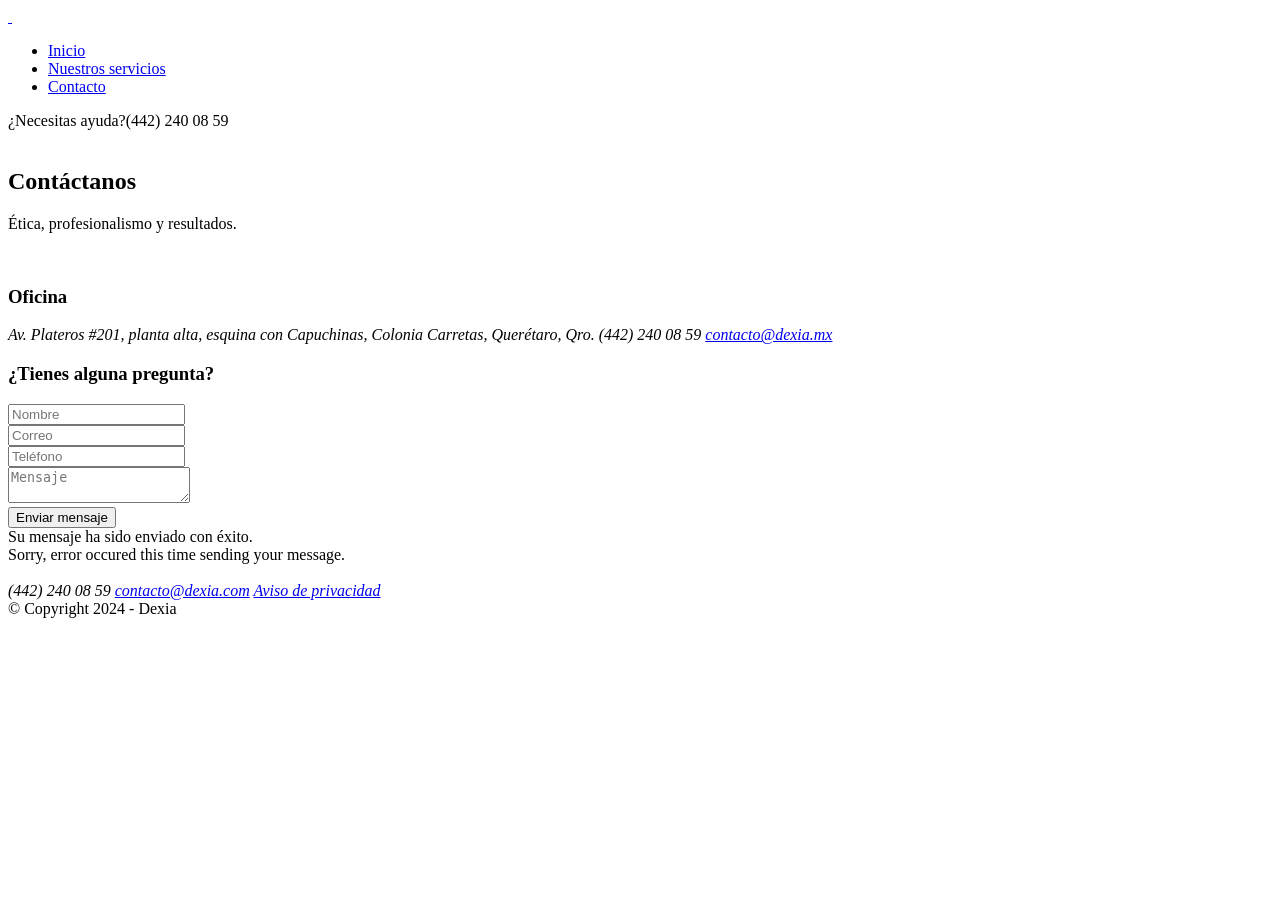
==== contact.html @ 2fed4d75 "Update contact.html" ====
<!DOCTYPE html>
<html lang="zxx">

<head>
    <meta charset="utf-8">
    <title>Contacto - Dexia</title>
    <link rel="icon" href="images/icon.png" type="image/gif" sizes="16x16">
    <meta content="width=device-width, initial-scale=1.0" name="viewport" />
    <meta content="Dexia" name="description">
    <meta content="" name="keywords">
    <meta content="" name="author">
    <!--[if lt IE 9]>
    <script src="js/html5shiv.js"></script>
    <![endif]-->
    <!-- CSS Files
    ================================================== -->
    <link id="bootstrap" href="css/bootstrap.min.css" rel="stylesheet" type="text/css" />
    <link id="bootstrap-grid" href="css/bootstrap-grid.min.css" rel="stylesheet" type="text/css" />
    <link id="bootstrap-reboot" href="css/bootstrap-reboot.min.css" rel="stylesheet" type="text/css" />
    <link href="css/animate.css" rel="stylesheet" type="text/css">
    <link href="css/owl.carousel.css" rel="stylesheet" type="text/css">
    <link href="css/owl.theme.css" rel="stylesheet" type="text/css">
    <link href="css/owl.transitions.css" rel="stylesheet" type="text/css">
    <link href="css/magnific-popup.css" rel="stylesheet" type="text/css">
    <link href="css/jquery.countdown.css" rel="stylesheet" type="text/css">
    <link href="css/style.css" rel="stylesheet" type="text/css">
    <!-- color scheme -->
    <link id="colors" href="css/colors/scheme-01.css" rel="stylesheet" type="text/css">
    <link href="css/coloring.css" rel="stylesheet" type="text/css">
</head>

<body>
    <div id="wrapper">
        <div id="topbar" class="text-white bg-color">
            <div class="container">
                <div class="topbar-left sm-hide">
                    <span class="topbar-widget tb-social">
                        <a href="https://www.facebook.com/DexiaFirmaLegalyContable"><i style="color:white;"  class="fa fa-facebook"></i></a>
                        <a href="
                        https://instagram.com/dexia_lc?igshid=YmMyMTA2M2Y="><i style="color:white;" class="fa fa-instagram"></i></a>
                        <a href="https://www.linkedin.com/company/dexia-legal-contable/"><i style="color:white;" class="fa fa-linkedin"></i></a>
                    </span>
                </div>
               <!-- <div class="topbar-right">
                    <div class="topbar-right">
                        <span class="topbar-widget"><a href="#">Política de Privacidad</a></span>
                        <span class="topbar-widget"><a href="#">Solicitar cotización</a></span>
                        <span class="topbar-widget"><a href="#">FAQ</a></span>
                    </div>
                </div>-->
                <div class="clearfix"></div>
            </div>
        </div>
        <!-- header begin -->
        <header class="transparent">
            <div class="container">
                <div class="row">
                    <div class="col-md-12">
                        <div class="de-flex sm-pt10">
                            <div class="de-flex-col">
                                <!-- logo begin -->
                                <div id="logo">
                                    <a href="index.html">
                                        <img width="200px"alt="" class="logo" src="images/logo-light.png" />
                                        <img width="200px"alt="" class="logo-2" src="images/logo.png" />
                                    </a>
                                </div>
                                <!-- logo close -->
                            </div>
                            <div class="de-flex-col header-col-mid">
                                <!-- mainmenu begin -->
                                <ul id="mainmenu">
                                    <li><a href="index.html">Inicio</a>
                                      <!--  <ul>
                                            <li><a href="index-6.html">New: Homepage 6</a></li>
                                            <li><a href="index.html">Homepage 1</a></li>
                                            <li><a href="index-2.html">Homepage 2</a></li>
                                            <li><a href="index-3.html">Homepage 3</a></li>
                                            <li><a href="index-4.html">Homepage 4</a></li>
                                            <li><a href="index-5.html">Homepage 5</a></li>
                                        </ul>-->
                                    </li>
                                   <!--<li><a href="about.html">Acerca De</a>
                                        <ul>
                                            <li><a href="about.html">Acerca De</a></li>
                                            <li><a href="team.html">Equipo</a></li>
                                         <li><a href="faq.html">FAQ</a></li>
                                        </ul>--> 
                                    </li>
                                    <li><a href="practice-areas-2.html">Nuestros servicios</a>
                                       <!-- <ul>
                                            <li><a href="practice-areas.html">Practice Areas 1</a></li>
                                            <li><a href="practice-areas-2.html">Practice Areas 2</a></li>
                                        </ul>-->
                                    </li>
                                   <!-- <li><a href="news.html">News</a>
                                        <ul>
                                            <li><a href="news.html">News List</a></li>
                                            <li><a href="news-single.html">News Single</a></li>
                                        </ul>
                                    </li>-->
                                    <li><a href="contact.html">Contacto</a></li>
                                     <!-- <li><a href="#">Elements</a>
                                        <ul>
                                            <li><a href="accordion.html">Accordion</a></li>
                                            <li><a href="alerts.html">Alerts</a></li>
                                            <li><a href="counters.html">Counters</a></li>
                                            <li><a href="faq.html">FAQ</a></li>
                                            <li><a href="gallery.html">Gallery</a></li>
                                            <li><a href="icon-set-1.html">Icon Set 1</a></li>
                                            <li><a href="modal.html">Modal</a></li>
                                            <li><a href="progress-bar.html">Progress Bar</a></li>
                                            <li><a href="tabs.html">Tabs</a></li>
                                            <li><a href="testimonials.html">Testimonials</a></li>
                                        </ul>
                                    </li>-->
                                </ul>
                                <!-- mainmenu close -->
                            </div>
                            <div class="de-flex-col">
                                <div class="h-phone md-hide"><span>¿Necesitas ayuda?</span><i class="fa fa-phone"></i>(442) 240 08 59</div>
                                <span id="menu-btn"></span>
                            </div>
                        </div>
                    </div>
                </div>
            </div>
        </header>
        <!-- header close -->
        <!-- content begin -->
        <div class="no-bottom no-top" id="content">
            <div id="top"></div>
            <!-- section begin -->
            <section id="subheader" class="jarallax text-white">
                <img src="contacto-header1.jpg" class="jarallax-img" alt="">
                <div class="center-y relative text-center">
                    <div class="container">
                        <div class="row">
                            <div class="col-md-12 text-center">
                                <h1>Contáctanos</h1><!-- style="border-bottom-color: white;" -->
                                <p>Ética, profesionalismo y resultados.</p>
                            </div>
                            <div class="clearfix"></div>
                        </div>
                    </div>
                </div>
            </section>
            <!-- section close -->
            <section aria-label="section">
                <div class="container">
                    <div class="row justify-content-center">
                       
                        <div class="col-md-6">
                            <a href="https://www.google.com/maps/place/20°35'34.9%22N+100°22'33.5%22W/@20.5931321,-100.3773185,17z/data=!4m5!3m4!1s0x0:0xb39c88b4e2e8bc26!8m2!3d20.5930367!4d-100.3759613?hl=en" target="_blank"><img src="mapa-dexia.png" alt="" class="img-fluid mb30"></a>
                            <h3>Oficina</h3>
                            <address class="s1">
                                <span><i class="id-color fa fa-map-marker fa-lg"></i>Av. Plateros #201, planta alta, esquina con Capuchinas, Colonia Carretas, Querétaro, Qro.</span>
                                <span><i class="id-color fa fa-phone fa-lg"></i>(442) 240 08 59</span>
                                <span><i class="id-color fa fa-envelope-o fa-lg"></i><a href="mailto:contacto@dexia.mx">contacto@dexia.mx</a></span>
                         
                            </address>
                        </div>
                        <!--<div class="col-md-6">
                            <form action="https://submit-form.com/ziHMZCgf">
                                <label for="name">Nombre</label>
                                <input type="text" id="name" name="name" placeholder="Nombre" required="" />
                                <label for="numbers">Teléfono</label>
                                <input type="tel" id="numbers" name="number" placeholder="Teléfono" required="" />
                                <label for="email">Email</label>
                                <input type="email" id="email" name="email" placeholder="Email" required="" />
                                <label for="message">Message</label>
                                <textarea
                                  id="message"
                                  name="message"
                                  placeholder="Message"
                                  required=""
                                ></textarea>
                                <button type="submit">Send</button>
                              </form>
                        </div>-->
                        
                    </div>
                </div>
            </section>
            <section aria-label="section" class="text-light" data-bgcolor="#111111">
                <div class="container">
                    <div class="row">
                        <div class="col-lg-8 offset-lg-2 mb-sm-30 text-center">
                            <h3>¿Tienes alguna pregunta?</h3>
                            <form name="contactForm" id="contact_form" class="form-border" method="post" action="https://submit-form.com/ziHMZCgf">
                                <div class="field-set">
                                    <input type="text" name="name" id="name" class="form-control" placeholder="Nombre" />
                                </div>
                                <div class="field-set">
                                    <input type="text" name="email" id="email" class="form-control" placeholder="Correo" />
                                </div>
                                <div class="field-set">
                                    <input type="text" name="phone" id="phone" class="form-control" placeholder="Teléfono" />
                                </div>
                                <div class="field-set">
                                    <textarea name="message" id="message" class="form-control" placeholder="Mensaje"></textarea>
                                </div>
                                <div class="spacer-half"></div>
                                <div id="submit">
                                    <input type="submit" id="send_message" value="Enviar mensaje" class="btn btn-custom" />
                                </div>
                                <div id="mail_success" class="success">Su mensaje ha sido enviado con éxito.</div>
                                <div id="mail_fail" class="error">Sorry, error occured this time sending your message.</div>
                            </form>
                        </div>
                        <div class="col-lg-4">
                        </div>
                    </div>
                </div>
            </section>
            
        </div>
        <!-- content close -->
        <a href="#" id="back-to-top"></a>
        <!-- footer begin -->
        <footer>
            <div class="container">
                <div class="row">
                    <div class="col-lg-4">
                        <div class="widget">
                            <a href="index.html"><img alt="" class="img-fluid mb20" src="images/logo-light.png"></a>
                            <address class="s1">

                                <span><i style="color:white;" class="id-color fa fa-phone fa-lg"></i>(442) 240 08 59</span>
                                <span><i style="color:white;" class="id-color fa fa-envelope-o fa-lg"></i><a href="mailto:contacto@dexia.com">contacto@dexia.com</a></span>
                                <span><i style="color:white;" class="icofont-search-document"></i><a href="dexia-priv.pdf" target="_blank">Aviso de privacidad</a></span>
                            </address>
                        </div>
                    </div>
                    <div class="col-md-4">
                      
                    </div>
                    <div class="col-lg-4">
                        
                    </div>
                </div>
            </div>
            <div class="subfooter">
                <div class="container">
                    <div class="row">
                        <div class="col-md-12">
                            <div class="de-flex">
                                <div class="de-flex-col">
                                    &copy; Copyright 2024 - Dexia
                                </div>
                                <div class="de-flex-col">
                                    <div class="social-icons">
                                        
                                    </div>
                                </div>
                            </div>
                        </div>
                    </div>
                </div>
            </div>
        </footer>
        <!-- footer close -->
        <div id="preloader">
            <div class="spinner">
                <div class="bounce1"></div>
                <div class="bounce2"></div>
                <div class="bounce3"></div>
            </div>
        </div>
    </div>
    
    <!-- Javascript Files
    ================================================== -->
    <script src="js/jquery.min.js"></script>
    <script src="js/bootstrap.min.js"></script>
    <script src="js/wow.min.js"></script>
    <script src="js/jquery.isotope.min.js"></script>
    <script src="js/easing.js"></script>
    <script src="js/owl.carousel.js"></script>
    <script src="js/validation.js"></script>
    <script src="js/jquery.magnific-popup.min.js"></script>
    <script src="js/enquire.min.js"></script>
    <script src="js/jquery.stellar.min.js"></script>
    <script src="js/jquery.plugin.js"></script>
    <script src="js/typed.js"></script>
    <script src="js/jarallax.js"></script>
    <script src="js/jquery.countTo.js"></script>
    <script src="js/jquery.countdown.js"></script>
    <script src="js/designesia.js"></script>
</body>

</html>
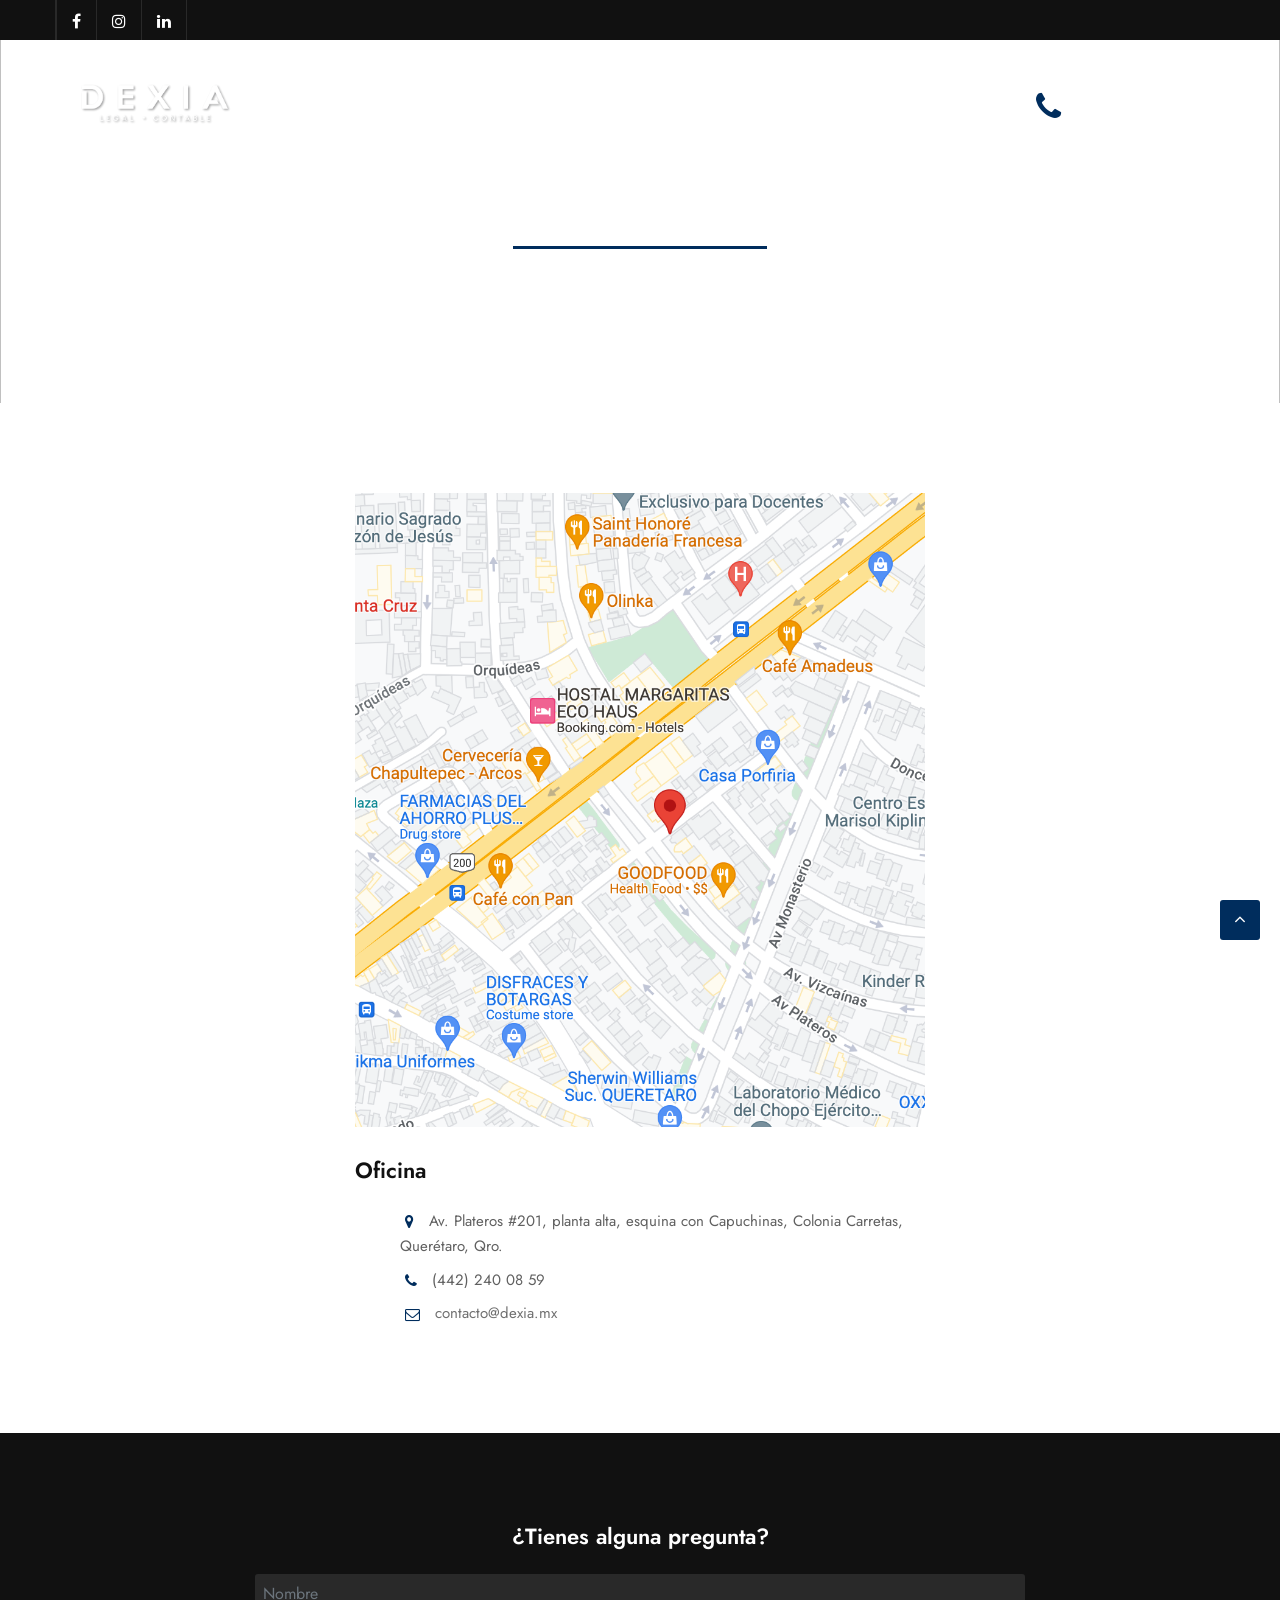
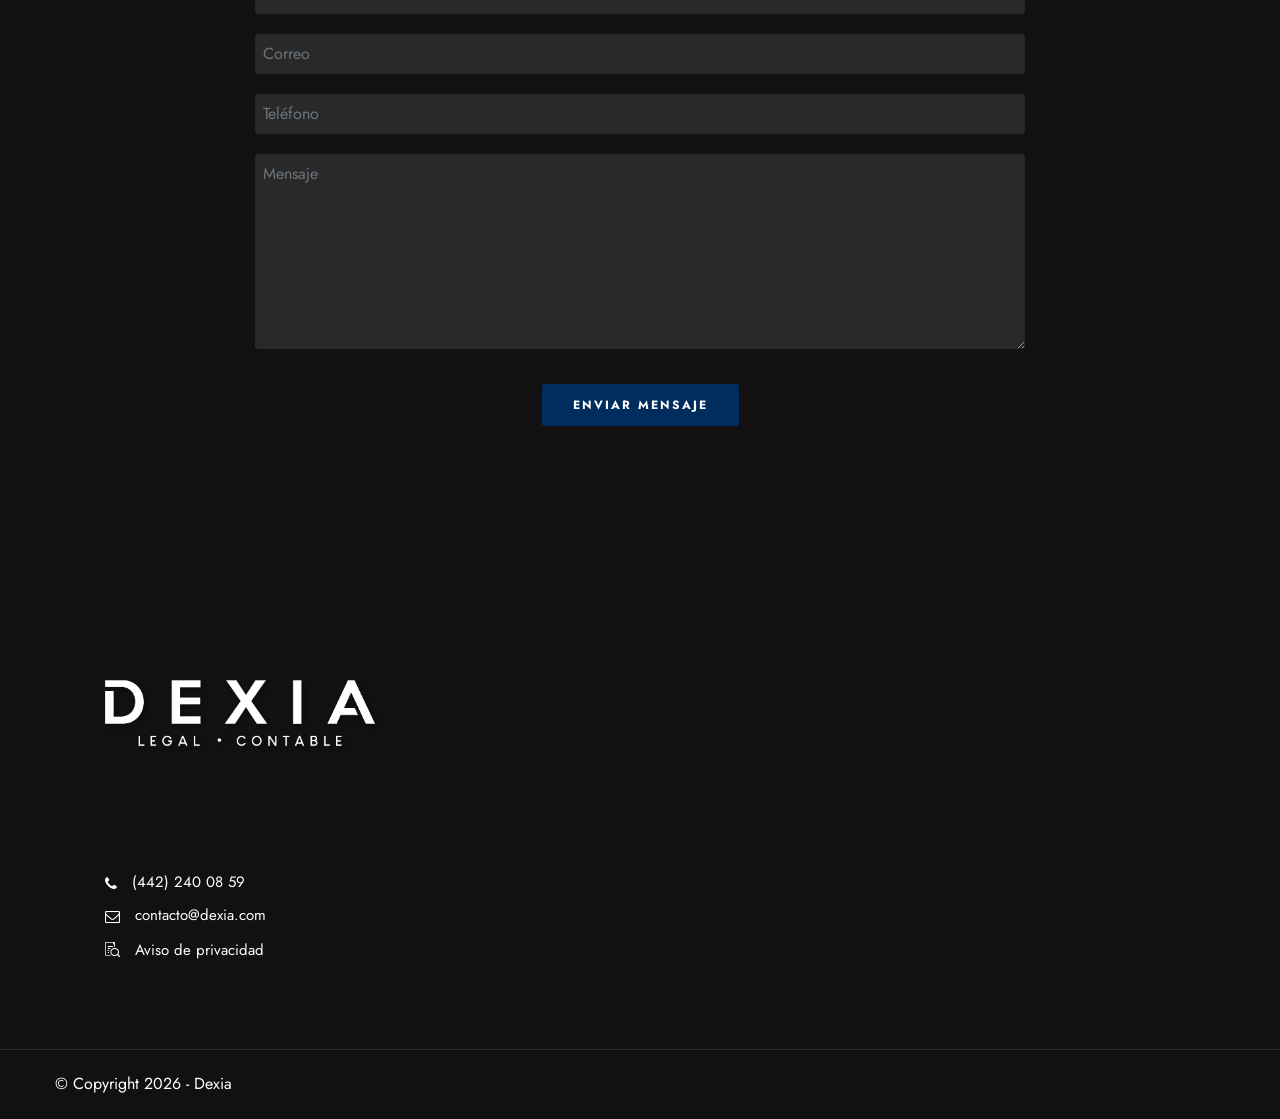
==== commit e73d09ac: "update copyright" ====
--- a/contact.html
+++ b/contact.html
@@ -246,7 +246,7 @@
                         <div class="col-md-12">
                             <div class="de-flex">
                                 <div class="de-flex-col">
-                                    &copy; Copyright 2024 - Dexia
+                                    &copy; Copyright 2026 - Dexia
                                 </div>
                                 <div class="de-flex-col">
                                     <div class="social-icons">
--- a/css/style.css
+++ b/css/style.css
@@ -0,0 +1,13346 @@
+/* ================================================== */
+
+
+/* JUSTICA
+/* created by designesia
+
+* body
+* header
+	* subheader
+* navigation
+* content
+* section
+* footer
+* sidebar
+* blog
+* products
+* contact
+* coming soon page
+* elements
+	* address
+	* border
+	* box icon
+	* breadcrumb
+	* button and link
+	* columns
+	* counter
+	* divider
+	* dropcap
+	* heading
+	* icon font
+	* list
+	* map
+	* package
+	* page heading
+	* pagination
+	* pricing
+	* preloader
+	* progress bar
+	* social icons
+	* spacer
+	* tabs
+	* team
+	* testimonial
+* plugin
+* media query
+*/
+
+@charset "utf-8";
+
+/* ================================================== */
+
+
+/* import custom fonts */
+
+
+/* ================================================== */
+
+@import url(https://fonts.googleapis.com/css?family=Jost:400,200,300,500,600,700,800);
+@import url('https://fonts.googleapis.com/css2?family=Libre+Baskerville:ital,wght@0,400;0,700;1,400&display=swap');
+
+/* ================================================== */
+
+
+/* import fonts icon */
+
+
+/* ================================================== */
+
+@import url("../fonts/font-awesome/css/font-awesome.css");
+@import url("../fonts/icofont/icofont.min.css");
+
+/* ================================================== */
+
+
+/* body */
+
+
+/* ================================================== */
+
+html {
+    overflow-x: hidden;
+    padding: 0;
+    margin: 0;
+    background: #fff;
+}
+
+body {
+    font-family: "Jost", Helvetica, Arial, sans-serif;
+    font-size: 16px;
+    font-weight: 400;
+    color: #606060;
+    line-height: 1.8em;
+    padding: 0;
+    display: none;
+}
+
+body.boxed {
+    margin: 30px;
+    overflow: hidden;
+    border: solid 1px #eee;
+}
+
+body .owl-stage .owl-item {
+    display: inline-block;
+}
+
+#wrapper {
+    overflow: hidden;
+}
+
+.de-navbar-left #wrapper {
+    overflow: visible;
+}
+
+a,
+a:hover {
+    text-decoration: none;
+}
+
+a.a-underline {
+    display: inline-block;
+    position: relative;
+    overflow: hidden;
+}
+
+a.a-underline span {
+    display: block;
+    position: relative;
+    left: 0;
+    bottom: 0;
+    border-bottom: solid 1px #333;
+    width: 0;
+}
+
+a.a-underline:hover span {
+    width: 100%;
+}
+
+/* ================================================== */
+
+
+/*  header	*/
+
+
+/* ================================================== */
+
+header {
+    width: 100%;
+    position: absolute;
+    left: 0;
+    z-index: 1001;
+    background: rgba(17, 17, 17, .5);
+    margin: 0;
+    height: 90px;
+    /*border-bottom:solid 1px rgba(255,255,255,0);*/
+}
+
+header.smaller.has-topbar {
+    height: 105px;
+}
+
+header.header-s1 {
+    /*border-bottom:solid 1px rgba(255,255,255,.2);*/
+    top: 0;
+}
+
+header .info {
+    display: none;
+    color: #fff;
+    padding: 10px 0 10px 0;
+    width: 100%;
+    z-index: 100;
+    background: #242424;
+}
+
+header .info .col {
+    display: inline-block;
+    font-size: 12px;
+}
+
+header .info .col {
+    padding-right: 30px;
+}
+
+header .info .col:last-child {
+    padding-right: 0px;
+}
+
+header .info i {
+    font-size: 14px;
+    margin-right: 15px;
+}
+
+header .info .social.col {
+    border: none;
+}
+
+header .info .social i {
+    color: #fff;
+    font-size: 14px;
+    display: inline-block;
+    float: none;
+    padding: 0 10px 0 10px;
+    margin: 0;
+}
+
+header .info strong {
+    font-size: 12px;
+}
+
+header.header-bg {
+    background: rgba(0, 0, 0, 0.5);
+}
+
+header.transparent {
+    background: none;
+}
+
+body:not(.side-layout) header:not(.smaller):not(.header-mobile).header-light.transparent {
+    background: rgba(255, 255, 255, 0.0);
+}
+
+header.autoshow {
+    top: -120px;
+    height: 70px !important;
+}
+
+header.autoshow.scrollOn,
+header.autoshow.scrollOff {
+    -o-transition: .5s;
+    -ms-transition: .5s;
+    -moz-transition: .5s;
+    -webkit-transition: .5s;
+    transition: .5s;
+    outline: none;
+}
+
+header.autoshow.scrollOn {
+    top: 0;
+}
+
+header.autoshow.scrollOff {
+    top: -120px;
+}
+
+header div#logo {
+    font-family: "Oswald", sans-serif;
+    color: white;
+    -webkit-transition: all 0.3s;
+    -moz-transition: all 0.3s;
+    -ms-transition: all 0.3s;
+    -o-transition: all 0.3s;
+    transition: all 0.3s;
+}
+
+header .logo-2 {
+    display: none;
+}
+
+header .logo-scroll {
+    display: none;
+}
+
+header .logo,
+header .logo-2 {
+    font-family: "Jost";
+    color: #fff;
+    font-size: 40px;
+    font-weight: 300;
+}
+
+header .logo-2 {
+    color: #333;
+}
+
+header.header-full nav {
+    float: left;
+}
+
+header nav a {
+    -webkit-transition: all 0.3s;
+    -moz-transition: all 0.3s;
+    -ms-transition: all 0.3s;
+    -o-transition: all 0.3s;
+    transition: all 0.3s;
+}
+
+header nav a:hover {
+    color: #555;
+}
+
+header.smaller #mainmenu ul ul {
+    top: 0px;
+}
+
+header.smaller {
+    background: rgba(17, 17, 17, .8);
+    position: fixed;
+    top: 0px;
+    padding: 0;
+    -webkit-box-shadow: 0 4px 6px 0 rgba(10, 10, 10, 0.05);
+    -moz-box-shadow: 0 4px 6px 0 rgba(10, 10, 10, 0.05);
+    box-shadow: 0 4px 6px 0 rgba(10, 10, 10, 0.05);
+    border: 0;
+}
+
+header.smaller .btn-rsvp {
+    height: 100px;
+    padding-top: 55px;
+}
+
+.boxed header.smaller {
+    margin-top: 0px;
+}
+
+header.smaller div#logo,
+header.s2 div#logo {}
+
+header.smaller.scroll-light {
+    background: #ffffff;
+    height:150px;
+    /*border-bottom:solid 1px #eeeeee;*/
+}
+
+header.header-light .h-phone,
+header.smaller.scroll-light .h-phone {
+    color: #111111;
+}
+
+header:not(.header-light).smaller.scroll-light div#logo .logo {
+    display: none;
+}
+
+header.smaller.scroll-light div#logo .logo-2 {
+    display: inline-block;
+}
+
+header.smaller.scroll-light div#logo .logo-scroll {
+    display: inline-block;
+}
+
+header.smaller.header-light div#logo .logo {
+    display: none;
+}
+
+header.smaller.scroll-light .social-icons i {
+    color: #333;
+}
+
+header.smaller.scroll-light #mainmenu a {
+    color: #111111;
+}
+
+header.smaller.scroll-light #mainmenu li li a:hover {
+    color: #ffffff;
+}
+
+.logo-smaller div#logo {
+    width: 150px;
+    height: 30px;
+    line-height: 65px;
+    font-size: 30px;
+}
+
+.logo-smaller div#logo img {
+    font-size: 30px;
+}
+
+.logo-smaller div#logo .logo-1 {
+    display: none;
+}
+
+.logo-smaller div#logo .logo-2 {
+    display: inline-block;
+}
+
+.logo-small {
+    margin-bottom: 20px;
+}
+
+header.de_header_2 {
+    height: 125px;
+}
+
+header.de_header_2.smaller {
+    height: 70px;
+}
+
+header.de_header_2.smaller .info {
+    position: absolute;
+    opacity: 0;
+    z-index: -1;
+}
+
+header.header-full {
+    padding-left: 40px;
+    padding-right: 40px;
+}
+
+header .header-row {
+    text-align: center;
+}
+
+header .header-col {
+    position: relative;
+    height: 100%;
+}
+
+/* left col header */
+header .header-col.left {
+    float: left;
+    padding: 0 30px 0 0;
+    /* border-right:solid 1px rgba(255,255,255,.2); */
+}
+
+/* middle col header */
+header .header-col.mid {
+    float: right;
+}
+
+header .header-col.mid .social-icons {
+    float: right;
+    /* border-left:solid 1px rgba(255,255,255,.2); */
+    padding: 0 30px 0 30px;
+}
+
+
+.header-col-right {
+    text-align: right;
+}
+
+
+.de-navbar-left {
+    background: #151618;
+}
+
+.de-navbar-left #logo {
+    padding: 40px;
+    text-align: center;
+    width: 100%;
+}
+
+.de-navbar-left header {
+    position: relative;
+    display: block;
+    width: 100%;
+    height: 100%;
+    left: 0;
+    background: none;
+    padding: 30px;
+    padding-right: 20px;
+}
+
+.de-navbar-left header #mainmenu {
+    float: none;
+    margin: 0;
+    padding: 0;
+}
+
+.de-navbar-left header #mainmenu>li {
+    display: block;
+    margin: 0;
+    float: none;
+    text-align: center;
+    font-family: "Jost";
+    letter-spacing: 5px;
+    font-size: 14px;
+    padding: 0;
+    padding-top: 10px;
+    padding-bottom: 10px;
+    border-bottom: solid 1px rgba(255, 255, 255, .1);
+}
+
+.de_light.de-navbar-left header #mainmenu>li {
+    border-bottom: solid 1px rgba(0, 0, 0, .05);
+}
+
+.de-navbar-left header #mainmenu>li>a {
+    padding: 0;
+    opacity: .5;
+}
+
+.de_light.de-navbar-left header #mainmenu>li>a {
+    color: #222;
+}
+
+.de-navbar-left header #mainmenu>li a:hover {
+    opacity: 1;
+}
+
+.de-navbar-left header #mainmenu>li>a:after {
+    content: none;
+}
+
+.de-navbar-left header nav {
+    float: none;
+}
+
+/* subheader */
+
+#subheader {
+    text-align: center;
+    overflow: hidden;
+    padding: 100px 0 100px 0;
+}
+
+#subheader h1 {
+    display: inline-block;
+    margin-top: 50px;
+    margin-bottom: 5px;
+    border-bottom: solid 3px #ffffff;
+}
+
+#subheader.dark {
+    background-color: #1A1C26;
+}
+
+#subheader.dark h1 {
+    color: #fff;
+}
+
+.de-navbar-left #subheader {
+    padding-bottom: 120px;
+}
+
+#subheader .crumb {
+    font-size: 14px;
+    letter-spacing: 3px;
+}
+
+#subheader.text-light .crumb {
+    color: #fff;
+}
+
+#subheader .small-border-deco {
+    display: block;
+    margin: 0 auto;
+    margin-top: 20px;
+    width: 100%;
+    height: 1px;
+    background: rgba(255, 255, 255, .1);
+}
+
+#subheader .small-border-deco span {
+    display: block;
+    margin: 0 auto;
+    height: 2px;
+    width: 100px;
+}
+
+#subheader.dark h2,
+#subheader.dark h4 {
+    color: #fff;
+}
+
+#subheader.dark h2 {
+    font-size: 48px;
+}
+
+#subheader.s2 {
+    background: #f8f8f8;
+    text-align: left;
+    padding: 120px 0 60px;
+    border: solid 1px #eee;
+    border-left: none;
+    border-right: none;
+}
+
+#subheader.s2 h1,
+#subheader.s2 .crumb {
+    margin: 0;
+    padding: 0;
+}
+
+#subheader.s2 .crumb {
+    float: right;
+    margin-top: 15px;
+}
+
+.de-navbar-left.de_light #subheader h1 {
+    color: #222;
+}
+
+/* ================================================== */
+
+
+/* navigation */
+
+
+/* ================================================== */
+
+#mainmenu {
+    font-family: "Jost";
+    font-size: 14px;
+    margin: 0 auto;
+    float: none;
+}
+
+#mainmenu ul {
+    margin: 0px 0px;
+    padding: 0px;
+    height: 30px;
+    border-radius: 3px;
+    -moz-border-radius: 3px;
+    -webkit-border-radius: 3px;
+    overflow: hidden;
+    background: #ffffff;
+    -webkit-box-shadow: 2px 2px 30px 0px rgba(20, 20, 20, 0.1);
+    -moz-box-shadow: 2px 2px 30px 0px rgba(20, 20, 20, 0.1);
+    box-shadow: 2px 2px 30px 0px rgba(20, 20, 20, 0.1);
+}
+
+#mainmenu li {
+    margin: 0px 0px;
+    padding: 0px 0px;
+    float: left;
+    display: inline;
+    list-style: none;
+    position: relative;
+}
+
+#mainmenu>li {
+    letter-spacing: 1px;
+    font-weight: 500;
+}
+
+#mainmenu>li.menu-item-has-children>a {
+        position: relative;
+        padding-right: 15px;
+}
+
+#mainmenu>li.menu-item-has-children>a:after {
+    content: "\f107";
+    font-family: "FontAwesome";
+    display: inline-block;
+    position: absolute;
+    right: 0;
+    color: rgba(255, 255, 255, .5);
+}
+
+header.smaller.scroll-light #mainmenu>li.menu-item-has-children>a:after {
+    color: rgba(0, 0, 0, .6);
+}
+
+#mainmenu a {
+    position: relative;
+    display: inline-block;
+    padding: 30px 18px;
+    text-decoration: none;
+    color: #fff;
+    text-align: center;
+    outline: none;
+}
+
+#mainmenu a span {
+    position: relative;
+    width: 0%;
+    color: #ffffff;
+    display: block;
+    font-size: 10px;
+    text-transform: uppercase;
+    line-height: 14px;
+    border-bottom: solid 1px #ffffff;
+}
+
+#mainmenu li:hover a span {
+    width: 100%;
+}
+
+#mainmenu li li a span {
+    float: right;
+    margin-top: 5px;
+}
+
+#mainmenu a.active span {
+    width: 100%;
+    margin-left: 0%;
+}
+
+.header-light #mainmenu>li>a {
+    color: #222;
+    font-weight: 600;
+}
+
+#mainmenu li li {
+    font-size: 14px;
+}
+
+#mainmenu li li:last-child {
+    border-bottom: none;
+}
+
+#mainmenu li li a {
+    padding: 5px 15px;
+    border-top: none;
+    color: #111111;
+    width: 100%;
+    border-left: none;
+    text-align: left;
+    font-weight: normal;
+    border-bottom: solid 1px rgba(255, 255, 255, .1);
+}
+
+.rtl #mainmenu li li a {
+    text-align: right;
+}
+
+#mainmenu li li a:hover {
+    color: #111;
+    
+}
+
+#mainmenu li a:hover {
+    color: #171F58 !important;
+}
+
+#mainmenu li li a:after {
+    content: none;
+}
+
+#mainmenu li li li a {
+    padding: 2px 15px 2px 15px;
+    background: #171A21;
+}
+
+#mainmenu li li a:hover,
+#mainmenu ul li:hover>a {
+    color: #fff;
+    background: #1a8b49;
+}
+
+#mainmenu li ul {
+    width: 210px;
+    height: auto;
+    position: absolute;
+    left: 0px;
+    z-index: 10;
+    visibility: hidden;
+    opacity: 0;
+}
+
+#mainmenu li li {
+    font-size: 12px;
+    display: block;
+    float: none;
+    text-transform: none;
+}
+
+#mainmenu li:hover>ul {
+    visibility: visible;
+    opacity: 1;
+    margin-top: 0px;
+}
+
+#mainmenu li ul ul {
+    left: 100%;
+    top: 0px;
+}
+
+#mainmenu li ul ul li a {
+    background: #202020;
+}
+
+#mainmenu li:hover>ul {
+    color: #1a8b49;
+}
+
+#mainmenu select {
+    padding: 10px;
+    height: 36px;
+    font-size: 14px;
+    border: none;
+    background: #ff4200;
+    color: #eceff3;
+}
+
+#mainmenu select option {
+    padding: 10px;
+}
+
+#mainmenu .btn-type {
+    padding: 0;
+    margin: 0;
+}
+
+#mainmenu .btn-type a {
+    background: #eee;
+    padding: 0;
+    margin: 0;
+}
+
+#mainmenu>li ul.mega {
+    position: fixed;
+    left: 0;
+    height: 0%;
+    width: 100%;
+    visibility: hidden;
+    opacity: 0;
+    overflow: hidden;
+    padding-left: 40px;
+    padding-right: 40px;
+}
+
+#mainmenu li:hover ul.mega {
+    visibility: visible;
+    opacity: 1;
+}
+
+#mainmenu li ul.mega>li,
+#mainmenu li ul.mega>li a {
+    width: 100%;
+}
+
+#mainmenu li ul.mega li.title {
+    padding: 0px 10px 15px 10px;
+    text-align: left;
+    color: #fff;
+    font-weight: bold;
+}
+
+#mainmenu li ul.mega>li ul {
+    position: static;
+    visibility: visible;
+    opacity: 1;
+    left: 0;
+    float: none;
+    width: 100%;
+}
+
+#mainmenu ul.mega>li ul li {
+    margin: 0;
+    padding: 0;
+}
+
+#mainmenu ul.mega>li ul li:last-child {
+    border-bottom: solid 1px #333333;
+}
+
+#mainmenu li ul.mega .menu-content {
+    background: #171A21;
+    padding: 30px;
+}
+
+header.header-mobile #mainmenu>li ul.mega {
+    visibility: visible;
+    opacity: 1;
+}
+
+header:not(.header-mobile) #mainmenu>li:hover ul.mega {
+    height: auto;
+}
+
+/* menu toggle for mobile */
+
+#menu-btn {
+    display: none;
+    float: right;
+    margin-top: -3px;
+    width: 32px;
+    height: 32px;
+    padding: 4px;
+    text-align: center;
+    cursor: pointer;
+    color: #fff;
+    margin-left: 20px;
+}
+
+#menu-btn:before {
+    font-family: FontAwesome;
+    content: "\f0c9";
+    font-size: 20px;
+}
+
+#menu-btn:hover {
+    background: #fff;
+}
+
+#menu-btn:hover:before {
+    color: #222;
+}
+
+.rtl #menu-btn {
+    float: left;
+}
+
+header.header-mobile.header-light,
+header.header-mobile.header-light #menu-btn,
+header.header-mobile.header-light #menu-btn:hover {
+    background: none;
+}
+
+header.header-mobile.header-light #menu-btn {
+    color: #222;
+}
+
+/* ================================================== */
+
+
+/* content */
+
+
+/* ================================================== */
+
+#content {
+    width: 100%;
+    background: #fff;
+    padding: 90px 0 90px 0;
+    z-index: 100;
+}
+
+.de_light #content {
+    background: #ffffff;
+}
+
+#content {
+    background: #ffffff;
+}
+
+/* ================================================== */
+
+
+/* section */
+
+
+/* ================================================== */
+
+section {
+    padding: 90px 0 90px 0;
+    position: relative;
+}
+
+section:not(.relative) {}
+
+section.no-bg,
+#content.no-bg {
+    background: none !important;
+}
+
+.bgcolor-variation {
+    background: #f6f6f6;
+}
+
+.overlay-gradient {
+    width: 100%;
+    height: 100%;
+    z-index: 100;
+    top: 0;
+    padding: 90px 0 90px 0;
+}
+
+.de-navbar-left .container-fluid .container {
+    width: 100%;
+}
+
+.de-navbar-left section {
+    padding: 70px;
+}
+
+.de_light section {
+    background: #ffffff;
+}
+
+.section-fixed {
+    position: fixed;
+    width: 100%;
+    min-height: 100%;
+    height: auto;
+}
+
+.full-height {
+    overflow: hidden;
+}
+
+#particles-js {
+    width: 100%;
+    height: 100%;
+    position: absolute;
+    z-index: 0;
+}
+
+/* ================================================== */
+
+
+/* footer */
+
+
+/* ================================================== */
+
+footer {
+    background: #111111;
+    color: #ffffff;
+    padding: 80px 0 0 0;
+}
+
+footer.footer-light {
+    background: #ffffff;
+    border-top: solid 1px #eeeeee;
+    color: #595d69;
+}
+
+footer.footer-light a {
+    color: #595d69;
+}
+
+footer.footer-black {
+    background: #222222;
+}
+
+footer h5,
+.de_light footer h5 {
+    color: #fff;
+    font-size: 16px;
+    text-transform: none;
+}
+
+footer a {
+    color: #ffffff;
+    text-decoration: none !important;
+}
+
+footer address span a {
+    color: #ffffff;
+}
+
+footer small {
+    color: rgba(255, 255, 255, .5);
+}
+
+.de-navbar-left footer {
+    padding: 70px 70px 0 70px;
+}
+
+.subfooter {
+    border-top: solid 1px rgba(255, 255, 255, .1);
+    margin-top: 40px;
+    padding: 20px 0 20px 0;
+}
+
+.de-navbar-left .subfooter {
+    background: none;
+}
+
+header.side-header {
+    border-bottom: none;
+    margin: 0;
+}
+
+header.side-header .social-icons-2 {
+    margin: 0 auto;
+    margin-top: 50px;
+    float: none;
+    text-align: center;
+}
+
+header.side-header .social-icons-2 a {
+    display: inline-block;
+    margin: 0 2px 0 2px;
+    background: #555;
+    width: 36px;
+    height: 36px;
+    padding-top: 5px;
+    display: inline-block;
+    text-align: center;
+    border-radius: 20px;
+    -moz-border-radius: 20px;
+    -webkit-border-radius: 20px;
+    opacity: .2;
+}
+
+.de_light header.side-header .social-icons-2 a {
+    background: #fff;
+    color: #333;
+}
+
+header.side-header .social-icons-2 a:hover {
+    opacity: 1;
+}
+
+.de-navbar-left.de_light header,
+.de-navbar-left.de_light {
+    background: #f8f8f8;
+}
+
+header.header-light-transparent {
+    background: rgba(255, 255, 255, .5);
+}
+
+header.header-solid.header-light #mainmenu>li>a {
+    color: #555;
+}
+
+header.header-solid.header-light .info {
+    background: #eee;
+    color: #555;
+}
+
+header.header-solid.header-light .info .social i {
+    color: #222;
+}
+
+header.header-solid {
+    background: #fff;
+}
+
+header.header-light {
+    background: #ffffff;
+}
+
+header.smaller.header-dark {
+    background: #222222;
+    border: none;
+}
+
+header.smaller.header-dark #mainmenu a {
+    color: #fff;
+}
+
+header.s2 {
+    background: #ffffff !important;
+    border-bottom: solid 1px #eee;
+    top: 0;
+}
+
+header.s2 #mainmenu>li>a {
+    padding-top: 18px;
+    padding-bottom: 18px;
+}
+
+.side-layout header.smaller.header-dark #mainmenu>li {
+    border-bottom: solid 1px rgba(255, 255, 255, .1);
+}
+
+.side-layout header.smaller.header-dark #mainmenu>li:last-child {
+    border-bottom: none;
+}
+
+header.header-mobile {
+    position: fixed;
+    background: #fff;
+    top: 0;
+    height: 120px;
+    overflow: hidden;
+}
+
+header.header-mobile.has-topbar {
+    height: 100px;
+}
+
+@media only screen and (max-width:780px){
+    #content {
+        margin-top:100px !important;
+       
+    }
+}
+
+
+
+header.header-mobile.has-topbar .header-row,
+header.header-mobile.has-topbar .header-col {
+    margin-top: 10px;
+}
+
+header.header-mobile.has-topbar #topbar {
+    margin-top: -15px;
+    padding: 0;
+}
+
+header.header-mobile nav {
+    float: none;
+}
+
+header.header-mobile .logo {
+    display: none;
+}
+
+header.header-mobile .btn-rsvp {
+    padding-top: 40px;
+    height: 90px;
+}
+
+header.header-mobile .logo-2 {
+    display: inline-block;
+}
+
+header.header-mobile.header-light {
+    background: #fff;
+}
+
+header.header-mobile #mainmenu ul {
+    padding: 0;
+}
+
+header.header-solid.header-light {
+    background: #fff;
+}
+
+header.header-light .logo {
+    display: none;
+}
+
+header.header-light .logo-2 {
+    display: inline-block;
+}
+
+/* topbar start here */
+
+#topbar {
+    pos-top: fixed;
+    z-index: 1000;
+    width: 100%;
+    padding: 0 30px;
+    overflow: hidden;
+    top: 0;
+    background: #111111;
+}
+
+#topbar.topbar-dark {
+    background: #202020;
+}
+
+#topbar a {
+    text-decoration: none;
+    color: #ffffff;
+}
+
+.topbar-left,
+.topbar-right {
+    display: flex;
+}
+
+.topbar-right {
+    float: right;
+}
+
+.topbar-solid {
+    background: #ffffff;
+}
+
+.tb-light {
+    background: #ffffff;
+}
+
+#topbar:not(.topbar-noborder) .topbar-right .topbar-widget {
+    border-left: solid 1px rgba(255, 255, 255, .1);
+}
+
+#topbar:not(.topbar-noborder) .topbar-right span:last-child {
+    border-right: solid 1px rgba(255, 255, 255, .1);
+}
+
+#topbar:not(.topbar-noborder) .topbar-light .topbar-right .topbar-widget {
+    border-left: solid 1px #eee;
+}
+
+#topbar:not(.topbar-noborder) .topbar-light .topbar-right span:last-child {
+    border-right: solid 1px #eee;
+}
+
+#topbar:not(.topbar-noborder) .tb-light .topbar-right .topbar-widget {
+    border-left: solid 1px #eeeeee;
+}
+
+#topbar:not(.topbar-noborder) .tb-light .topbar-right span:last-child {
+    border-right: solid 1px #eeeeee;
+}
+
+/* topbar left content */
+.topbar-left {
+    float: left;
+}
+
+#topbar:not(.topbar-noborder) .topbar-left .topbar-widget {
+    border-right: solid 1px rgba(255, 255, 255, .1);
+}
+
+#topbar:not(.topbar-noborder) .topbar-light .topbar-left .topbar-widget {
+    border-right: solid 1px #eee;
+}
+
+#topbar:not(.topbar-noborder) .topbar-left span:first-child {
+    border-left: solid 1px rgba(255, 255, 255, .1);
+}
+
+#topbar:not(.topbar-noborder) .tb-light .topbar-left .topbar-widget {
+    border-right: solid 1px #eeeeee;
+}
+
+#topbar:not(.topbar-noborder) .tb-light .topbar-left span:first-child {
+    border-left: solid 1px #eeeeee;
+}
+
+.h-phone {
+    position: relative;
+    font-weight: bold;
+    color: #ffffff;
+    font-family: 'Jost';
+    padding-left: 40px;
+    font-size: 18px;
+    padding-top: 20px;
+}
+
+.h-phone span {
+    display: inline-block;
+    position: absolute;
+    left: 40px;
+    top: 0;
+    font-size: 12px;
+    font-weight: 500;
+}
+
+.h-phone i {
+    display: inline-block;
+    position: absolute;
+    font-size: 32px;
+    left: 0;
+    top: 12px
+}
+
+/* topbar widget */
+.topbar-widget {
+    font-size: 13px;
+    display: flex;
+    padding: 8px 15px;
+    font-weight: 400;
+    height: 40px;
+}
+
+.topbar-widget i {
+    font-size: 16px;
+    margin-top: 8px;
+    margin-right: 10px;
+}
+
+.h-sub .topbar-widget {
+    padding: 12px;
+}
+
+.topbar-widget:before {
+    float: left;
+    position: relative;
+    font-family: "FontAwesome";
+    font-size: 16px;
+    margin-right: 10px;
+}
+
+.topbar-widget.tb-phone:before {
+    content: "\f095";
+}
+
+.topbar-widget.tb-email:before {
+    content: "\f003";
+}
+
+.topbar-widget.tb-opening-hours:before {
+    content: "\f017";
+}
+
+.topbar-widget.tb-social {
+    padding: 0;
+}
+
+.topbar-widget.tb-social a {
+    font-size: 14px;
+    display: flex;
+    padding: 5px;
+    padding-left: 15px;
+    display: inline-block;
+    text-align: center;
+}
+
+#topbar:not(.topbar-noborder) .topbar-light .topbar-widget.tb-social a,
+#topbar:not(.topbar-noborder) .topbar-light .topbar-widget.tb-social a:first-child {
+    border-left: solid 1px #eeeeee;
+}
+
+#topbar:not(.topbar-noborder) .topbar-widget.tb-social a {
+    border-left: solid 1px rgba(255, 255, 255, .1);
+}
+
+.tb-light .topbar-widget.tb-social a {
+    border-left: solid 1px #eeeeee;
+}
+
+.topbar-widget.tb-social a:first-child {
+    border: none;
+}
+
+/* topbar end here */
+
+#de-sidebar {
+    padding: 0px;
+}
+
+/* ================================================== */
+
+
+/* blog */
+
+
+/* ================================================== */
+
+.blog-list {
+    margin: 0;
+    padding: 0;
+}
+
+/* blog list */
+
+.blog-list>div {
+    list-style: none;
+    line-height: 1.7em;
+    margin-top: 0px;
+    border-bottom: solid 1px rgba(255, 255, 255, .1);
+    margin-bottom: 20px;
+}
+
+.blog-list img {
+    margin-bottom: 20px;
+}
+
+.de_light .blog-list li {
+    border-bottom: solid 1px #ddd;
+}
+
+.blog-list h4 {
+    margin-top: 20px;
+}
+
+.blog-list h4 a {
+    color: #fff;
+}
+
+.de_light .blog-list h4 a {
+    color: #222222;
+}
+
+.de_light .text-light .blog-list h4 a {
+    color: #fff;
+}
+
+.blog-list .btn-more {
+    padding: 3px 25px 3px 25px;
+    color: #111;
+    text-transform: uppercase;
+    text-decoration: none;
+    font-weight: 700;
+    float: right;
+}
+
+.blog-list .btn-more:hover {
+    background: #fff;
+}
+
+.de_light .blog-list .btn-more:hover {
+    background: #222;
+    color: #fff;
+}
+
+.bloglist .post-text {
+    background: #f5f5f5;
+}
+
+.blog-list .blog-slider {
+    margin-bottom: -60px;
+}
+
+.blog-list .date-box {
+    position: absolute;
+    text-align: center;
+    text-shadow: none;
+}
+
+.blog-list .date-box .day,
+.blog-list .date-box .month {
+    display: block;
+    color: #fff;
+    text-align: center;
+    width: 40px;
+    z-index: 100;
+}
+
+.de_light .blog-list .date-box .month {
+    color: #222222;
+}
+
+.blog-list .date-box {
+    text-align: center;
+    background: #f6f6f6;
+    padding: 10px;
+}
+
+.blog-list .date-box .month {
+    font-size: 14px;
+}
+
+.blog-list .date-box .day {
+    font-family: "Jost";
+    color: #222222;
+    font-weight: bold;
+    font-size: 28px;
+}
+
+.blog-list .date-box .month {
+    font-family: "Jost";
+    color: #fff;
+    font-size: 13px;
+    letter-spacing: 3px;
+}
+
+.de_light .blog-list .date-box .month {
+    border-bottom-color: #ddd;
+}
+
+.de_light .text-light .blog-list .date-box .month {
+    color: #fff;
+}
+
+.blog-snippet li {
+    border-bottom: none;
+    margin-bottom: 0;
+}
+
+#blog-carousel .item.item {
+    width: 100%;
+}
+
+/* blog comment */
+
+#blog-comment {
+    margin-top: 40px;
+}
+
+#blog-comment h5 {
+    margin-bottom: 10px;
+}
+
+#blog-comment ul,
+#blog-comment li {
+    list-style: none;
+    margin-left: -40px;
+    padding-left: 0;
+}
+
+#blog-comment li {
+    min-height: 70px;
+    margin-bottom: 20px;
+    padding-bottom: 20px;
+    border-bottom: solid 1px #eee;
+}
+
+#blog-comment li .avatar {
+    position: absolute;
+    margin-top: 5px;
+}
+
+#blog-comment li .avatar img {
+    width: 70px;
+    height: auto;
+}
+
+#blog-comment .comment {
+    margin-left: 85px;
+}
+
+#blog-comment li {
+    min-height: 70px;
+    font-size: 14px;
+    line-height: 1.6em;
+}
+
+#blog-comment li li {
+    margin-left: 55px;
+    padding-bottom: 0px;
+    margin-top: 20px;
+    padding-top: 10px;
+    border-top: solid 1px #eee;
+    border-bottom: none;
+}
+
+#blog-comment li li .avatar {
+    position: absolute;
+}
+
+#blog-comment li li .comment {}
+
+.comment-info {
+    margin-left: 85px;
+    margin-bottom: 5px;
+}
+
+.comment-info span {}
+
+.comment-info .c_name {
+    display: block;
+    font-weight: 700;
+    color: #555555;
+}
+
+.comment-info .c_reply {
+    padding-left: 20px;
+    margin-left: 20px;
+    border-left: solid 1px #ddd;
+    font-size: 12px;
+}
+
+.comment-info .c_date {
+    font-size: 12px;
+}
+
+.blog-list h4 {
+    color: #333;
+}
+
+.blog-list .post-wrapper {}
+
+.blog-read h4 {
+    color: #333;
+    letter-spacing: normal;
+    font-size: 24px;
+    text-transform: none;
+}
+
+.blog-carousel ul,
+.blog-carousel li {
+    margin: 0;
+    list-style: none;
+}
+
+.blog-carousel h4 {
+    margin-bottom: 0px;
+}
+
+.blog-carousel p {
+    margin-bottom: 10px;
+}
+
+.blog-carousel .post-date {
+    text-transform: uppercase;
+    letter-spacing: 3px;
+    font-size: 11px;
+    color: #888;
+}
+
+.post-content {
+    border-radius: 3px;
+    -moz-border-radius: 3px;
+    -webkit-border-radius: 3px;
+    overflow: hidden;
+    /*-webkit-box-shadow: 5px 5px 40px 0px rgba(0,0,0,.1);
+    -moz-box-shadow: 5px 5px 40px 0px rgba(0,0,0,.1);
+    box-shadow: 5px 5px 40px 0px rgba(0,0,0,.1);*/
+}
+
+.post-content p {
+    margin-bottom: 10px;
+}
+
+.post-content .date-box {
+    width: 54px;
+    position: absolute;
+    text-align: center;
+    color: #fff;
+    z-index: 1;
+    margin: 20px;
+    border-radius: 3px;
+    -moz-border-radius: 3px;
+    -webkit-border-radius: 3px;
+    -webkit-box-shadow: 5px 5px 40px 0px rgba(0, 0, 0, .1);
+    -moz-box-shadow: 5px 5px 40px 0px rgba(0, 0, 0, .1);
+    box-shadow: 5px 5px 40px 0px rgba(0, 0, 0, .1);
+}
+
+.post-content .date-box .m {
+    font-size: 32px;
+    padding: 8px;
+    font-weight: bold;
+}
+
+.post-content .date-box .d {
+    font-size: 12px;
+    background: rgba(0, 0, 0, 0.1);
+    letter-spacing: 2px;
+}
+
+.post-text {
+    padding: 30px 40px;
+}
+
+.post-text h4 {
+    margin-top: 10px;
+    margin-bottom: 10px;
+}
+
+.post-text h4 a {
+    color: #1A1C26;
+    text-decoration: none;
+    font-size: 22px;
+}
+
+.post-text .tags {
+    font-size: 10px;
+    text-transform: uppercase;
+}
+
+.p-tagline,
+.p-title {
+    display: inline-block;
+    font-size: 10px;
+    font-weight: bold;
+    letter-spacing: 2px;
+    line-height: 10px;
+    text-transform: uppercase;
+    margin-bottom: 5px;
+}
+
+.p-title {
+    font-size: 12px;
+    margin-bottom: 20px;
+}
+
+.post-text .p-author {
+    text-transform: uppercase;
+    letter-spacing: 2px;
+    font-size: 10px;
+    font-weight: 500;
+}
+
+.post-info {
+    border-top: solid 1px #eeeeee;
+    padding-top: 15px;
+}
+
+.blog-read img {
+    margin-bottom: 20px;
+}
+
+.blog-read .post-text {
+    padding: 0;
+}
+
+.post-date,
+.post-comment,
+.post-like,
+.post-by,
+.post-author {
+    margin-right: 20px;
+    font-size: 13px;
+    color: #999;
+    font-family: "Jost";
+}
+
+.post-author {
+    color: #777;
+}
+
+.post-date:before,
+.post-comment:before,
+.post-like:before,
+.post-by:before {
+    font-family: FontAwesome;
+    padding-right: 10px;
+    font-size: 11px;
+}
+
+/*.post-date:before{
+	content: "\f133";
+}*/
+.post-comment:before {
+    content: "\f0e5";
+}
+
+.post-like:before {
+    content: "\f08a";
+}
+
+.post-author:before {
+    content: "By: ";
+}
+
+/* blog comment form */
+
+#commentform label {
+    display: block;
+}
+
+#commentform input {
+    width: 290px;
+}
+
+#commentform input:focus {
+    border: solid 1px #999;
+    background: #fff;
+}
+
+#commentform textarea {
+    width: 97%;
+    padding: 5px;
+    height: 150px;
+    color: #333;
+}
+
+#commentform textarea:focus {
+    border: solid 1px #999;
+    background: #fff;
+}
+
+#commentform input.btn {
+    width: auto;
+}
+
+.post-meta {
+    margin: 0px 0 10px 0px;
+    border: solid 1px #eee;
+    border-left: none;
+    border-right: none;
+    border-left: none;
+    font-size: 11px;
+    display: table;
+    width: 100%;
+    table-layout: fixed;
+}
+
+.post-meta a {
+    color: #888;
+}
+
+.post-meta span {
+    display: table-cell;
+    padding: 10px 0 10px 0;
+    text-align: center;
+}
+
+.post-meta span i {
+    float: none;
+}
+
+.post-image img {
+    width: 100%;
+    margin-bottom: 0px;
+}
+
+.blog-slide {
+    padding: 0;
+    margin: 0;
+}
+
+.blog-item {
+    margin-bottom: 60px;
+}
+
+.blog-item img.preview {
+    width: 100%;
+    margin-bottom: 30px;
+}
+
+.post-image {
+    position: relative;
+}
+
+.post-image .post-info {
+    position: absolute;
+    bottom: 0;
+    padding: 0;
+    border: none;
+    width: 100%;
+}
+
+.post-image .post-info .inner {
+    margin: 0 30px 0 30px;
+    padding: 3px 20px;
+    border-radius: 0px 10px 0 0;
+}
+
+.post-image .post-date,
+.post-image .post-author {
+    color: #ffffff;
+}
+
+/* ================================================== */
+
+
+/* products */
+
+
+/* ================================================== */
+
+.products {
+    padding: 0;
+    list-style: none;
+    text-align: center;
+}
+
+.products li {
+    margin-bottom: 40px;
+}
+
+.product .price {
+    margin-bottom: 10px;
+    font-size: 20px;
+    color: #222;
+}
+
+.de_light .product h4 {
+    font-size: 16px;
+    margin: 0;
+    margin-top: 20px;
+}
+
+.product img {
+    padding: 2px;
+    background: #333;
+    border: solid 1px #fff;
+}
+
+.de_light .product img {
+    padding: 0;
+    border: solid 1px #eee;
+}
+
+.ratings {
+    color: #F86E4E;
+}
+
+.product .ratings {
+    margin: 5px 0 5px 0;
+}
+
+/* ================================================== */
+
+
+/* contact form */
+
+
+/* ================================================== */
+
+.error {
+    clear: both;
+    display: none;
+    color: #e7505a;
+    padding-top: 20px;
+}
+
+.success {
+    clear: both;
+    display: none;
+    color: #96c346;
+    padding-top: 20px;
+}
+
+.error img {
+    vertical-align: top;
+}
+
+.full {
+    width: 98%;
+}
+
+#contact_form textarea {
+    height: 195px;
+}
+
+#contact_form.s2 textarea {
+    height: 180px;
+}
+
+input[type="checkbox"] {
+    -webkit-appearance: none;
+    -moz-appearance: none;
+    appearance: none;
+    border: none;
+    outline: none;
+}
+
+.form-underline input[type=text],
+.form-underline textarea,
+.form-underline input[type=email],
+.form-underline select {
+    padding: 10px 0 10px 0;
+    margin-bottom: 20px;
+    border: none;
+    border-bottom: solid 2px #bbbbbb;
+    background: none;
+    border-radius: 0;
+    height: auto;
+    box-shadow: none;
+    -moz-box-shadow: none;
+    -webkit-box-shadow: none;
+}
+
+.form-underline select {
+    -webkit-appearance: none;
+    -webkit-border-radius: 3px;
+    -moz-appearance: none;
+    appearance: none;
+    background: url('../images/ui/arrow-down-form.png') no-repeat 98% 60%;
+}
+
+.form-underline select:focus {
+    background: url('../images/ui/arrow-down-form-hover.png') no-repeat 98% 60%;
+}
+
+.form-underline input[type=text],
+.form-underline textarea,
+.form-underline input[type=email],
+.form-underline select {
+    color: #333;
+    border-bottom: solid 1px #bbb;
+}
+
+.form-default input[type=text],
+.form-default textarea,
+.form-default input[type=email],
+.form-default select {
+    padding: 10px;
+    margin-bottom: 20px;
+    background: rgba(255, 255, 255, .5);
+    border-radius: 3px;
+    -moz-border-radius: 3px;
+    -webkit-border-radius: 3px;
+    height: auto;
+    box-shadow: none;
+    -moz-box-shadow: none;
+    -webkit-box-shadow: none;
+    font-weight: 400;
+    font-size: 18px;
+}
+
+#contact_form.form-default textarea {
+    padding: 10px;
+    height: 170px;
+    border-radius: 3px;
+    -moz-border-radius: 3px;
+    -webkit-border-radius: 3px;
+}
+
+#form_subscribe input[type=text] {
+    padding: 9px 12px 9px 12px;
+    width: 80%;
+    float: left;
+    display: table-cell;
+    border-radius: 0px 0 0 2px;
+    -moz-border-radius: 0px 0 0 2px;
+    -webkit-border-radius: 0px 0 0 2px;
+    border: solid 1px #333333;
+    border-right: none;
+    color: #ffffff;
+    background: rgba(255, 255, 255, .1);
+    -webkit-box-shadow: 2px 2px 20px 0px rgba(20, 20, 20, 0.05);
+    -moz-box-shadow: 2px 2px 20px 0px rgba(20, 20, 20, 0.05);
+    box-shadow: 2px 2px 20px 0px rgba(20, 20, 20, 0.05);
+}
+
+#form_subscribe input[type=text]:focus {
+    background: #ffffff;
+    color: #111111;
+}
+
+#form_subscribe #btn-submit i {
+    text-align: center;
+    font-size: 28px;
+    float: left;
+    width: 20%;
+    background: #171A21;
+    color: #ffffff;
+    display: table-cell;
+    padding: 5px 0 5px 0;
+    border-radius: 0 0 0 0;
+    -moz-border-radius: 0 0 0 0;
+    -webkit-border-radius: 0 0 0 0;
+}
+
+.form-default input[type=text]:focus,
+.form-default textarea:focus,
+.form-default input[type=email]:focus,
+.form-default select:focus {
+    background: #f6f6f6;
+}
+
+.error_input {
+    border-bottom: solid 1px #ff0000 !important;
+}
+
+
+/* ================================================== */
+
+
+/* coming soon page */
+
+
+/* ================================================== */
+
+.coming-soon .logo {
+    margin: 0;
+    padding: 0;
+}
+
+.coming-soon h2 {
+    margin-top: 0;
+    color: rgba(255, 255, 255, .8);
+    font-weight: 400;
+}
+
+.coming-soon .social-icons i {
+    font-size: 20px;
+    margin-left: 10px;
+    margin-right: 10px;
+}
+
+.coming-soon .social-icons i:hover {
+    background: none;
+    color: rgba(255, 255, 255, .2);
+}
+
+.arrow-up,
+.arrow-down {
+    width: 0;
+    height: 0;
+    border-left: 40px solid transparent;
+    border-right: 40px solid transparent;
+    border-bottom: 40px solid #fff;
+    position: fixed;
+    margin-left: auto;
+    margin-right: auto;
+    left: 0;
+    right: 0;
+    bottom: 0;
+    cursor: pointer;
+    z-index: 101;
+}
+
+.arrow-down {
+    border-top: 40px solid #fff;
+    border-bottom: none;
+    position: fixed;
+    z-index: 102;
+    top: -40px;
+}
+
+.arrow-up:before {
+    font-family: "FontAwesome";
+    font-size: 20px;
+    content: "\f067";
+    color: #222;
+    position: relative;
+    top: 12px;
+    margin: 0 0 0 -8px;
+}
+
+.arrow-down:before {
+    font-family: "FontAwesome";
+    font-size: 20px;
+    content: "\f068";
+    color: #222;
+    position: relative;
+    top: -35px;
+    margin: 0 0 0 -8px;
+}
+
+/* ================================================== */
+
+
+/* elements */
+
+
+/* ================================================== */
+
+
+/* address */
+
+
+/* ------------------------------ */
+address {
+    margin-top: 20px;
+    margin-left:45px;
+}
+
+address span {
+    display: block;
+    margin-bottom: 10px;
+    font-size: 18px;
+    padding: 14.5px;
+    background: #f5f5f5;
+    border-radius: 300px;
+}
+
+address span i {
+    margin-top: 5px;
+    margin-left: 5px;
+    margin-right: 15px;
+}
+
+address span a {
+    color: #707070;
+}
+
+.text-light address span a {
+    color: #ffffff;
+}
+
+.text-white address span a,
+.text-white address span a:hover {
+    color: #fff;
+}
+
+
+address.s1 span {
+    background: none;
+    margin: 0;
+    padding: 0;
+    font-size: 15px;
+    line-height: 1.7em;
+    margin-bottom: 8px;
+}
+
+address.s1 span i {
+    font-size: 15px;
+}
+
+address span strong {
+    display: inline-block;
+}
+
+.de_light #sidebar .widget address span {
+    border-bottom: solid 1px #ddd;
+}
+
+.de_light #sidebar .widget address a {
+    color: #333;
+}
+
+/* border */
+
+
+/* ------------------------------ */
+
+.small-border {
+    width: 100px;
+    height: 3px;
+    border-top: solid 2px white !important;
+    border-left: none;
+    border-right: none;
+    display: block;
+    margin: 0 auto;
+    margin-bottom: 30px;
+   
+}
+
+.small-border.sm-left {
+    margin-left: 0;
+}
+
+.rtl .small-border.sm-left {
+    margin-right: 0;
+}
+
+.tiny-border {
+    height: 1px;
+    background: #333;
+    width: 40px;
+    margin: 20px 0 20px 0;
+    display: block;
+}
+
+.tiny-border.center {
+    margin-left: auto;
+    margin-right: auto;
+}
+
+/* breadcrumb */
+
+
+/* ------------------------------ */
+
+.crumb {
+    color: #777;
+    margin: 0;
+    padding: 0;
+}
+
+.de-navbar-left.de_light #subheader .crumb {
+    color: #333;
+}
+
+.crumb li {
+    display: inline;
+    text-decoration: none;
+    letter-spacing: 0;
+}
+
+.crumb li:after {
+    font-family: "FontAwesome";
+    content: "\f054";
+    font-size: 10px;
+    margin: 0 10px 0 10px;
+    opacity: .5;
+}
+
+.crumb li:last-child:after {
+    display: none;
+}
+
+.crumb a {
+    text-decoration: none;
+}
+
+.crumb li .active {
+    font-weight: bold;
+}
+
+.de_light .crumb a:hover {
+    color: #fff;
+}
+
+/* box icon */
+
+.icon_box .icon_wrapper {
+    margin-bottom: 20px;
+}
+
+.icon_box .icon_wrapper i {
+    font-size: 60px;
+}
+
+.icon_box.icon_left .icon_wrapper {
+    position: absolute;
+    width: 80px;
+}
+
+.icon_box.icon_left .desc_wrapper {
+    margin-left: 80px;
+}
+
+.icon_box.icon_right .icon_wrapper {
+    position: absolute;
+    right: 0;
+    width: 80px;
+}
+
+.icon_box.icon_right .desc_wrapper {
+    margin-right: 80px;
+    text-align: right;
+}
+
+.icon-big {
+    border-radius: 100%;
+    text-align: center;
+    font-size: 56px;
+    display: inline-block;
+    padding: 16px 0;
+    width: 96px;
+    height: 96px;
+    -webkit-box-shadow: 5px 5px 30px 0px rgba(var(--primary-color-rgb), .3);
+    -moz-box-shadow: 5px 5px 30px 0px rgba(var(--primary-color-rgb), .3);
+    box-shadow: 5px 5px 30px 0px rgba(var(--primary-color-rgb), .3);
+}
+
+.icon-box {
+    display: inline-block;
+    text-align: center;
+    width: 28.5%;
+    height: 100px;
+    border: solid 1px #dddddd;
+    padding: 20px 0 20px 0;
+    margin: 2%;
+}
+
+.icon-box i {
+    display: block;
+    font-size: 40px;
+}
+
+.icon-box span {
+    display: block;
+}
+
+.icon-box:hover {
+    color: #ffffff;
+    -webkit-box-shadow: 5px 5px 30px 0px rgba(var(--primary-color-rgb), .3);
+    -moz-box-shadow: 5px 5px 30px 0px rgba(var(--primary-color-rgb), .3);
+    box-shadow: 5px 5px 30px 0px rgba(var(--primary-color-rgb), .3);
+}
+
+/* button and link */
+
+
+/* ------------------------------ */
+
+a {
+    text-decoration: none;
+}
+
+.text-light a {
+    color: #ffffff;
+}
+
+.de_light a {
+    color: #888;
+}
+
+.de_light a:hover {
+    color: #555;
+}
+
+.btn-line,
+a.btn-line {
+    border: solid 1px #222;
+    color: #fff;
+    font-weight: 500;
+    font-size: 12px;
+    border-radius: 0;
+    -moz-border-radius: 0;
+    -webkit-border-radius: 0;
+    padding: 3px;
+    padding-left: 30px;
+    padding-right: 30px;
+    text-transform: uppercase;
+    display: inline-block;
+    text-align: center;
+    letter-spacing: 2px;
+    text-decoration: none;
+}
+
+.btn-line,
+a.btn-line {
+    border: solid 1px rgba(255, 255, 255, .2);
+    color: #fff;
+}
+
+.de_light .btn-line,
+.de_light a.btn-line {
+    border: solid 1px rgba(var(--primary-color-rgb), .2);
+    color: #333;
+}
+
+.text-light .btn-line,
+.text-light a.btn-line {
+    border: solid 1px rgba(255, 255, 255, .2);
+    color: #fff;
+}
+
+.btn-line:hover,
+a.btn-line:hover {
+    background: #fff;
+    color: #111;
+    border-color: #fff;
+}
+
+.btn-line:after,
+a.btn-line:after {
+    color: #fff;
+}
+
+.btn-line:hover:after,
+a.btn-line:hover:after,
+a.btn-line.hover:after {
+    color: #fff;
+}
+
+.btn-line:hover:after,
+a.btn-line:hover:after,
+a.btn-line.hover:after {
+    color: #111;
+}
+
+a.btn-text {
+    text-decoration: none;
+    display: inline-block;
+    color: #111;
+    font-weight: 600;
+    padding: 0;
+}
+
+a.btn-text:after {
+    font-family: FontAwesome;
+    content: "\f054";
+    padding-left: 10px;
+}
+
+a.btn-text {
+    color: #fff;
+}
+
+a.btn-big {
+    font-size: 14px;
+    color: #eceff3;
+    letter-spacing: 1px;
+    line-height: normal;
+    font-weight: bold;
+    text-transform: uppercase;
+    border: solid 1px #fff;
+    padding: 10px 30px 10px 30px;
+}
+
+a.btn-big:after {
+    font-family: FontAwesome;
+    content: "\f054";
+    margin-left: 20px;
+}
+
+a.btn,
+.btn {
+    position: relative;
+    z-index: 1;
+    overflow: hidden;
+}
+
+a.btn:before {
+    content: "";
+    background: rgba(0, 0, 0, 0);
+    width: 0;
+    height: 100%;
+    position: absolute;
+    z-index: -1;
+}
+
+a.btn-fx:after {
+    font-family: FontAwesome;
+    content: "\f178";
+    margin-left: 15px;
+    position: absolute;
+    right: -20px;
+    margin-top: 0px;
+}
+
+a.btn-fx {
+    font-size: 14px;
+    color: #eceff3;
+    letter-spacing: 1px;
+    line-height: normal;
+    font-weight: bold;
+    text-transform: uppercase;
+    border: solid 1px #fff;
+    padding: 10px 30px 10px 30px;
+}
+
+a.btn-fx:hover {
+    padding-left: 20px;
+    padding-right: 40px;
+}
+
+a.btn-fx:before {
+    width: 0;
+    height: 100%;
+    left: 0;
+    top: 0;
+    position: absolute;
+}
+
+a.btn-fx:hover:after {
+    right: 15px;
+}
+
+a.btn-fx:hover:before {
+    width: 100%;
+    background: rgba(0, 0, 0, 1);
+}
+
+a.btn-fx.light:hover:before {
+    width: 100%;
+    background: rgba(255, 255, 255, 1);
+}
+
+.btn-line,
+a.btn-line {
+    color: #eceff3;
+}
+
+.btn-line:after,
+a.btn-line:after {
+    font-family: FontAwesome;
+    content: "\f054";
+    margin-left: 10px;
+}
+
+a.btn-line-white,
+.de_light a.btn-line-white {
+    background: none;
+    border: solid 2px #fff;
+    color: #fff;
+    border-radius: 0;
+    -moz-border-radius: 0;
+    -webkit-border-radius: 0;
+}
+
+a.btn-line-black,
+.de_light a.btn-line-black {
+    background: none;
+    border: solid 2px #111;
+    color: #111;
+    border-radius: 0;
+    -moz-border-radius: 0;
+    -webkit-border-radius: 0;
+}
+
+a.btn-line-black:hover {
+    color: #fff;
+}
+
+.de_light a.btn-line-black:hover {
+    color: #fff;
+}
+
+a.btn-line-white:hover {
+    color: #000;
+}
+
+a.btn-line-white:hover:before {
+    background: #fff;
+}
+
+.btn-fullwidth {
+    width: 100%;
+}
+
+a.btn-slider {
+    font-size: 14px;
+    font-weight: bold;
+    color: #fff;
+    line-height: normal;
+    text-decoration: none;
+    text-transform: uppercase;
+    border: solid 2px #fff;
+    padding: 10px 30px 10px 30px;
+    border-radius: 60px;
+}
+
+a.btn-slider:hover {
+    color: #222;
+    background: #fff;
+    border-color: #000;
+    border: solid 2px #fff;
+}
+
+a.btn-custom:hover,
+.btn-custom:hover {
+    color: #fff;
+    -webkit-box-shadow: 2px 2px 20px 0px rgba(20, 20, 20, 0.3);
+    -moz-box-shadow: 2px 2px 20px 0px rgba(20, 20, 20, 0.3);
+    box-shadow: 2px 2px 20px 0px rgba(20, 20, 20, 0.3);
+}
+
+a.btn-slider:hover:after {
+    color: #222;
+}
+
+a.btn-id,
+a.btn-id:hover {
+    border: none;
+}
+
+a.btn-light.btn-id {
+    color: #222;
+}
+
+a.btn-dark.btn-id {
+    color: #fff;
+}
+
+.btn-custom.btn-small {
+    padding: 5px 20px 5px 20px;
+    font-weight: bold;
+    text-transform: uppercase;
+}
+
+.btn-fx.btn-custom {
+    text-transform: normal;
+}
+
+a.btn-bg-dark {
+    background: #222;
+}
+
+a.btn-text-light {
+    color: #fff;
+}
+
+.btn-icon-left i {
+    margin-right: 12px;
+    color: #fff;
+}
+
+.btn-add_to_cart,
+a.btn-add_to_cart {
+    border: solid 1px #bbb;
+    font-size: 12px;
+    border-radius: 0;
+    -moz-border-radius: 0;
+    -webkit-border-radius: 0;
+    padding: 3px;
+    padding-left: 40px;
+    padding-right: 20px;
+    display: inline-block;
+    text-align: center;
+    text-decoration: none;
+    color: #555;
+}
+
+.btn-add_to_cart:before,
+a.btn-add_to_cart:before {
+    font-family: "FontAwesome";
+    content: "\f07a";
+    position: absolute;
+    left: 20px;
+}
+
+a.btn-custom,
+.btn-custom,
+a.btn-slider,
+.btn-slider {
+    font-family: "Jost";
+    font-size: 12px;
+    min-width: 120px;
+}
+
+a.btn-custom,
+a.btn-custom:active,
+a.btn-custom:focus,
+a.btn-custom:visited,
+.btn-custom {
+    color: #fff;
+    border-radius: 3px;
+    -moz-border-radius: 3px;
+    -webkit-border-radius: 3px;
+    outline: 0;
+    font-weight: bold;
+    text-decoration: none;
+    padding: 11px 30px;
+    min-width: 120px;
+    text-transform: uppercase;
+    font-size: 12px;
+    letter-spacing: 2px;
+}
+
+a.btn-custom.btn-white {
+    background: #ffffff;
+}
+
+a.btn-custom.btn-black {
+    background: #111111;
+}
+
+header a.btn-custom {
+    padding: 2px 20px !important;
+}
+
+.col-right a.btn-custom {
+    font-size: 14px;
+    text-transform: none;
+}
+
+a.btn-border {
+    border: solid 1px rgba(255, 255, 255, .3);
+    border-radius: 3px;
+    -moz-border-radius: 3px;
+    -webkit-border-radius: 3px;
+    min-width: 120px;
+    outline: 0;
+    font-weight: bold;
+    text-decoration: none;
+    padding: 10px 30px;
+    min-width: 120px;
+    text-transform: uppercase;
+    font-size: 12px;
+    letter-spacing: 2px;
+}
+
+a.btn-border:hover {
+    color: #ffffff;
+    border-color: rgba(255, 255, 255, 0);
+    margin-top: -2px;
+    margin-bottom: 2px;
+    box-sizing: border-box
+}
+
+a.btn-border.light {
+    border: solid 1px #ffffff;
+    color: #ffffff;
+}
+
+a.btn-border.light:hover {
+    background: #ffffff;
+}
+
+a.btn-border:hover a {
+    color: #ffffff !important;
+}
+
+.btn-close {
+    color: #ffffff;
+    cursor: pointer;
+    text-align: center;
+    display: block;
+    text-align: center;
+    width: 60px;
+    height: 60px;
+    background: #333;
+    font-size: 32px;
+    font-weight: bold;
+    text-decoration: none;
+    margin: 0 auto;
+    padding-top: 12px;
+    position: absolute;
+    left: 0;
+    right: 0;
+}
+
+a.btn-link {
+    display: block;
+    text-decoration: none;
+    margin-top: 10px;
+}
+
+.cover a.btn-link:hover {
+    color: #fff;
+}
+
+/*
+	a.btn-rsvp:before{
+	font-size:32px;
+	font-family:"FontAwesome";
+	content:"\f073";
+	margin-right:15px;
+	display:block;
+	margin:0 auto;
+	margin-bottom:10px;
+	}
+	*/
+
+.play-button {
+    border-radius: 60px;
+    -moz-border-radius: 60px;
+    -webkit-border-radius: 60px;
+    color: #fff;
+    text-decoration: none;
+    border: solid 5px rgba(255, 255, 255, .3);
+    display: inline-block;
+    text-align: center;
+    width: 80px;
+    height: 80px;
+    padding-top: 22px;
+    padding-left: 5px;
+}
+
+.play-button:before {
+    font-family: "FontAwesome";
+    font-size: 20px;
+    content: "\f04b";
+    position: relative;
+    color: #fff;
+}
+
+.play-button:hover {
+    border: solid 5px rgba(255, 255, 255, 1);
+}
+
+.play-button.dark {
+    color: #222;
+    border: solid 5px rgba(0, 0, 0, .1);
+}
+
+.play-button.dark:before {
+    color: #222;
+}
+
+.play-button.dark:hover {
+    border: solid 5px rgba(0, 0, 0, .5);
+}
+
+.text-light .play-button {
+    border-radius: 60px;
+    -moz-border-radius: 60px;
+    -webkit-border-radius: 60px;
+    color: #fff;
+    text-decoration: none;
+    border: solid 5px rgba(255, 255, 255, .3);
+    display: inline-block;
+    text-align: center;
+    width: 80px;
+    height: 80px;
+    padding-top: 22px;
+    padding-left: 5px;
+}
+
+.text-light .play-button:before {
+    font-family: "FontAwesome";
+    font-size: 20px;
+    content: "\f04b";
+    position: relative;
+    color: #fff;
+}
+
+.text-light .play-button.dark {
+    color: #fff;
+    border: solid 5px rgba(255, 255, 255, .3);
+}
+
+.text-light .play-button.dark:before {
+    color: #fff;
+}
+
+.text-light .play-button.dark:hover {
+    border: solid 5px rgba(255, 255, 255, 1);
+}
+
+/* columns */
+
+
+/* ------------------------------ */
+
+
+/* counter */
+
+
+/* ------------------------------ */
+
+.de_count {
+    padding: 20px 0 10px 0;
+    background: none;
+}
+
+.de_count h3 {
+    font-size: 40px;
+    letter-spacing: 0px;
+    margin: 0;
+    padding: 0;
+    margin-bottom: 15px;
+    line-height: .5em;
+}
+
+.de_count h5 {
+    font-size: 14px;
+    font-weight: 500;
+}
+
+.de_count h3 span {
+    font-size: 40px;
+}
+
+.de_count.big h3 {
+    font-size: 120px;
+}
+
+.de_count span {
+    font-size: 12px;
+    text-transform: uppercase;
+}
+
+.de_count i {
+    display: block;
+    font-size: 30px;
+    margin: 0 auto;
+    margin-bottom: 0px;
+    width: 100%;
+    font-weight: lighter;
+}
+
+.de_count.small h4 {
+    font-size: 28px;
+    margin-bottom: 0;
+
+}
+
+.de_count.ultra-big h3 {
+    font-size: 180px;
+    line-height: 1em;
+}
+
+.de_count.ultra-big span {
+    font-size: 18px;
+    font-weight: bold;
+    letter-spacing: 10px;
+    padding: 5px 10px;
+}
+
+.de_count.ultra-big.s2 {
+    border: solid 2px rgba(255, 255, 255, .1);
+    padding: 30px;
+}
+
+.de_count.ultra-big.s2 h3 {
+    letter-spacing: 0;
+}
+
+.de_count.ultra-big.s2 span {
+    font-size: 14px;
+    letter-spacing: 5px;
+}
+
+/* divider */
+
+
+/* ------------------------------ */
+
+.spacer-single {
+    width: 100%;
+    height: 30px;
+    display: block;
+    clear: both;
+}
+
+.spacer-double {
+    width: 100%;
+    height: 60px;
+    display: block;
+    clear: both;
+}
+
+.spacer-half {
+    width: 100%;
+    height: 15px;
+    display: block;
+    clear: both;
+}
+
+.spacer-10 {
+    width: 100%;
+    height: 10px;
+    display: block;
+    clear: both;
+}
+
+.spacer-20 {
+    width: 100%;
+    height: 20px;
+    display: block;
+    clear: both;
+}
+
+.spacer-30 {
+    width: 100%;
+    height: 30px;
+    display: block;
+    clear: both;
+}
+
+.spacer-40 {
+    width: 100%;
+    height: 40px;
+    display: block;
+    clear: both;
+}
+
+.spacer-50 {
+    width: 100%;
+    height: 50px;
+    display: block;
+    clear: both;
+}
+
+.spacer-60 {
+    width: 100%;
+    height: 60px;
+    display: block;
+    clear: both;
+}
+
+hr {
+    display: block;
+    clear: both;
+    border-top: solid 1px #ddd;
+    margin: 40px 0 40px 0;
+}
+
+/* dropcap */
+
+
+/* ------------------------------ */
+
+.dropcap {
+    display: inline-block;
+    font-size: 48px;
+    float: left;
+    margin: 10px 15px 15px 0;
+    color: #eceff3;
+    padding: 20px 10px 20px 10px;
+}
+
+/* heading */
+
+
+/* ------------------------------ */
+
+.form-transparent input[type=text],
+.form-transparent textarea,
+.form-transparent input[type=email] {
+    padding: 10px;
+    margin-bottom: 20px;
+    color: #fff;
+    border: solid 1px rgba(0, 0, 0, .3);
+    background: rgba(0, 0, 0, .2);
+    border-radius: 0;
+    height: auto;
+}
+
+.form-border input[type=text],
+.form-border textarea,
+.form-underline input[type=email],
+.form-border input[type=password],
+.form-border select {
+    padding: 8px;
+    margin-bottom: 20px;
+    border: none;
+    background: rgba(255, 255, 255, .1);
+    border-radius: 3px;
+    -moz-border-radius: 3px;
+    -webkit-border-radius: 3px;
+    height: auto;
+    box-shadow: none;
+    -moz-box-shadow: none;
+    -webkit-box-shadow: none;
+    color: #fff;
+}
+
+.form-border input[type=text]:focus,
+.form-border textarea:focus,
+.form-underline input[type=email]:focus,
+.form-border select:focus {
+    background: rgba(255, 255, 255, .3);
+    color: #fff;
+}
+
+.form-subscribe {
+    display: table;
+    margin: 0 auto;
+}
+
+.form-subscribe input[type=text] {
+    display: table-cell;
+    border: solid 1px rgba(255, 255, 255, .3);
+    border-right: none;
+    background: rgba(255, 255, 255, .1);
+    padding: 6px 20px 6px 20px;
+    border-radius: 60px 0 0 60px;
+    height: 40px;
+    vertical-align: middle;
+}
+
+.form-subscribe .btn-custom {
+    display: table-cell;
+    border-radius: 0 60px 60px 0;
+    height: 40px;
+    vertical-align: middle;
+}
+
+.form-subscribe input[type=text]:hover {
+    background: rgba(255, 255, 255, .3);
+}
+
+.field-set label {
+    color: #111111;
+    font-weight: 500;
+}
+
+/* heading */
+
+
+/* ------------------------------ */
+
+h1,
+h2,
+h4,
+h3,
+h5,
+h6,
+.h1_big,
+.h1,
+.h2,
+.h3,
+.h4,
+.h5,
+.h6,
+footer.footer-light h5 {
+    margin-top: 0;
+    font-family: "Jost";
+    font-weight: 600;
+    color: #111111;
+}
+
+footer h1,
+footer h2,
+footer h4,
+footer h4,
+footer h5,
+footer h6 {
+    color: #fff;
+}
+
+h2.text-light,
+footer h4,
+footer h4,
+footer h5,
+footer h6 {
+    color: #fff;
+}
+
+h1,
+.h1 {
+    font-size: 48px;
+    margin-bottom: 20px;
+    line-height: 56px;
+    letter-spacing: -1px;
+}
+
+h1 .label {
+    display: inline-block;
+    font-size: 36px;
+    padding: 0 6px;
+    margin-left: 10px;
+    border-radius: 3px;
+    -moz-border-radius: 3px;
+    -webkit-border-radius: 3px;
+}
+
+h1.s1 {
+    letter-spacing: 30px;
+    font-size: 26px;
+}
+
+h1 .small-border {
+    margin-top: 30px;
+}
+
+h1.big,
+.h1_big {
+    font-size: 64px;
+    margin: 0;
+    line-height: 70px;
+}
+
+h1.very-big {
+    font-size: 120px;
+    letter-spacing: -5px;
+}
+
+h1.ultra-big {
+    font-size: 140px;
+    line-height: 120px;
+    letter-spacing: -6px;
+    font-weight: 700;
+    margin-bottom: 0;
+}
+
+h1.ultra-big span {
+    display: inline-block;
+}
+
+h1.ultra-big span.underline span {
+    display: block;
+    border-bottom: solid 12px #fff;
+    position: relative;
+    margin-top: -5px;
+}
+
+h1.very-big-2 {
+    font-size: 90px;
+    letter-spacing: 25px;
+    text-transform: uppercase;
+    font-weight: bold;
+}
+
+.h2_title {
+    font-size: 28px;
+    display: block;
+    margin-top: 0;
+    line-height: 1.2em;
+}
+
+h2 .small-border {
+    margin-left: 0;
+    margin-bottom: 15px;
+    width: 40px;
+}
+
+h2 {
+    margin-top: 0;
+    margin-bottom: 10px;
+    font-size: 36px;
+    line-height: 42px;
+    letter-spacing: -1px;
+}
+
+h2.big {
+    font-size: 48px;
+    line-height: 1.3em;
+    margin-bottom: 0;
+}
+
+h2 .uptitle {
+    display: block;
+    font-size: 18px;
+    line-height: 28px;
+    letter-spacing: 0;
+    font-weight: 500;
+}
+
+h2.s1,
+.h2_s1 {
+    font-size: 24px;
+}
+
+h2.deco-text span {
+    font-family: "Parisienne";
+    display: block;
+    line-height: .85em;
+    font-weight: lighter;
+    -webkit-transform: rotate(-5deg);
+    -moz-transform: rotate(-5deg);
+    -o-transform: rotate(-5deg);
+    transform: rotate(-5deg);
+}
+
+h2.deco-text .md {
+    font-size: 80px;
+}
+
+h2.deco-text .lg {
+    font-size: 120px;
+}
+
+h2.deco-text .xl {
+    font-size: 150px;
+}
+
+h3 {
+    font-size: 22px;
+    margin-bottom: 25px;
+}
+
+h4 {
+    font-size: 20px;
+    margin-top: 0;
+    margin-bottom: 10px;
+}
+
+h4.teaser {
+    font-weight: 300;
+    font-size: 22px;
+}
+
+.subtitle.s2 {
+    font-size: 20px;
+    font-weight: 500;
+    line-height: 32px;
+}
+
+.subtitle.s2 span {
+    margin-right: 20px;
+    padding-left: 20px;
+}
+
+.subtitle.s2 i {
+    margin-right: 10px;
+}
+
+.subtitle.s2 span:first-child {
+    padding-left: 0;
+}
+
+h4.s1 {
+    letter-spacing: 10px;
+    font-weight: 400;
+    font-size: 16px;
+}
+
+h4.s2 {
+    font-family: "Jost", Arial, Helvetica, sans-serif;
+    font-weight: 200;
+    line-height: 1.8em;
+}
+
+h4.s3 {
+    font-family: "Parisienne";
+    font-size: 60px;
+    font-weight: lighter;
+}
+
+h4.s3 {
+    font-family: "Jost";
+    font-weight: 400;
+    font-size: 12px;
+    letter-spacing: 15px;
+}
+
+.call-to-action h4 {
+    text-transform: none;
+    font-size: 20px;
+}
+
+h1.slogan_big {
+    font-weight: 400;
+    font-size: 64px;
+    line-height: 64px;
+    letter-spacing: -2px;
+    padding: 0;
+    margin: 0px 0 30px 0;
+}
+
+h1.title {
+    font-size: 64px;
+    letter-spacing: 10px;
+}
+
+h1.title strong {
+    text-transform: none;
+    letter-spacing: 0;
+    font-weight: normal;
+}
+
+h1.hs1 {
+    font-family: "Parisienne";
+    font-size: 96px;
+    display: inline-block;
+    -webkit-transform: rotate(-5deg);
+    -moz-transform: rotate(-5deg);
+    -o-transform: rotate(-5deg);
+    transform: rotate(-5deg);
+}
+
+h1.hs2 {
+    font-family: "Parisienne";
+    font-size: 72px;
+    display: inline-block;
+    font-weight: lighter;
+}
+
+h2.subtitle {
+    margin-top: 0;
+}
+
+h2.name {
+    font-family: "Jost";
+    color: #fff;
+    font-size: 84px;
+    line-height: 50px;
+}
+
+h2.name span {
+    display: block;
+    font-size: 32px;
+}
+
+h2.name-s1 {
+    font-family: "Jost";
+    color: #fff;
+    font-size: 84px;
+    font-weight: 700;
+    line-height: 50px;
+}
+
+h2.name-s1 span {
+    display: block;
+    font-size: 32px;
+}
+
+h2.hw {
+    display: block;
+    font-family: "Parisienne";
+    font-size: 48px;
+    text-transform: none;
+    font-weight: lighter;
+}
+
+h2.deco {
+    font-family: "Jost";
+    text-align: center;
+    font-weight: 600;
+    font-size: 20px;
+}
+
+h2.deco span {
+    display: inline-block;
+    position: relative;
+}
+
+h2.deco span:before,
+h2.deco span:after {
+    content: "";
+    position: absolute;
+    border-top: 1px solid #bbb;
+    top: 10px;
+    width: 100px;
+}
+
+h2.deco span:before {
+    right: 100%;
+    margin-right: 15px;
+}
+
+h2.deco span:after {
+    left: 100%;
+    margin-left: 15px;
+}
+
+h2.hs1 {
+    font-family: "Jost";
+    font-size: 40px;
+}
+
+h2.hs1 i {
+    font-size: 48px;
+    position: relative;
+    top: 10px;
+    color: #ff0042;
+    margin: 0 10px 0 10px;
+}
+
+h2.hs1 span {
+    font-size: 48px;
+    position: relative;
+    top: 10px;
+    font-family: "Miama";
+    margin: 0 15px 0 10px;
+    font-weight: normal;
+}
+
+h2 .de_light .text-light h2 {
+    color: #fff;
+}
+
+.text-light h2.deco span:before,
+.text-light h2.deco span:after {
+    border-top: 1px solid rgba(255, 255, 255, .5);
+}
+
+h2.s2 {
+    font-family: "Jost";
+    font-weight: 400;
+}
+
+h2.s3 {
+    font-size: 36px;
+    margin-bottom: 20px;
+}
+
+h4.title {
+    border-bottom: solid 1px #ddd;
+    margin-bottom: 20px;
+}
+
+h4.style-2 {
+    font-size: 18px;
+}
+
+h4.title {
+    border-bottom: solid 1px #ddd;
+    padding-bottom: 10px;
+    margin-bottom: 20px;
+}
+
+h5.s2 {
+    font-family: "Jost";
+    letter-spacing: 1px;
+    font-size: 14px;
+}
+
+h5 {
+    font-size: 18px;
+}
+
+h4.s1 {
+    font-size: 12px;
+    letter-spacing: 20px;
+    text-transform: uppercase;
+    font-weight: 500;
+}
+
+span.teaser {
+    font-family: "Georgia";
+    font-style: italic;
+    font-size: 18px;
+}
+
+.wm {
+    font-size: 200px;
+    opacity: .2;
+    position: absolute;
+    left: 0;
+    z-index: 0;
+    letter-spacing: -.05em;
+}
+
+
+.text-light {
+    color: #ffffff;
+}
+
+.text-dark {
+    color: #223044;
+}
+
+.pricing-s2.bg.text-light .top p {
+    color: #fff;
+}
+
+.text-white,
+.de_light .text-white {
+    color: #fff;
+}
+
+.text-light h1,
+.text-light h2,
+.text-light h3,
+.text-light h4,
+.text-light h5,
+.text-light h6 {
+    color: #fff;
+}
+
+.de_light .text-light h1,
+.de_light .text-light h2,
+.de_light .text-light h4,
+.de_light .text-light h4,
+.de_light .text-light h5,
+.de_light .text-light h6 {
+    color: #fff;
+}
+
+.text-white h1,
+.text-white h2,
+.text-white h4,
+.text-white h4,
+.text-white h5,
+.text-white h6 {
+    color: #fff;
+}
+
+.de_light .text-white h1,
+.de_light .text-white h2,
+.de_light .text-white h4,
+.de_light .text-white h4,
+.de_light .text-white h5,
+.de_light .text-white h6 {
+    color: #fff;
+}
+
+.de_light h1,
+.de_light h2,
+.de_light h4,
+.de_light h4,
+.de_light h5,
+.de_light h6 {
+    color: #202020;
+}
+
+/* feature box style 1 */
+
+
+.feature-box .inner {
+    position: relative;
+    overflow: hidden;
+    padding: 40px;
+    border-radius: 8px;
+    -moz-border-radius: 8px;
+    -webkit-border-radius: 8px;
+}
+
+.feature-box.s1 .inner {
+    background: #ffffff;
+}
+
+
+.feature-box.s1:hover .inner i {
+    background: none;
+    color: #303030;
+}
+
+
+.text-light .feature-box .inner {
+    color: #fff;
+}
+
+.feature-box i {
+    font-size: 40px;
+    margin-bottom: 20px;
+}
+
+.feature-box.left i {
+    position: absolute;
+}
+
+.feature-box.left .text {
+    padding-left: 70px;
+}
+
+.feature-box.center {
+    text-align: center;
+}
+
+.feature-box i.circle,
+.feature-box i.square {
+    display: inline-block;
+    padding: 20px;
+    font-size: 40px;
+    font-weight: 500;
+    color: #fff;
+    width: 80px;
+    height: 80px;
+    border-radius: 60px;
+    -moz-border-radius: 60px;
+    -webkit-border-radius: 60px;
+    position: relative;
+    z-index: 2;
+}
+
+.feature-box i.square {
+    border-radius: 3px;
+    -moz-border-radius: 3px;
+    -webkit-border-radius: 3px;
+}
+
+.feature-box i.circle {
+    display: inline-block;
+    padding: 20px;
+    font-size: 40px;
+    font-weight: 500;
+    color: #fff;
+    width: 80px;
+    height: 80px;
+    border-radius: 60px;
+    -moz-border-radius: 60px;
+    -webkit-border-radius: 60px;
+    position: relative;
+    z-index: 2;
+}
+
+i.font60 {
+    font-size: 60px;
+}
+
+
+.feature-box i.wm {
+    font-size: 800px;
+    position: absolute;
+    top: 0%;
+    width: 100%;
+    left: 50%;
+}
+
+.feature-box:hover .inner i.wm {
+    transform: scale(1.2);
+    color: rgba(0, 0, 0, .05);
+    z-index: 0;
+}
+
+.feature-box:hover .inner i.circle {
+    -webkit-box-shadow: 5px 5px 40px 0px rgba(0, 0, 0, 0.3);
+    -moz-box-shadow: 5px 5px 40px 0px rgba(0, 0, 0, 0.3);
+    box-shadow: 5px 5px 40px 0px rgba(0, 0, 0, 0.3);
+}
+
+.feature-box.style-3 {
+    position: relative;
+    overflow: hidden !important;
+}
+
+.feature-box.style-3 i {
+    text-align: center;
+    font-size: 40px;
+    padding: 14px 0;
+    width: 56px;
+    height: 56px;
+    border-radius: 3px;
+    -moz-border-radius: 3px;
+    -webkit-border-radius: 3px;
+
+    /*-webkit-box-shadow: 8px 8px 18px 0px rgba(0,0,0,0.2);
+	-moz-box-shadow: 8px 8px 18px 0px rgba(0,0,0,0.2);
+	box-shadow: 8px 8px 18px 0px rgba(0,0,0,0.2);*/
+}
+
+.feature-box.style-3:hover i {
+    color: #ffffff;
+}
+
+.feature-box.style-3 i.wm {
+    position: absolute;
+    font-size: 240px;
+    background: none;
+    width: auto;
+    height: auto;
+    color: rgba(0, 0, 0, .2);
+    right: 0;
+    top: 30%;
+}
+
+.feature-box.style-3:hover i.wm {
+    -webkit-transform: rotate(-25deg);
+    -moz-transform: rotate(-25deg);
+    -o-transform: rotate(-25deg);
+    transform: rotate(-25deg);
+}
+
+
+.feature-box.f-boxed {
+    overflow: none;
+    padding: 50px;
+    background: #f8f8f8;
+}
+
+.text-light .feature-box.f-boxed {
+    background: rgba(0, 0, 0, .1);
+}
+
+.feature-box.f-boxed:hover {
+    color: #ffffff;
+    -webkit-box-shadow: 2px 2px 30px 0px rgba(0, 0, 0, 0.2);
+    -moz-box-shadow: 2px 2px 30px 0px rgba(0, 0, 0, 0.2);
+    box-shadow: 2px 2px 30px 0px rgba(0, 0, 0, 0.2);
+}
+
+.feature-box.f-boxed:hover h4 {
+    color: #ffffff;
+}
+
+.feature-box i.i-circle {
+    border-radius: 60px;
+}
+
+.feature-box i.i-boxed {
+    border-radius: 3px;
+}
+
+.feature-box-small-icon.center {
+    text-align: center;
+}
+
+.dark .feature-box-small-icon .inner:hover>i {
+    color: #fff;
+}
+
+.feature-box-small-icon .text {
+    padding-left: 80px;
+}
+
+.feature-box-small-icon.center .text {
+    padding-left: 0;
+    display: block;
+}
+
+.feature-box-small-icon i {
+    text-shadow: none;
+    font-size: 40px;
+    width: 68px;
+    height: 68px;
+    text-align: center;
+    position: absolute;
+    text-align: center;
+}
+
+.feature-box-small-icon i.hover {
+    color: #333;
+}
+
+.feature-box-small-icon .border {
+    height: 2px;
+    width: 30px;
+    background: #ccc;
+    display: block;
+    margin-top: 20px;
+    margin-left: 85px;
+}
+
+.feature-box-small-icon .btn {
+    margin-top: 10px;
+}
+
+.feature-box-small-icon.center i {
+    position: inherit;
+    float: none;
+    display: inline-block;
+    margin-bottom: 20px;
+    border: none;
+    font-size: 60px;
+    background: none;
+    padding: 0px;
+}
+
+.feature-box-small-icon.center .fs1 {
+    position: inherit;
+    float: none;
+    display: inline-block;
+    margin-bottom: 20px;
+    border: none;
+    font-size: 60px;
+    background: none;
+    padding: 0px;
+}
+
+.feature-box-small-icon i.dark {
+    background-color: #1A1C26;
+}
+
+.feature-box-small-icon h4 {
+    line-height: normal;
+    margin-bottom: 5px;
+}
+
+.feature-box-small-icon.no-bg h2 {
+    padding-top: 12px;
+}
+
+.feature-box-small-icon .number {
+    font-size: 40px;
+    text-align: center;
+    position: absolute;
+    width: 70px;
+    margin-top: -5px;
+}
+
+.feature-box-small-icon .number.circle {
+    border-bottom: solid 2px rgba(255, 255, 255, .3);
+    padding: 20px;
+    width: 70px;
+    height: 70px;
+}
+
+.feature-box-small-icon.style-2 .number {
+    font-size: 32px;
+    color: #fff;
+    padding-top: 22px;
+    background: #253545;
+    width: 70px;
+    height: 70px;
+}
+
+.feature-box-small-icon.no-bg .inner,
+.feature-box-small-icon.no-bg .inner:hover {
+    padding: 0;
+    background: none;
+}
+
+.f-hover {
+    -o-transition: .5s;
+    -ms-transition: .5s;
+    -moz-transition: .5s;
+    -webkit-transition: .5s;
+    transition: .5s;
+    outline: none;
+}
+
+/* feature-box style 2 */
+
+.feature-box-small-icon-2 {
+    margin-bottom: 30px;
+}
+
+.feature-box-small-icon-2 .text {
+    padding-left: 48px;
+}
+
+.feature-box-small-icon-2 i {
+    text-shadow: none;
+    color: #eceff3;
+    font-size: 24px;
+    text-align: center;
+    position: absolute;
+}
+
+.feature-box-small-icon-2 i.dark {
+    background-color: #1A1C26;
+}
+
+.feature-box-small-icon-2 h4 {
+    line-height: normal;
+    margin-bottom: 5px;
+}
+
+.feature-box-small-icon-2.no-bg h2 {
+    padding-top: 12px;
+}
+
+.feature-box-small-icon-2.no-bg .inner,
+.feature-box-small-icon-2.no-bg .inner:hover {
+    padding: 0;
+    background: none;
+}
+
+/* feature-box image style 3 */
+
+.feature-box-image-2 {
+    margin-bottom: 30px;
+}
+
+.feature-box-image-2 .text {
+    padding-left: 100px;
+}
+
+.feature-box-image-2 img {
+    position: absolute;
+}
+
+.feature-box-image-2 i {
+    background-color: #1A1C26;
+}
+
+.feature-box-image-2 h4 {
+    line-height: normal;
+    margin-bottom: 5px;
+}
+
+.feature-box-image-2.no-bg h2 {
+    padding-top: 12px;
+}
+
+.feature-box-image-2.no-bg {}
+
+.feature-box-image-2.no-bg .inner,
+.feature-box-image-2.no-bg .inner:hover {
+    padding: 0;
+    background: none;
+}
+
+/* with image */
+
+.feature-box-image img {
+    width: 100%;
+    margin-bottom: 10px;
+    height: auto;
+}
+
+.feature-box-image h4 {
+    line-height: normal;
+    margin-bottom: 5px;
+    font-size: 20px;
+    font-weight: bold;
+}
+
+/* feature-box image style 4 */
+
+.feature-box-big-icon {
+    text-align: center;
+}
+
+.feature-box-big-icon .text {}
+
+.feature-box-big-icon i {
+    float: none;
+    display: inline-block;
+    text-shadow: none;
+    color: #eceff3;
+    font-size: 40px;
+    padding: 40px;
+    width: 120x;
+    height: 120x;
+    text-align: center;
+    border: none;
+    border-radius: 3px;
+    -moz-border-radius: 3px;
+    -web-kit-border-radius: 3px;
+    background: #333;
+    margin-bottom: 40px;
+    cursor: default;
+}
+
+.feature-box-big-icon i:after {
+    content: "";
+    position: absolute;
+    margin: 75px 0 0 -40px;
+    border-width: 20px 20px 0 20px;
+    /*size of the triangle*/
+    border-style: solid;
+}
+
+.feature-box-big-icon:hover i,
+.feature-box-big-icon:hover i:after {
+    -o-transition: .5s;
+    -ms-transition: .5s;
+    -moz-transition: .5s;
+    -webkit-transition: .5s;
+    transition: .5s;
+}
+
+.feature-box-big-icon:hover i {
+    background: #333;
+}
+
+.feature-box-big-icon:hover i:after {
+    border-color: #333 transparent;
+}
+
+.feature-box-type-1 {
+    position: relative;
+    background: #ffffff;
+    border-radius: 7px;
+    overflow: hidden;
+    -webkit-box-shadow: 8px 8px 40px 0px rgba(0, 0, 0, 0.1);
+    -moz-box-shadow: 8px 8px 40px 0px rgba(0, 0, 0, 0.1);
+    box-shadow: 8px 8px 40px 0px rgba(0, 0, 0, 0.1);
+}
+
+.feature-box-type-1.s2 {
+    border: solid 1px #eeeeee;
+    -webkit-box-shadow: 2px 2px 10px 0px rgba(0, 0, 0, 0.05);
+    -moz-box-shadow: 2px 2px 10px 0px rgba(0, 0, 0, 0.05);
+    box-shadow: 2px 2px 10px 0px rgba(0, 0, 0, 0.05);
+}
+
+.feature-box-type-1 i {
+    text-align: center;
+    position: absolute;
+    font-size: 36px;
+    color: #ffffff;
+    padding: 12px;
+    border-radius: 0 0 7px 0;
+}
+
+.feature-box-type-1.s2 i,
+.feature-box-type-1.s2:hover i {
+    background: #f8f8f8;
+    color: #111111;
+}
+
+.feature-box-type-1 .text {
+    padding: 30px;
+    padding-left: 80px;
+}
+
+.feature-box-type-2 {
+    padding: 50px;
+    padding-bottom: 30px;
+    border-radius: 3px;
+    background: #ffffff;
+    position: relative;
+    overflow: hidden;
+    -webkit-box-shadow: 2px 10px 30px 0px rgba(10, 10, 10, 0.1);
+    -moz-box-shadow: 2px 10px 30px 0px rgba(10, 10, 10, 0.1);
+    box-shadow: 2px 10px 30px 0px rgba(10, 10, 10, 0.1);
+}
+
+.feature-box-type-2 i {
+    font-size: 60px;
+    margin-bottom: 20px;
+}
+
+.feature-box-type-2:hover i {
+    text-shadow: 0px 0px 0px #ffffff;
+}
+
+.feature-box-type-2 .wm {
+    font-size: 200px;
+    top: 50%;
+    right: -50%;
+    opacity: .1;
+}
+
+
+.feature-box-type-2 i {
+    /*text-shadow: 5px 5px 5px rgba(var(--primary-color-rgb), 0.3);*/
+}
+
+.f-box i {
+    font-size: 36px;
+}
+
+.f-box.f-icon-rounded i {
+    display: block;
+    text-align: center;
+    padding: 22px;
+    width: 80px;
+    height: 80px;
+    border-radius: 3px;
+}
+
+.f-box.f-border i {
+    border: solid 10px rgba(255, 255, 255, .1);
+    padding: 12px;
+    -webkit-box-shadow: 5px 5px 10px 0px rgba(var(--primary-color-rgb), .3);
+    -moz-box-shadow: 5px 5px 10px 0px rgba(var(--primary-color-rgb), .3);
+    box-shadow: 5px 5px 10px 0px rgba(var(--primary-color-rgb), .3);
+}
+
+.f-box.f-icon-rounded:hover i {
+    border-radius: 3px;
+    -webkit-box-shadow: 5px 5px 30px 0px rgba(20, 20, 20, 0.2);
+    -moz-box-shadow: 5px 5px 30px 0px rgba(20, 20, 20, 0.2);
+    box-shadow: 5px 5px 30px 0px rgba(20, 20, 20, 0.2);
+}
+
+
+.f-box.f-icon-shadow i {
+    -webkit-box-shadow: 5px 5px 10px 0px rgba(var(--primary-color-rgb), .3);
+    -moz-box-shadow: 5px 5px 10px 0px rgba(var(--primary-color-rgb), .3);
+    box-shadow: 5px 5px 10px 0px rgba(var(--primary-color-rgb), .3);
+}
+
+.f-box.f-icon-circle i {
+    display: block;
+    text-align: center;
+    padding: 22px 0;
+    min-width: 80px;
+    height: 80px;
+    border-radius: 60px;
+    -moz-border-radius: 60px;
+    -webkit-border-radius: 60px;
+}
+
+.f-box.f-icon-left {
+    display: flex;
+}
+
+.f-box.f-icon-left i {
+    margin-right: 30px;
+}
+
+.f-box.f-box-s1 {
+    padding: 40px;
+    padding-left: 0;
+    margin-left: 20px;
+    background: rgba(var(--primary-color-rgb), .1);
+}
+
+.f-box.f-box-s2 {
+    background: rgba(255, 255, 255, .1);
+}
+
+.f-box.f-box-s1 i {
+    margin-left: -20px;
+}
+
+.f-box.f-box-s1 p {
+    margin: 0;
+}
+
+.rtl .f-box.f-icon-left i {
+    margin-right: 0px;
+    margin-left: 30px;
+}
+
+.f-box.f-icon-left .fb-text {}
+
+.d-gallery-item {
+    overflow: hidden;
+    position: relative;
+    color: #ffffff;
+}
+
+.d-gallery-item img {
+    width: 100%;
+    height: 100%;
+}
+
+.d-gallery-item .dgi-1 {
+    position: absolute;
+    z-index: 1;
+    width: 100%;
+    height: 100%;
+    opacity: 0;
+}
+
+.d-gallery-item .dgi-2 {
+    display: table;
+    width: 100%;
+    height: 100%;
+    position: absolute;
+}
+
+.d-gallery-item .dgi-3 {
+    display: table-cell;
+    vertical-align: middle;
+    text-align: center;
+    color: #fff;
+    font-size: 18px;
+    font-weight: bold;
+}
+
+.d-gallery-item:hover .dgi-1 {
+    opacity: .8;
+}
+
+.d-gallery-item:hover img {
+    transform: scale(1.2);
+}
+
+
+.exp-box {
+    border-bottom: solid 1px rgba(255, 255, 255, .1);
+    margin-bottom: 30px;
+    padding-bottom: 10px;
+}
+
+.exp-box h5 {
+    border: solid 2px rgba(255, 255, 255, .5);
+    display: inline-block;
+    padding: 6px 10px 5px 10px;
+    margin-bottom: 20px;
+    border-radius: 3px;
+    -moz-border-radius: 3px;
+    -webkit-border-radius: 3px;
+}
+
+.box-fx .inner {
+    position: relative;
+    overflow: hidden;
+    border-bottom: solid 2px;
+}
+
+.box-fx .inner {
+    border-bottom: solid 2px;
+}
+
+.box-fx .front {
+    padding: 60px 0 60px 0;
+}
+
+.box-fx .front span {
+    font-size: 14px;
+}
+
+.box-fx .info {
+    position: absolute;
+    padding: 60px 30px 60px 30px;
+    background: #fff;
+    color: #fff;
+}
+
+.box-fx i {
+    font-size: 72px;
+    margin-bottom: 20px;
+}
+
+.box-fx .btn-line,
+.box-fx .btn-line a.btn-line {
+    border: solid 1px rgba(255, 255, 255, 0.5);
+    color: #fff;
+}
+
+.box-fx .btn-line:hover,
+.box-fx a.btn-line:hover {
+    background: #fff;
+    color: #111;
+    border-color: #fff;
+}
+
+.box-fx .btn-line:after,
+.box-fx a.btn-line:after {
+    color: #fff;
+}
+
+.box-fx .btn-line:hover:after,
+.box-fx a.btn-line:hover:after,
+.box-fx a.btn-line.hover:after {
+    color: #111;
+}
+
+.box-fx .bg-icon {
+    left: 50%;
+    bottom: 50px;
+    color: #f6f6f6;
+    position: absolute;
+    font-size: 190px;
+    z-index: -1;
+}
+
+.box-icon-simple i {
+    color: #222;
+}
+
+.box-icon-simple.right {
+    margin-right: 70px;
+    text-align: right;
+}
+
+.box-icon-simple.right i {
+    font-size: 42px;
+    right: 0;
+    position: absolute;
+}
+
+.box-icon-simple .num {
+    display: block;
+    font-size: 20px;
+    color: #ffffff;
+    background: #333333;
+    width: 48px;
+    height: 48px;
+    padding: 12px 12px;
+    position: absolute;
+    text-align: center;
+    font-weight: bold;
+    border-radius: 30px;
+}
+
+.box-icon-simple.right .num {
+    right: 10px;
+}
+
+.box-icon-simple.left .text {
+    margin-left: 70px;
+}
+
+.box-icon-simple.left i {
+    font-size: 42px;
+    position: absolute;
+}
+
+.box-number .number {
+    display: block;
+    font-size: 48px;
+    color: #222;
+    width: 80px;
+    height: 80px;
+    text-align: center;
+    padding: 25px;
+    border-radius: 60px;
+    position: absolute;
+}
+
+.box-number .text {
+    margin-left: 100px;
+}
+
+.box-border {
+    border: solid 2px #333;
+}
+
+/* list */
+
+.ul-style-2 {
+    padding: 0;
+    list-style: none;
+  
+}
+
+.ul-style-2 li {
+    margin: 5px 0 5px 0;
+   
+}
+
+.ul-style-2 li:before,
+.ul-style-2 li:after {
+    font-family: "FontAwesome";
+    content: "\f00c";
+    margin-right: 15px;
+    background: #111111;
+    background:white !important;
+    padding: 5px;
+    border-radius: 3px;
+    font-size: 12px;
+}
+
+.ul-style-2.s2 li:before,
+.ul-style-2.s2 li:after{
+    background: rgba(0, 0, 0, .3);
+}
+
+
+.ul-style-2 li:after {
+    display: none;
+}
+
+.rtl .ul-style-2 li:before {
+    display: none;
+}
+
+.rtl .ul-style-2 li:after {
+    display: inline;
+    margin-right: 0;
+    margin-left: 15px;
+}
+
+/* pagination */
+
+
+/* ======================================== */
+
+.pagination {
+    margin: 0 auto;
+    font-weight: 500;
+}
+
+.pagination li a {
+    font-size: 12px;
+    color: #888;
+    border: solid 1px #eee;
+    border-right: none;
+    background: none;
+    padding: 15px 20px 15px 20px;
+    border-radius: 0;
+    -moz-border-radius: 0;
+    -webkit-border-radius: 0;
+}
+
+.pagination li:last-child a {
+    border-right: solid 1px #eee;
+}
+
+.pagination>.active>a {
+    color: #ffffff;
+}
+
+/* pricing table */
+
+
+/* ================================================== */
+
+.pricing-box {
+    color: #888;
+}
+
+.pricing-2-col {
+    border-right: solid 1px #eee;
+}
+
+.pricing-2-col .pricing-box {
+    width: 49%;
+}
+
+.pricing-3-col {}
+
+.pricing-3-col .pricing-box {
+    width: 32.33%;
+}
+
+.pricing-4-col {}
+
+.pricing-4-col .pricing-box {
+    width: 24%;
+}
+
+.pricing-5-col {}
+
+.pricing-5-col .pricing-box {
+    width: 19%;
+}
+
+.pricing-2-col,
+.pricing-3-col,
+.pricing-4-col,
+.pricing-5-col {}
+
+.pricing-box {
+    float: left;
+    text-align: center;
+    margin: 5px;
+    padding: 0;
+    opacity: .8;
+}
+
+.pricing-box ul {
+    margin: 0;
+    padding: 0;
+}
+
+.pricing-box li {
+    list-style: none;
+    margin: 0;
+    padding: 15px 0 15px 0;
+    background: #eee;
+}
+
+.pricing-box li h4 {
+    font-size: 22px;
+    margin: 0;
+    padding: 0;
+    font-weight: 400;
+    color: #888;
+}
+
+.pricing-box li h1 {
+    font-size: 48px;
+    margin: 0;
+    margin-bottom: 5px;
+    color: #1a8b49;
+    letter-spacing: 0px;
+}
+
+.pricing-box li.title-row {
+    padding: 15px 0 15px 0;
+}
+
+.pricing-box li.title-row h4 {}
+
+.pricing-box li.price-row {
+    padding: 15px 0 15px 0;
+    background: #f8f8f8;
+}
+
+.pricing-box li.deco {
+    background: #f6f6f6;
+}
+
+.pricing-box a.btn {
+    color: #eceff3;
+}
+
+.pricing-box li.price-row span {
+    display: block;
+    font-weight: 600;
+}
+
+.pricing-box li.btn-row {
+    background: #ddd;
+}
+
+.pricing.pricing-box {}
+
+.pricing.pricing-box ul {
+    margin: 0;
+    padding: 0;
+}
+
+.pricing.pricing-box li {
+    background: #3b3b3b;
+    color: #bbb;
+    list-style: none;
+    margin: 0;
+    padding: 15px 0 15px 0;
+}
+
+.pricing.pricing-box li.deco {
+    background: #333;
+}
+
+.pricing.pricing-box li h4 {
+    font-size: 22px;
+    margin: 0;
+    padding: 0;
+    font-weight: 400;
+    color: #eceff3;
+}
+
+.pricing.pricing-box li h1 {
+    font-size: 48px;
+    margin: 0;
+    margin-bottom: 5px;
+    font-weight: 600;
+    color: #eceff3;
+}
+
+.pricing.pricing-box li.title-row {
+    background: #323232;
+    padding: 15px 0 15px 0;
+}
+
+.pricing.pricing-box li.price-row {
+    background: #2b2b2b;
+    padding: 15px 0 15px 0;
+}
+
+.pricing.pricing-box li.price-row h1 {
+    font-weight: 400;
+}
+
+.pricing.pricing-box li.price-row h1 span {
+    display: inline-block;
+    font-weight: 600;
+}
+
+.pricing.pricing-box li.price-row span {
+    display: block;
+    font-weight: 600;
+}
+
+.pricing.pricing-box li.btn-row {
+    background: #202220;
+}
+
+.pricing-featured {
+    position: relative;
+}
+
+.pricing-featured li {
+    padding-top: 17px;
+    padding-bottom: 17px;
+}
+
+.pricing-s1 {
+    overflow: hidden;
+    position: relative;
+    border-radius: 3px;
+    -webkit-border-radius: 3px;
+    -moz-border-radius: 3px;
+    background: #ffffff;
+    -webkit-box-shadow: 2px 2px 20px 0px rgba(0, 0, 0, 0.05);
+    -moz-box-shadow: 2px 2px 20px 0px rgba(0, 0, 0, 0.05);
+    box-shadow: 2px 2px 20px 0px rgba(0, 0, 0, 0.05);
+}
+
+.text-light .pricing-s1 {
+    background: rgba(0, 0, 0, .1);
+}
+
+.pricing-s1 .top {
+    padding: 30px;
+    text-align: center;
+}
+
+.pricing-s1 .top h2 {
+    font-size: 32px;
+    letter-spacing: normal;
+    line-height: 1em;
+    margin-bottom: 0;
+}
+
+.pricing-s1 .top p.plan-tagline {
+    margin: 0;
+    padding: 0;
+    font-size: 18px;
+}
+
+.top .num {
+    font-size: 40px;
+    font-weight: 500;
+}
+
+.opt-2 {
+    display: none;
+}
+
+.pricing-s1 .top>* {
+    margin: 0px;
+}
+
+.pricing-s1 .top .price {
+    margin-top: 40px;
+    margin-bottom: 30px;
+}
+
+.pricing-s1 .top .price .currency {
+    font-size: 24px;
+    vertical-align: top;
+    display: inline-block;
+}
+
+.pricing-s1 .top .price b {
+    color: #fff;
+    font-family: "Jost";
+    font-weight: 500;
+}
+
+.pricing-s1 .top .price .month {
+    color: #fff;
+    font-size: 14px;
+}
+
+.pricing-s1 .top .price .txt {
+    display: block;
+    margin-bottom: 10px;
+    font-size: 13px;
+    color: rgba(255, 255, 255, .5);
+}
+
+.pricing-s1 .m,
+.pricing-s1 .y {
+    font-size: 48px;
+    font-weight: 500;
+}
+
+.pricing-s1 .top .y {
+    display: none;
+}
+
+.pricing-s1 .mid {
+    padding: 40px;
+    padding-bottom: 10px;
+    text-align: center;
+}
+
+.pricing-s1 .bottom {
+    border-top: 0px;
+    text-align: center;
+}
+
+.pricing-s1 .bottom ul {
+    display: block;
+    list-style: none;
+    list-style-type: none;
+    margin: 30px 0;
+    padding: 0px;
+    text-align: left;
+    overflow: hidden;
+}
+
+.rtl .pricing-s1 .bottom ul {
+    text-align: right;
+}
+
+.pricing-s1 .bottom ul li {
+    padding: 10px 30px;
+    color: #505050;
+}
+
+.text-light .pricing-s1 .bottom ul li {
+    color: #ffffff;
+}
+
+.pricing-s1 .bottom ul li>span {
+    color: #16A085;
+    font-size: 20px;
+    margin-right: 20px;
+}
+
+.pricing-s1.zebra .bottom ul li:nth-child(odd) {
+    background: #ffffff;
+}
+
+.pricing-s1.zebra .bottom ul li:nth-child(even) {
+    background: #f8f8f8;
+}
+
+.pricing-s1 .bottom>a {
+    margin: 40px;
+    width: auto;
+}
+
+.pricing-s1 .bottom i {
+    margin-right: 10px;
+}
+
+.rtl .pricing-s1 .bottom i {
+    margin-right: 0px;
+    margin-left: 10px;
+}
+
+.pricing-s1 .ribbon {
+    width: 200px;
+    position: absolute;
+    top: 25px;
+    left: -55px;
+    text-align: center;
+    line-height: 40px;
+    letter-spacing: 1px;
+    color: #ffffff;
+    font-weight: bold;
+    transform: rotate(-45deg);
+    -webkit-transform: rotate(-45deg);
+    -moz-transform: rotate(-45deg);
+}
+
+.pricing-s1.light {
+    color: #222;
+}
+
+.pricing-s1.light .top {
+    background: #f8f8f8;
+    color: #222;
+}
+
+.pricing-s1.light .top h2 {
+    color: #222;
+}
+
+.pricing-s1.light .top .price b,
+.pricing-s1.light .top .price .txt {
+    color: #222;
+}
+
+.pricing-s1.light .top .price .txt {
+    color: #555;
+}
+
+.pricing-s1.light .top .price .month {
+    color: #555;
+}
+
+.pricing-s1.light .top .price .currency {
+    color: #555;
+}
+
+.pricing-s1.light .bottom {
+    background: #eee;
+}
+
+.pricing-s1.light .bottom ul li>span {
+    color: #16A085;
+}
+
+.pricing-s1.light .bottom ul li:nth-child(odd) {
+    background: #ffffff;
+}
+
+.pricing-s1.light .bottom ul li:nth-child(even) {
+    background: #f8f8f8;
+}
+
+.pricing-s1 .ribbon {
+    color: #fff;
+}
+
+.pricing-s1.rec {
+    -webkit-box-shadow: 8px 8px 40px 0px rgba(0, 0, 0, 0.2);
+    -moz-box-shadow: 8px 8px 40px 0px rgba(0, 0, 0, 0.2);
+    box-shadow: 0px 0px 60px 0px rgba(0, 0, 0, 0.2);
+}
+
+.pricing-s1 .action {
+    text-align: center;
+    padding: 40px 0;
+    border-top: solid 1px #eeeeee;
+}
+
+.text-light .pricing-s1 .action {
+    border-top: solid 1px rgba(255, 255, 255, .1);
+}
+
+.pricing-s2 {
+    background: #ffffff;
+    overflow: hidden;
+    position: relative;
+    border-radius: 3px;
+    -webkit-border-radius: 3px;
+    -moz-border-radius: 3px;
+    -webkit-box-shadow: 5px 5px 40px 0px rgba(0, 0, 0, 0.1);
+    -moz-box-shadow: 5px 5px 40px 0px rgba(0, 0, 0, 0.1);
+    box-shadow: 5px 5px 40px 0px rgba(0, 0, 0, 0.1);
+}
+
+.pricing-s2 .top {
+    padding: 30px;
+    padding-bottom: 20px;
+    text-align: center;
+}
+
+.pricing-s2 .top h2 {
+    font-size: 22px;
+    margin-bottom: 5px;
+    letter-spacing: normal;
+}
+
+.pricing-s2 .top p {
+    margin-bottom: 30px;
+}
+
+.pricing-s2 .top>* {
+    margin: 0px;
+}
+
+.pricing-s2 .top .price {
+    margin-bottom: 30px;
+    color: #111111;
+}
+
+.pricing-s2.text-light .top .price,
+.pricing-s2.text-white .top .price {
+    color: #ffffff;
+}
+
+.pricing-s2 .top .price .currency {
+    font-size: 24px;
+    vertical-align: top;
+    display: inline-block;
+}
+
+.pricing-s2 .top .price b {
+    font-size: 40px;
+    font-family: "Jost";
+    font-weight: 500;
+}
+
+.pricing-s2 .top .price .month {
+    font-size: 14px;
+}
+
+.pricing-s2 .top .price .txt {
+    display: block;
+    margin-bottom: 10px;
+    font-size: 13px;
+}
+
+.pricing-s2 .top a.btn-custom {
+    display: block;
+    width: 100%;
+    padding: 6px 10px;
+}
+
+.pricing-s2 .bottom {
+    border-top: 0px;
+    text-align: center;
+}
+
+.pricing-s2 .bottom ul {
+    display: block;
+    list-style: none;
+    list-style-type: none;
+    margin: 0;
+    padding: 0px;
+    text-align: left;
+    overflow: hidden;
+}
+
+.pricing-s2 .bottom ul li {
+    padding: 15px 30px;
+    color: #505050;
+}
+
+.pricing-s2 .bottom ul li>span {
+    color: #16A085;
+    font-size: 20px;
+    margin-right: 20px;
+}
+
+.pricing-s2 .bottom ul li:nth-child(odd) {
+    background: #ffffff;
+}
+
+.pricing-s2 .bottom ul li:nth-child(even) {
+    background: #f8f8f8;
+}
+
+.pricing-s2 .bottom>a {
+    margin: 40px;
+    width: auto;
+}
+
+.pricing-s2 .bottom i {
+    margin-right: 10px;
+}
+
+.pricing-s2 .ribbon {
+    width: 200px;
+    position: absolute;
+    top: 25px;
+    left: -55px;
+    text-align: center;
+    line-height: 40px;
+    letter-spacing: 1px;
+    color: #ffffff;
+    font-weight: bold;
+    transform: rotate(-45deg);
+    -webkit-transform: rotate(-45deg);
+    -moz-transform: rotate(-45deg);
+}
+
+.pricing-s2 .inner {
+    padding-bottom: 10px;
+}
+
+.pricing-s2.bg .inner {
+    background: rgba(var(--primary-color-rgb), .8);
+}
+
+.pricing-s2.bg-2 .inner {
+    background: rgba(255, 88, 55, .8);
+}
+
+.pricing-s2.bg .top p {
+    color: #cccccc;
+}
+
+.pricing-s2.bg .top h2,
+.pricing-s2.bg .top .price,
+.pricing-s2.bg .top .price .currency,
+.pricing-s2.bg .top .month,
+
+.pricing-s2.bg-2 .top h2,
+.pricing-s2.bg-2 .top .price,
+.pricing-s2.bg-2 .top .price .currency,
+.pricing-s2.bg-2 .top .month {
+    color: #ffffff;
+}
+
+
+
+.spinner {
+    display: table-cell;
+    vertical-align: middle;
+    margin: 100px auto 0;
+    width: 70px;
+    text-align: center;
+}
+
+.spinner>div {
+    width: 18px;
+    height: 18px;
+    background-color: #fff;
+
+    border-radius: 100%;
+    display: inline-block;
+    -webkit-animation: sk-bouncedelay 1.4s infinite ease-in-out both;
+    animation: sk-bouncedelay 1.4s infinite ease-in-out both;
+}
+
+.spinner .bounce1 {
+    -webkit-animation-delay: -0.32s;
+    animation-delay: -0.32s;
+}
+
+.spinner .bounce2 {
+    -webkit-animation-delay: -0.16s;
+    animation-delay: -0.16s;
+}
+
+@-webkit-keyframes sk-bouncedelay {
+
+    0%,
+    80%,
+    100% {
+        -webkit-transform: scale(0)
+    }
+
+    40% {
+        -webkit-transform: scale(1.0)
+    }
+}
+
+@keyframes sk-bouncedelay {
+
+    0%,
+    80%,
+    100% {
+        -webkit-transform: scale(0);
+        transform: scale(0);
+    }
+
+    40% {
+        -webkit-transform: scale(1.0);
+        transform: scale(1.0);
+    }
+}
+
+/* preloader */
+
+
+/* ================================================== */
+
+#preloader {
+    display: table;
+    position: fixed;
+    z-index: 20000;
+    top: 0;
+    left: 0;
+    width: 100%;
+    height: 100%;
+    background: #ffffff;
+    text-align: center;
+}
+
+.preloader1 {
+    width: 60px;
+    height: 60px;
+    display: inline-block;
+    padding: 0px;
+    border-radius: 100%;
+    border: 2px solid;
+    border-top-color: rgba(0, 0, 0, 0.65);
+    border-bottom-color: rgba(0, 0, 0, 0.1);
+    border-left-color: rgba(0, 0, 0, 0.1);
+    border-right-color: rgba(0, 0, 0, 0.1);
+    -webkit-animation: preloader1 1s ease-in infinite;
+    animation: preloader1 1s ease-in infinite;
+    position: absolute;
+    margin-left: -30px;
+    top: 45%;
+}
+
+@keyframes preloader1 {
+    from {
+        transform: rotate(0deg);
+    }
+
+    to {
+        transform: rotate(360deg);
+    }
+}
+
+@-webkit-keyframes preloader1 {
+    from {
+        -webkit-transform: rotate(0deg);
+    }
+
+    to {
+        -webkit-transform: rotate(360deg);
+    }
+}
+
+/* progress bar */
+
+
+/* ================================================== */
+
+.de-progress {
+    width: 100%;
+    height: 4px;
+    background: #ddd;
+    margin-top: 20px;
+    margin-bottom: 20px;
+}
+
+.de-progress .progress-bar {
+    background: #333;
+    height: 4px;
+    box-shadow: none;
+}
+
+.de-progress {
+    background: #f5f5f5;
+}
+
+.skill-bar {
+    margin-bottom: 40px;
+}
+
+.skill-bar.style-2 .de-progress {
+    background: rgba(0, 0, 0, .1);
+}
+
+.skill-bar .value {
+    color: #ccc;
+    font-size: 12px;
+    font-weight: bold;
+    float: right;
+    margin-top: -40px;
+}
+
+.skill-bar h4 {
+    font-size: 16px;
+}
+
+
+/* social-icons */
+
+
+/* ================================================== */
+
+.social-icons {
+    display: inline-block;
+}
+
+.social-icons i {
+    text-shadow: none;
+    color: #fff;
+    padding: 12px 10px 8px 10px;
+    width: 34px;
+    height: 34px;
+    text-align: center;
+    font-size: 16px;
+    border-radius: 3px;
+    -moz-border-radius: 3px;
+    -webkit-border-radius: 3px;
+    margin: 0 5px 0 5px;
+}
+
+.social-icons i.fa-google-plus {
+    padding: 12px 14px 10px 6px;
+}
+
+.social-icons i:hover {
+    background: #fff;
+    border-color: #eceff3;
+    color: #333;
+}
+
+.social-icons.big i {
+    font-size: 26px;
+    width: auto;
+    height: auto;
+    margin: 0 15px 0 15px;
+}
+
+.social-icons.big i:hover {
+    background: none;
+}
+
+/*
+.social-icons .fa-facebook{background:#3e5a9b;}
+.social-icons .fa-twitter{background:#55aded;}
+.social-icons .fa-google-plus{background:#df4f37;}
+.social-icons .fa-linkedin{background:#0075ad;}
+.social-icons .fa-rss{background:#fb6506;}
+.social-icons .fa-skype{background:#28A8EA;}
+*/
+
+.social-icons.big i {
+    margin: 0 15px 0 15px;
+}
+
+.social-icons.big i:hover {
+    background: none;
+}
+
+.social-icons.s1 i {
+    background: none;
+    border: none;
+    font-size: 16px;
+    margin: 0px;
+    opacity: .5;
+}
+
+.social-icons.s1 a:hover i {
+    opacity: 1;
+}
+
+.social-icons.s1 {
+    line-height: 0.5;
+    text-align: center;
+}
+
+.social-icons.s1 .inner {
+    display: inline-block;
+    position: relative;
+}
+
+.social-icons.s1 .inner:before,
+.social-icons.s1 .inner:after {
+    content: "";
+    position: absolute;
+    height: 5px;
+    border-bottom: 1px solid rgba(255, 255, 255, .2);
+    top: 0;
+    width: 100%;
+}
+
+.social-icons.s1 .inner:before {
+    right: 100%;
+    margin-right: 15px;
+    margin-top: 20px;
+}
+
+.social-icons.s1 .inner:after {
+    left: 100%;
+    margin-left: 15px;
+    margin-top: 20px;
+}
+
+.col-right {
+    display: inline-block;
+    float: right;
+    margin-top: 22px;
+}
+
+/*
+	.social-icons .fa-facebook{	background:#305fb3;	}
+	.social-icons .fa-twitter{	background:#00d7d5;	}
+	.social-icons .fa-rss{ background:#fca600;	}
+	.social-icons .fa-google-plus{ background:#d7482a;	}
+	.social-icons .fa-skype{ background:#12c7ef;	}
+	.social-icons .fa-dribbble{ background:#f06eaa;	}
+	*/
+
+
+/* tabs */
+
+
+/* ================================================== */
+
+/* accordion
+------------------------------ */
+
+.accordion {
+    overflow: hidden;
+
+}
+
+.accordion-section-title {
+    width: 100%;
+    padding: 15px;
+    border-radius: 4px;
+    cursor: pointer;
+}
+
+.accordion-section-title {
+    font-family: "Jost";
+    color: #111111;
+    width: 100%;
+    padding: 15px;
+    display: inline-block;
+    font-size: 16px;
+    transition: all linear 0.5s;
+    text-decoration: none;
+    margin-bottom: 10px;
+    border: solid 1px #EFEFEF;
+    font-weight: 600;
+}
+
+.accordion-section-title:before {
+    font-family: "FontAwesome";
+    content: "\f107";
+    float: right;
+    color: #fff;
+    text-align: center;
+    padding: 0 8px 0 8px;
+    font-size: 15px;
+    border-radius: 3px;
+    -moz-border-radius: 3px;
+    -webkit-border-radius: 3px;
+}
+
+.accordion-section-title.active:before {
+    content: "\f106";
+    float: right;
+}
+
+.accordion-section-title.active {
+    margin-bottom: 0px;
+    text-decoration: none;
+    color: #fff !important;
+}
+
+.accordion-section-title:hover {
+    text-decoration: none;
+}
+
+.accordion-section-content {
+    padding: 15px;
+    padding-bottom: 5px;
+    display: none;
+    margin-bottom: 10px;
+}
+
+.expand-list .expand-custom:nth-child(even) {
+    background: #ffffff;
+}
+
+.expand-custom {
+    background: #ffffff;
+    padding: 30px;
+    margin-bottom: 30px;
+    border-radius: 3px;
+    -webkit-box-shadow: 8px 8px 50px 0px rgba(0, 0, 0, 0.1);
+    -moz-box-shadow: 8px 8px 50px 0px rgba(0, 0, 0, 0.1);
+    box-shadow: 8px 8px 50px 0px rgba(0, 0, 0, 0.1);
+}
+
+.expand-custom h4 {
+    margin: 0;
+    margin-bottom: 5px;
+}
+
+.expand-custom p {
+    margin: 0;
+}
+
+.expand-custom .table {
+    display: table;
+}
+
+.expand-custom .toggle {
+    display: block;
+    margin-top: 10px;
+    float: right;
+    cursor: pointer;
+}
+
+.rtl .expand-custom .toggle {
+    float: left;
+}
+
+.expand-custom .toggle:before {
+    font-family: "FontAwesome";
+    content: "\f107";
+    font-size: 32px;
+}
+
+.expand-custom .toggle.clicked:before {
+    content: "\f106";
+}
+
+.expand-custom .c1,
+.expand-custom .c2,
+.expand-custom .c3 {
+    display: table-cell;
+    vertical-align: middle;
+}
+
+.expand-custom .c1,
+.expand-custom .c2 {
+    padding-right: 30px;
+}
+
+.expand-custom .c1 img {
+    width: 80px;
+}
+
+.expand-custom .c1 {
+    width: 10%;
+}
+
+.expand-custom .c2 {
+    width: 80%;
+}
+
+.expand-custom .c3 {
+    width: 10%;
+}
+
+.expand-custom .details {
+    display: none;
+    margin-top: 30px;
+}
+
+.expand-custom .box-custom {
+    border-radius: 3px;
+    -moz-border-radius: 3px;
+    -webkit-border-radius: 3px;
+}
+
+.de_tab .de_nav {
+    overflow: hidden;
+    padding-left: 0;
+    margin: 0;
+    padding: 0;
+    font-weight: bold;
+}
+
+.de_tab .de_nav li {
+    float: left;
+    list-style: none;
+    background: #EEE;
+    margin-right: 5px;
+}
+
+.de_tab .de_nav li span {
+    padding: 8px 16px 8px 16px;
+    border-top: 1px solid #ddd;
+    border-bottom: 1px solid #ddd;
+    border-left: 1px solid #ddd;
+    border-right: 1px solid #ddd;
+    display: block;
+    background: #f6f6f6;
+    text-decoration: none;
+    color: #646464;
+    font-size: 13px;
+    cursor: pointer;
+}
+
+.de_tab.tab_steps .de_nav {
+    text-align: center;
+}
+
+.de_tab.tab_steps .de_nav li {
+    background: none;
+    display: inline-block;
+    float: none;
+    margin: 0 20px 0px 20px;
+}
+
+.de_tab.tab_steps .de_nav li span {
+    padding: 30px 0 30px 0;
+    border-radius: 120px;
+    color: #222;
+    font-family: "Jost";
+    font-size: 16px;
+    -moz-border-radius: 120px;
+    -webkit-border-radius: 120px;
+    line-height: 20px;
+    width: 180px;
+    height: 180px;
+    text-align: center;
+    display: table-cell;
+    vertical-align: middle;
+}
+
+.de_tab.tab_steps.style-2 .de_nav li span {
+    background: none;
+    border-radius: 3px;
+    border: solid 1px rgba(255, 255, 255, .5);
+    font-size: 17px;
+    color: #fff;
+}
+
+.de_tab.tab_steps.style-2.light .de_nav li span {
+    background: #eee;
+    color: #707070;
+}
+
+.de_tab.tab_steps.style-2 .de_nav li.active span {
+    border: solid 2px rgba(255, 255, 255, .8);
+    color: #222;
+}
+
+.de_tab.tab_steps .de_nav li span:hover {
+    background: none;
+    border: solid 2px rgba(255, 255, 255, .2);
+    color: #fff;
+}
+
+.de_tab.tab_steps .de_nav li .v-border {
+    height: 60px;
+    border-left: solid 1px rgba(255, 255, 255, .3);
+    display: inline-block;
+    margin-bottom: -5px;
+}
+
+.de_tab.tab_steps.dark .de_nav li .v-border {
+    border-left: solid 1px rgba(0, 0, 0, .3);
+}
+
+.de_tab .de_nav li span {
+    border: none;
+    background: #222;
+}
+
+.de_tab .de_nav li:first-child span {
+    border-left: 1px solid #ddd;
+}
+
+.de_tab .de_nav li:first-child span {
+    border-left: 1px solid #202220;
+}
+
+.de_tab .de_tab_content {
+    border: 1px solid #ddd;
+    padding: 15px 20px 20px 20px;
+    margin-top: -1px;
+    background: #fff;
+}
+
+.de_tab .de_tab_content {
+    border: 1px solid #202220;
+    background: #27282b;
+}
+
+.de_tab.tab_steps .de_tab_content {
+    background: 0;
+    padding: 0;
+    border: none;
+    padding-top: 30px;
+    border-top: solid 1px rgba(255, 255, 255, .4);
+}
+
+.de_tab.tab_steps.dark .de_tab_content {
+    border-top: solid 1px rgba(0, 0, 0, .4);
+}
+
+.de_tab .de_nav li.active span {
+    background: #FFF;
+    border-bottom: 1px solid #fff;
+    color: #222;
+    margin-bottom: -3px;
+}
+
+.de_tab .de_nav li.active span .v-border {
+    display: none;
+}
+
+.de_tab .de_nav li.active span {
+    background: #27282b;
+    border-bottom: 1px solid #27282b;
+    color: #ccc;
+}
+
+.de_tab.tab_steps .de_nav li.active span {
+    background: none;
+    color: #ffffff;
+    border: solid 2px rgba(255, 255, 255, .8);
+}
+
+.de_tab.tab_steps.dark .de_nav li.active span {
+    background: none;
+    color: #333;
+    border: solid 1px rgba(0, 0, 0, .8);
+}
+
+/* new added */
+
+.de_tab.tab_steps.tab_6 .de_nav li span {
+    padding: 20px 0 20px 0;
+    font-size: 14px;
+    line-height: 70px;
+    width: 120px;
+    height: 120px;
+}
+
+.de_tab.tab_steps.style-2 .de_nav li .arrow {
+    width: 0;
+    height: 0;
+    border-left: 0px solid transparent;
+    border-right: 0px solid transparent;
+    border-top: 0px solid transparent;
+    margin: 0 auto;
+    margin-bottom: 20px;
+}
+
+.de_tab.tab_steps.style-2 .de_nav li.active .arrow {
+    width: 0;
+    height: 0;
+    border-left: 20px solid transparent;
+    border-right: 20px solid transparent;
+    border-top: 20px solid;
+    margin: 0 auto;
+}
+
+.de_tab.tab_steps.style-2 .de_nav li {
+    margin: 5px;
+    display: inline-block;
+}
+
+.de_tab.tab_steps.style-2 .de_nav li span {
+    font-family: "Jost";
+    background: rgba(255, 255, 255, .1);
+    border-radius: 3px;
+    font-size: 16px;
+    font-weight: lighter;
+    color: #fff;
+    opacity: .8;
+    width: 120px;
+    height: 100px;
+    border: none;
+    padding: 20px;
+    border-radius: 300px;
+    -moz-border-radius: 300px;
+    -webkit-border-radius: 300px;
+    -webkit-border-radius: 300px;
+}
+
+.de_tab.tab_steps.style-2 .de_nav li i {
+    display: block;
+    font-size: 36px;
+    margin-bottom: 10px;
+}
+
+.de_tab.tab_steps.style-2.sub-style-2 .de_nav li span {
+    background: rgba(0, 0, 0, .1);
+    color: #000;
+    opacity: .8;
+}
+
+.de_tab.tab_steps.style-2 .de_nav li.active span {
+    color: #222;
+    opacity: 1;
+    border: none;
+}
+
+.de_tab.tab_steps.style-2 .de_nav li span:hover {
+    border: none;
+}
+
+.de_tab.tab_steps.style-2 .de_tab_content {
+    border: none;
+}
+
+/* tab de_light */
+
+.de_light .de_tab.tab_style_2 .de_tab_content {
+    border: none;
+    background: none;
+    padding: 40px 0 0 0;
+    border-top: solid 1px #ddd;
+}
+
+.text-light .de_tab.tab_style_2 .de_tab_content {
+    border-top: solid 1px rgba(255, 255, 255, .1);
+}
+
+.de_light .de_tab.tab_style_2 .de_nav {}
+
+.de_light .de_tab.tab_style_2 .de_nav li {
+    float: none;
+    list-style: none;
+    background: none;
+    margin: 0 5px 0 5px;
+    text-align: center;
+    display: inline-block;
+}
+
+.de_light .de_tab.tab_style_2 .de_nav li img {
+    width: auto;
+    -webkit-filter: grayscale(100%);
+    -moz-filter: grayscale(100%);
+    -o-filter: grayscale(100%);
+    -ms-filter: grayscale(100%);
+    filter: grayscale(100%);
+    opacity: .7;
+}
+
+.de_light .de_tab.tab_style_2 .de_nav li.active img {
+    width: auto;
+    -webkit-filter: grayscale(0%);
+    -moz-filter: grayscale(0%);
+    -o-filter: grayscale(0%);
+    -ms-filter: grayscale(0%);
+    filter: grayscale(0%);
+    opacity: 1;
+}
+
+.de_light .de_tab.tab_style_2 .de_nav li span {
+    background: none;
+    display: block;
+    text-decoration: none;
+    font-size: 14px;
+    cursor: pointer;
+    border: none;
+}
+
+.de_light .de_tab.tab_style_2 .de_nav li.active span {
+    border-bottom: solid 6px;
+    color: #333;
+    background: none;
+}
+
+.text-light .de_tab.tab_style_2 .de_nav li.active span {
+    color: #fff;
+}
+
+/* tab de_light */
+
+.de_light .de_tab.tab_style_3 .de_tab_content {
+    border: none;
+    background: none;
+    padding: 40px 0 0 0;
+    border-top: solid 1px #ddd;
+}
+
+.text-light .de_tab.tab_style_3 .de_tab_content {
+    border-top: solid 1px rgba(255, 255, 255, .1);
+}
+
+.de_light .de_tab.tab_style_3 .de_nav {
+    text-align: center;
+    background: #eee;
+    display: inline-block;
+    border-radius: 60px;
+    margin-bottom: 30px;
+    padding: 0;
+}
+
+.de_light .de_tab.tab_style_3 .de_nav li {
+    float: none;
+    list-style: none;
+    background: none;
+    text-align: center;
+    display: inline-block;
+    margin: 0;
+    padding: 0;
+}
+
+.de_light .de_tab.tab_style_3 .de_nav li img {
+    width: auto;
+    -webkit-filter: grayscale(100%);
+    -moz-filter: grayscale(100%);
+    -o-filter: grayscale(100%);
+    -ms-filter: grayscale(100%);
+    filter: grayscale(100%);
+    opacity: .7;
+}
+
+.de_light .de_tab.tab_style_3 .de_nav li.active img {
+    width: auto;
+    -webkit-filter: grayscale(0%);
+    -moz-filter: grayscale(0%);
+    -o-filter: grayscale(0%);
+    -ms-filter: grayscale(0%);
+    filter: grayscale(0%);
+    opacity: 1;
+}
+
+.de_light .de_tab.tab_style_3 .de_nav li span {
+    background: none;
+    display: block;
+    text-decoration: none;
+    font-size: 14px;
+    cursor: pointer;
+    border: none;
+    padding: 5px 30px 5px 30px;
+    min-width: 150px;
+}
+
+.de_light .de_tab.tab_style_3 .de_nav li:last-child span {
+    border-radius: 0 60px 60px 0;
+}
+
+.de_light .de_tab.tab_style_3 .de_nav li:first-child span {
+    border-radius: 60px 0 0 60px;
+}
+
+.de_light .de_tab.tab_style_3 .de_nav li span:hover {
+    background: #ddd;
+}
+
+.de_light .de_tab.tab_style_3 .de_nav li.active span {
+    background: #eee;
+    color: #fff;
+}
+
+.text-light .de_tab.tab_style_3 .de_nav li.active span {
+    color: #fff;
+}
+
+/* tab de_light */
+
+.de_tab.tab_style_4 .de_tab_content {
+    border: none;
+    background: none;
+    padding: 0;
+    border-top: none;
+}
+
+.text-light .de_tab.tab_style_4 .de_tab_content {
+    border-top: none;
+}
+
+.de_tab.tab_style_4 .de_nav {
+    text-align: center;
+    background: #eee;
+    display: inline-block;
+    border-radius: 60px;
+    margin-bottom: 30px;
+    padding: 0;
+    border: solid 2px #333;
+}
+
+.de_tab.tab_style_4 .de_nav li img {
+    width: auto;
+    -webkit-filter: grayscale(100%);
+    -moz-filter: grayscale(100%);
+    -o-filter: grayscale(100%);
+    -ms-filter: grayscale(100%);
+    filter: grayscale(100%);
+    opacity: .7;
+}
+
+.de_tab.tab_style_4 .de_nav li.active img {
+    width: auto;
+    -webkit-filter: grayscale(0%);
+    -moz-filter: grayscale(0%);
+    -o-filter: grayscale(0%);
+    -ms-filter: grayscale(0%);
+    filter: grayscale(0%);
+    opacity: 1;
+}
+
+.de_tab.tab_style_4 .de_nav li {
+    display: inline-block;
+    text-decoration: none;
+    font-size: 14px;
+    cursor: pointer;
+    border: none;
+    padding: 15px 30px 15px 30px;
+    min-width: 150px;
+    margin: 0;
+    border-right: solid 2px #333;
+}
+
+.de_tab.tab_style_4 .de_nav li span {
+    margin: 0;
+    padding: 0;
+    background: none;
+    border: none;
+    width: auto;
+    display: inline-block;
+}
+
+.de_tab.tab_style_4 .de_nav li:last-child {
+    border-radius: 0 60px 60px 0;
+    border-right: none;
+}
+
+.de_tab.tab_style_4 .de_nav li:first-child {
+    border-radius: 60px 0 0 60px;
+}
+
+.de_tab.tab_style_4 .de_nav li:hover {
+    background: #ddd;
+}
+
+.de_tab.tab_style_4 .de_nav li.active,
+.de_tab.tab_style_4 .de_nav li.active span {
+    background: #333;
+    color: #fff;
+}
+
+.text-light .de_tab.tab_style_4 .de_nav li.active {
+    color: #fff;
+}
+
+.de_tab.tab_style_4 .de_nav li.active h4,
+.de_tab.tab_style_4 .de_nav li.active h4,
+.de_tab.tab_style_4 .de_nav li.active h4 span {
+    color: #fff;
+}
+
+.tab_style_4 h4,
+.de_tab.tab_style_4 .de_nav li span {
+    margin: 0;
+    font-size: 22px;
+    font-weight: 600;
+}
+
+.tab_style_4 h4 {
+    margin: 0;
+    font-size: 12px;
+}
+
+.de_tab .de_tab_content.tc_style-1 {
+    background: none;
+    padding: 0;
+    padding-top: 30px;
+}
+
+.tab-small-post ul {
+    list-style: none;
+    margin: 0;
+    padding: 0;
+}
+
+.tab-small-post ul li {
+    min-height: 60px;
+    margin-bottom: 15px;
+    padding-bottom: 10px;
+    border-bottom: solid 1px #eeeeee;
+}
+
+.tab-small-post ul li {
+    border-bottom: solid 1px #202220;
+}
+
+.tab-small-post ul li:last-child {
+    border-bottom: none;
+    margin-bottom: 0;
+    padding-bottom: 0;
+}
+
+.tab-small-post ul li img {
+    position: absolute;
+}
+
+.tab-small-post ul li span {
+    display: block;
+    padding-left: 64px;
+}
+
+.tab-small-post ul li span.post-date {
+    font-size: 11px;
+}
+
+.de_tab.timeline.nav_4 li {
+    display: inline-block;
+    text-align: center;
+    background: none;
+    width: 24%;
+}
+
+.de_tab.timeline.nav_4 li span {
+    background: none;
+    border: none;
+    margin-top: 20px;
+    font-family: "Jost";
+    font-size: 14px;
+    text-transform: uppercase;
+    letter-spacing: 2px;
+}
+
+.de_tab.timeline.nav_4 .dot {
+    display: block;
+    width: 8px;
+    height: 8px;
+    background: #fff;
+    opacity: 1;
+    margin: 0 auto;
+    border-radius: 8px;
+    margin-top: 1px;
+}
+
+.de_tab.timeline.nav_4 .dot:before,
+.de_tab.timeline.nav_4 .dot:after {
+    content: "";
+    position: absolute;
+    height: 5px;
+    border-bottom: 1px solid rgba(255, 255, 255, .1);
+    top: 0;
+    width: 24%;
+}
+
+.de_tab.timeline.nav_4 li:last-child .dot:before,
+.de_tab.timeline.nav_4 li:last-child .dot:after {
+    border-bottom: none;
+}
+
+.de_tab.timeline li .num {
+    font-size: 20px;
+}
+
+.de_tab.timeline .de_tab_content {
+    background: none;
+    border: none;
+    padding-top: 30px;
+}
+
+.de_tab .navigation_arrow {
+    text-align: center;
+}
+
+.btn-left,
+.btn-right {
+    background: none;
+    border: solid 1px rgba(255, 255, 255, .2);
+    padding: 10px 20px 10px 20px;
+    margin: 5px;
+    font-family: "Jost";
+    text-transform: uppercase;
+    letter-spacing: 5px;
+}
+
+.btn-right:after {
+    font-family: FontAwesome;
+    content: "\f054";
+    padding-left: 10px;
+}
+
+.btn-left:before {
+    font-family: FontAwesome;
+    content: "\f053";
+    padding-right: 10px;
+}
+
+a.btn-left,
+a.btn-right {
+    text-decoration: none;
+}
+
+/* team
+	/* ================================================== */
+
+.team {
+    margin-bottom: 30px;
+    text-align: center;
+}
+
+.team h5 {
+    margin-bottom: 0;
+}
+
+.team_photo {
+    margin-bottom: 10px;
+}
+
+.team img.team-pic {
+    width: 100%;
+    height: auto;
+}
+
+.pic-team img {
+    width: 100%;
+    height: auto;
+    width: 150px;
+    height: 150px;
+    position: absolute;
+}
+
+.pic-team img.pic-hover {
+    z-index: 100;
+    display: none;
+}
+
+.team .team_desc {
+    font-style: italic;
+    margin-bottom: 10px;
+}
+
+.team .sb-icons {
+    padding: 10px 0 0 0;
+}
+
+.team .sb-icons img {
+    margin-right: 5px;
+}
+
+.team .columns {
+    margin-bottom: 30px;
+}
+
+.team-list {
+    min-height: 180px;
+    margin-bottom: 40px;
+}
+
+.team-list .team-pic {
+    width: 150px;
+    height: 150px;
+    position: absolute;
+}
+
+.team-list h5 {
+    margin-top: 0;
+    margin-bottom: 10px;
+    font-size: 14px;
+}
+
+.team-list.team_desc {
+    font-style: italic;
+    margin-bottom: 10px;
+}
+
+.team-list .small-border {
+    float: none;
+    margin: 15px 0 15px 0;
+    background: #ddd;
+    width: 50px;
+}
+
+.team-list .social {
+    width: 150px;
+    margin-top: 170px;
+    text-align: center;
+    position: absolute;
+}
+
+.team-list .social a {
+    display: inline-block;
+}
+
+.team-list .info {
+    padding-left: 170px;
+}
+
+.de-team-list {
+    overflow: hidden;
+}
+
+.de-team-list .team-desc {
+    padding: 20px;
+    padding-bottom: 0;
+    position: absolute;
+    z-index: 100;
+    top: 0;
+    background: #111;
+    color: #ccc;
+}
+
+.de-team-list .team-desc h4 {
+    color: #fff;
+}
+
+.de-team-list .social {}
+
+.de-team-list .social a {
+    display: inline-block;
+    padding: 0 5px 0 5px;
+}
+
+.de-team-list p.lead {
+    font-size: 14px;
+}
+
+.de-team-list .small-border {
+    float: none;
+    margin: 15px 0 15px 0;
+    background: #ddd;
+    width: 50px;
+}
+
+.de-team-list .social a:hover {
+    color: #fff;
+}
+
+/* testimonial
+	/* ================================================== */
+
+.de_testi {
+    display: block;
+    margin-bottom: 10px;
+}
+
+.de_testi blockquote {
+    margin: 0;
+    border: none;
+    padding: 20px 30px 30px 80px;
+    background: #f8f8f8;
+    font-style: normal;
+    line-height: 1.6em;
+    font-weight: 500;
+}
+
+.de_testi blockquote p {
+    margin-top: 10px;
+}
+
+.de_testi blockquote:before {
+    font-family: FontAwesome;
+    content: "\f10d";
+    padding-bottom: 10px;
+    font-size: 20px;
+    display: inline-block;
+    padding: 10px 20px 10px 20px;
+    font-style: normal;
+    background: #000;
+    position: absolute;
+    left: 15px;
+    font-weight: normal;
+}
+
+.de_testi blockquote {
+    color: #eceff3;
+}
+
+.de_testi blockquote,
+.de_testi blockquote p {
+    font-size: 20px;
+    line-height: 1.7em;
+    font-weight: normal;
+}
+
+.de_testi_by {
+    margin-top: -10px;
+    font-style: normal;
+    font-size: 12px;
+}
+
+.de_testi_pic {
+    float: left;
+    padding-right: 15px;
+}
+
+.de_testi_pic img {
+    width: 50px;
+    height: 50px;
+}
+
+.de_testi_company {
+    padding-top: 20px;
+}
+
+.de_testi.opt-2 blockquote {
+    display: block;
+    font-family: "Jost";
+    border: none;
+    color: #111111;
+    font-weight: 300;
+    padding: 30px 40px 30px 40px;
+    background: #f8f8f8;
+    border-radius: 3px;
+    -moz-border-radius: 3px;
+    -webkit-border-radius: 3px;
+}
+
+.de_testi.opt-2.no-bg blockquote {
+    background: none;
+}
+
+.de_testi.opt-2 blockquote:before {
+    font-family: "FontAwesome";
+    content: "\f10d";
+    display: block;
+    color: rgba(0, 0, 0, .1);
+    z-index: 100;
+    font-size: 20px;
+    background: none;
+    left: 20px;
+}
+
+.de_testi.opt-2 i {
+    font-size: 36px;
+}
+
+.de_testi.opt-2.review blockquote {
+    padding: 50px;
+}
+
+.de_testi.opt-2.review blockquote:before {
+    display: none;
+}
+
+.de_testi.opt-2.review .p-rating {
+    font-size: 14px;
+}
+
+.de_testi.opt-2.review p {
+    padding-top: 0;
+}
+
+.de_testi.opt-2.review h3 {
+    margin-top: 10px;
+    margin-bottom: 10px;
+    font-size: 18px;
+}
+
+.text-light .de_testi.opt-2 blockquote {
+    color: #fff;
+    background: rgba(0, 0, 0, .5);
+}
+
+.text-light .de_testi.opt-2 blockquote:hover {
+    background: rgba(0, 0, 0, .8);
+}
+
+.de_testi.opt-2 blockquote p {
+    font-family: "Jost";
+    font-size: 16px;
+    padding: 40px 0 0 0;
+    font-weight: 400;
+    line-height: 1.7em;
+}
+
+.de_testi.opt-2 .de_testi_by {
+    font-size: 14px;
+    font-weight: normal;
+}
+
+.de_testi.opt-2 .de_testi_by img {
+    width: 80px;
+    height: auto;
+    margin: 0 auto;
+    margin-top: 40px;
+}
+
+.de_testi.opt-3 blockquote {
+    background: none;
+    color: #555;
+    padding-top: 0;
+    font-weight: 400;
+}
+
+.de_testi.opt-3 blockquote p {
+    font-size: 14px;
+}
+
+.de_testi.opt-3 blockquote:before {
+    color: #fff;
+}
+
+.de_testi.opt-3 .de_testi_by {
+    font-size: 14px;
+    color: #000;
+}
+
+#testimonial-masonry .item {
+    margin-bottom: 30px;
+}
+
+.testimonial-list p {
+    font-style: italic;
+}
+
+.testimonial-list,
+.testimonial-list li {
+    list-style: none;
+    padding: 0px;
+    font-size: 16px;
+    line-height: 1.7em;
+    padding-left: 30px;
+}
+
+.testimonial-list span {
+    font-weight: bold;
+    display: block;
+    margin-top: 20px;
+    font-size: 14px;
+}
+
+.testimonial-list.big-font li {
+    font-size: 28px;
+}
+
+.testimonial-list:before {
+    font-family: FontAwesome;
+    content: "\f10d";
+    font-size: 40px;
+    color: rgba(0, 0, 0, .1);
+    position: absolute;
+    margin-left: -30px;
+}
+
+.testimonial-list.style-2,
+.testimonial-list.style-2 li {
+    padding-left: 0px;
+}
+
+.testimonial-list.style-2 {
+    text-align: center;
+}
+
+.testimonial-list.style-2:before {
+    margin: 0;
+    position: static;
+}
+
+.testimonial-list.style-2 span {
+    margin-top: 10px;
+    font-weight: 600;
+    font-size: 14px;
+}
+
+
+/* timeline */
+
+/* timeline */
+
+.timeline {
+    position: relative;
+    padding: 10px
+}
+
+.timeline:before {
+    content: '';
+    position: absolute;
+    top: 0;
+    left: 127px;
+    height: 100%;
+    width: 1px;
+    background: #eee;
+}
+
+.text-light .timeline:before {
+    background: rgba(255, 255, 255, .1);
+}
+
+.timeline .tl-block {
+    position: relative;
+    margin-top: 10px;
+}
+
+.timeline .tl-block:after {
+    content: ' ';
+    clear: both;
+    display: block;
+}
+
+.timeline .tl-block .tl-time {
+    float: left;
+    padding: 10px 20px 0px 20px;
+    margin-top: -15px;
+    border: solid 1px #ddd;
+}
+
+.timeline .tl-block .tl-time:after {
+    width: 50px;
+    height: 1px;
+    background: #ddd;
+}
+
+.timeline .tl-block .tl-bar {
+    float: left;
+    width: 5%;
+    position: absolute;
+    margin-left: 114px;
+}
+
+.timeline .tl-block .tl-line {
+    background: #333;
+    margin-left: 10px;
+    border-radius: 3px;
+    width: 8px;
+    height: 8px;
+    font-size: 10px;
+    text-align: center;
+    line-height: 15px;
+}
+
+
+.timeline .tl-message {
+    border-radius: 3px;
+    float: left;
+    margin-left: 150px;
+    top: 0;
+    margin-top: -50px;
+    margin-bottom: 30px;
+}
+
+.timeline .tl-block .tl-message:after {
+    display: block;
+    content: ' ';
+    clear: both;
+}
+
+.timeline .tl-block .tl-message .tl-icon {
+    float: left;
+    left: 100px;
+}
+
+.timeline .tl-block .tl-message .tl-main {
+    float: left;
+}
+
+.timeline .tl-block .tl-message .tl-main .tl-title {}
+
+.timeline .tl-block .tl-message .tl-main .tl-content {}
+
+.timeline .tl-block .tl-message .tl-main .tl-content label {
+    font-weight: bold;
+    display: inline-block;
+    width: 80px;
+}
+
+.timeline .tl-block .tl-message .tl-main .tl-content span {}
+
+.timeline .tl-block .tl-message h4 {
+    text-transform: none;
+}
+
+.timeline .tl-block .tl-time h4 {
+    margin: 0 0 10px 0;
+}
+
+.timeline .tl-block .tl-main h4 {
+    margin-top: -24px;
+}
+
+.timeline.exp:before {
+    left: 214px;
+}
+
+.timeline.exp .tl-message {
+    margin-left: 250px;
+}
+
+.timeline.exp .tl-block .tl-bar {
+    margin-left: 200px;
+}
+
+/* timeline */
+
+.timeline {
+    list-style: none;
+    padding: 20px 0 20px;
+    position: relative;
+}
+
+.timeline:before {
+    top: 0;
+    bottom: 0;
+    position: absolute;
+    content: " ";
+    width: 1px;
+    background-color: #ddd;
+    left: 50%;
+}
+
+.timeline>li {
+    position: relative;
+    margin-top: -50px;
+}
+
+.timeline>li:first-child {
+    position: relative;
+    margin-top: 0px;
+}
+
+.timeline>li:before,
+.timeline>li:after {
+    content: " ";
+    display: table;
+}
+
+.timeline>li:after {
+    clear: both;
+}
+
+.timeline>li:before,
+.timeline>li:after {
+    content: " ";
+    display: table;
+}
+
+.timeline>li:after {
+    clear: both;
+}
+
+.timeline>li>.timeline-panel {
+    width: 46%;
+    float: left;
+    /* border: 1px solid #d4d4d4; */
+    border-radius: 3px;
+    position: relative;
+    background: #f8f8f8;
+    overflow: hidden;
+    border-radius: 3px;
+    -moz-border-radius: 3px;
+    -webkit-border-radius: 3px;
+
+}
+
+.timeline>li>.timeline-panel:before {
+    position: absolute;
+    top: 26px;
+    right: -14px;
+    display: inline-block;
+    border-top: 15px solid transparent;
+    /* border-left: 15px solid #ccc;
+  border-right: 0 solid #ccc; */
+    border-bottom: 15px solid transparent;
+    content: " ";
+}
+
+.timeline>li>.timeline-panel:after {
+    position: absolute;
+    top: 43%;
+    right: -14px;
+    display: inline-block;
+    border-top: 14px solid transparent;
+    border-left: 14px solid #f5f5f5;
+    border-right: 0 solid #f5f5f5;
+    border-bottom: 14px solid transparent;
+    content: " ";
+}
+
+.timeline>li>.timeline-badge {
+    color: #fff;
+    width: 16px;
+    height: 16px;
+    line-height: 40px;
+    font-size: 1.4em;
+    text-align: center;
+    position: absolute;
+    top: 45%;
+    left: 50%;
+    margin-left: -7px;
+    background-color: #fff;
+    z-index: 100;
+    border-top-right-radius: 50%;
+    border-top-left-radius: 50%;
+    border-bottom-right-radius: 50%;
+    border-bottom-left-radius: 50%;
+}
+
+.timeline>li.timeline-inverted>.timeline-panel {
+    float: right;
+}
+
+.timeline>li.timeline-inverted>.timeline-panel:before {
+    border-left-width: 0;
+    border-right-width: 15px;
+    left: -15px;
+    right: auto;
+}
+
+.timeline>li.timeline-inverted>.timeline-panel:after {
+    border-left-width: 0;
+    border-right-width: 15px;
+    left: -14px;
+    right: auto;
+}
+
+.timeline-badge.primary {
+    background-color: #2e6da4 !important;
+}
+
+.timeline-badge.success {
+    background-color: #3f903f !important;
+}
+
+.timeline-badge.warning {
+    background-color: #f0ad4e !important;
+}
+
+.timeline-badge.danger {
+    background-color: #d9534f !important;
+}
+
+.timeline-badge.info {
+    background-color: #5bc0de !important;
+}
+
+.timeline-title {
+    margin-top: 0;
+    color: inherit;
+}
+
+.timeline-body>p,
+.timeline-body>ul {
+    margin-bottom: 0;
+}
+
+.timeline-body>p+p {
+    margin-top: 5px;
+}
+
+.timeline-heading img {
+    float: right;
+    position: absolute;
+    top: 30px;
+    right: 30px;
+}
+
+.timeline .timeline-story {
+    position: relative;
+    padding: 40px;
+}
+
+.timeline-inverted .timeline-story {
+    position: relative;
+    padding: 40px;
+    padding-left: 50px;
+}
+
+.timeline .wm {
+    font-size: 200px;
+    position: absolute;
+    bottom: 20px;
+    color: rgba(0, 0, 0, .3);
+    font-weight: bold;
+    width: 100%;
+    text-align: center;
+}
+
+.timeline h5 {
+    background: #bbb;
+    color: #ffffff;
+    padding: 5px 20px 3px 20px;
+    display: inline-block;
+    border-radius: 30px;
+    -moz-border-radius: 30px;
+    -webkit-border-radius: 30px;
+    margin-bottom: 15px;
+    float: right;
+}
+
+.timeline-inverted h5 {
+    float: left;
+}
+
+/* css attributes */
+
+
+/* margin top */
+
+.mt0 {
+    margin-top: 0;
+}
+
+.mt10 {
+    margin-top: 10px;
+}
+
+.mt20 {
+    margin-top: 20px;
+}
+
+.mt30 {
+    margin-top: 30px;
+}
+
+.mt40 {
+    margin-top: 40px;
+}
+
+.mt50 {
+    margin-top: 50px;
+}
+
+.mt60 {
+    margin-top: 60px;
+}
+
+.mt70 {
+    margin-top: 70px;
+}
+
+.mt80 {
+    margin-top: 80px;
+}
+
+.mt90 {
+    margin-top: 90px;
+}
+
+.mt100 {
+    margin-top: 100px;
+}
+
+/* margin bottom */
+
+.mb0 {
+    margin-bottom: 0;
+}
+
+.mb10 {
+    margin-bottom: 10px;
+}
+
+.mb20 {
+    margin-bottom: 20px;
+}
+
+.mb30 {
+    margin-bottom: 30px;
+}
+
+.mb40 {
+    margin-bottom: 40px;
+}
+
+.mb50 {
+    margin-bottom: 50px;
+}
+
+.mb60 {
+    margin-bottom: 60px;
+}
+
+.mb70 {
+    margin-bottom: 70px;
+}
+
+.mb80 {
+    margin-bottom: 80px;
+}
+
+.mb90 {
+    margin-bottom: 90px;
+}
+
+.mb100 {
+    margin-bottom: 100px;
+}
+
+.mb0 {
+    margin-bottom: 0;
+}
+
+.mb10 {
+    margin-bottom: 10px;
+}
+
+.mb20 {
+    margin-bottom: 20px;
+}
+
+.mb30 {
+    margin-bottom: 30px;
+}
+
+.mb40 {
+    margin-bottom: 40px;
+}
+
+.mb50 {
+    margin-bottom: 50px;
+}
+
+.mb60 {
+    margin-bottom: 60px;
+}
+
+.mb70 {
+    margin-bottom: 70px;
+}
+
+.mb80 {
+    margin-bottom: 80px;
+}
+
+.mb90 {
+    margin-bottom: 90px;
+}
+
+.mb100 {
+    margin-bottom: 100px;
+}
+
+.ml0 {
+    margin-left: 0;
+}
+
+.ml10 {
+    margin-left: 10px;
+}
+
+.ml20 {
+    margin-left: 20px;
+}
+
+.ml30 {
+    margin-left: 30px;
+}
+
+.ml40 {
+    margin-left: 40px;
+}
+
+.ml50 {
+    margin-left: 50px;
+}
+
+.ml60 {
+    margin-left: 60px;
+}
+
+.ml70 {
+    margin-left: 70px;
+}
+
+.ml80 {
+    margin-left: 80px;
+}
+
+.ml90 {
+    margin-left: 90px;
+}
+
+.ml100 {
+    margin-left: 100px;
+}
+
+.mr0 {
+    margin-right: 0;
+}
+
+.mr10 {
+    margin-right: 10px;
+}
+
+.mr20 {
+    margin-right: 20px;
+}
+
+.mr30 {
+    margin-right: 30px;
+}
+
+.mr40 {
+    margin-right: 40px;
+}
+
+.mr50 {
+    margin-right: 50px;
+}
+
+.mr60 {
+    margin-right: 60px;
+}
+
+.mr70 {
+    margin-right: 70px;
+}
+
+.mr80 {
+    margin-right: 80px;
+}
+
+.mr90 {
+    margin-right: 90px;
+}
+
+.mr100 {
+    margin-right: 100px;
+}
+
+.mb-100 {
+    margin-bottom: -100px;
+}
+
+.padding10 {
+    padding: 10px;
+}
+
+.padding20 {
+    padding: 20px;
+}
+
+.padding30 {
+    padding: 30px;
+}
+
+.padding40 {
+    padding: 40px;
+}
+
+.padding50 {
+    padding: 50px;
+}
+
+.padding60 {
+    padding: 60px;
+}
+
+.padding70 {
+    padding: 70px;
+}
+
+.padding80 {
+    padding: 80px;
+}
+
+.padding100 {
+    padding: 100px;
+}
+
+.pt0 {
+    padding-top: 0;
+}
+
+.pt10 {
+    padding-top: 10px;
+}
+
+.pt20 {
+    padding-top: 20px;
+}
+
+.pt30 {
+    padding-top: 30px;
+}
+
+.pt40 {
+    padding-top: 40px;
+}
+
+.pt50 {
+    padding-top: 50px;
+}
+
+.pt60 {
+    padding-top: 60px;
+}
+
+.pt70 {
+    padding-top: 70px;
+}
+
+.pt80 {
+    padding-top: 80px;
+}
+
+.pb0 {
+    padding-bottom: 0;
+}
+
+.pb10 {
+    padding-bottom: 10px;
+}
+
+.pb20 {
+    padding-bottom: 20px;
+}
+
+.pb30 {
+    padding-bottom: 30px;
+}
+
+.pb40 {
+    padding-bottom: 40px;
+}
+
+.pb50 {
+    padding-bottom: 50px;
+}
+
+.pb60 {
+    padding-bottom: 60px;
+}
+
+.pb80 {
+    padding-bottom: 80px;
+}
+
+.pl130 {
+    padding-left: 130px;
+}
+
+.pr20 {
+    padding-right: 20px;
+}
+
+/* margin top */
+
+.mt-10 {
+    margin-top: -10px;
+}
+
+.mt-20 {
+    margin-top: -20px;
+}
+
+.mt-30 {
+    margin-top: -30px;
+}
+
+.mt-40 {
+    margin-top: -40px;
+}
+
+.mt-50 {
+    margin-top: -50px;
+}
+
+.mt-60 {
+    margin-top: -60px;
+}
+
+.mt-70 {
+    margin-top: -70px;
+}
+
+.mt-80 {
+    margin-top: -80px;
+}
+
+.mt-90 {
+    margin-top: -90px;
+}
+
+.mt-100 {
+    margin-top: -100px;
+}
+
+.absolute {
+    position: absolute;
+    z-index: 1;
+}
+
+.relative {
+    position: relative;
+    z-index: 1;
+}
+
+.z1000 {
+    z-index: 1000;
+}
+
+.overflow-hidden {
+    overflow: hidden;
+}
+
+.width100 {
+    width: 100%;
+}
+
+.border1 {
+    border-width: 1px;
+}
+
+.bordertop {
+    border-top: solid 1px #eee;
+}
+
+.borderbottom {
+    border-bottom: solid 1px #eee;
+}
+
+.pos-top {
+    position: relative;
+    z-index: 1000;
+}
+
+/* ================================================== */
+
+
+/* anim */
+
+
+/* ================================================== */
+
+header,
+#purchase-now *,
+de_tab .de_nav li span,
+.feature-box-small-icon i,
+a.btn-line:after,
+.de_count,
+.social-icons a i,
+.de_tab.tab_steps .de_nav li span,
+.de_tab.tab_steps .de_nav li span:hover,
+.de-gallery .overlay .icon i,
+.de-gallery .overlay .icon i:hover,
+.product img,
+.product img:hover,
+.mfp-close,
+.mfp-close:hover,
+.pic-hover .bg-overlay,
+.pic-hover:hover>.bg-overlay,
+i.btn-action-hide,
+.pic-hover.hover-scale img,
+.text-rotate-wrap,
+.text-rotate-wrap .text-item,
+.overlay-v,
+.carousel-item .pf_text .title,
+.carousel-item:hover .pf_text .title,
+.carousel-item .pf_text .title .type,
+.carousel-item:hover .pf_text .title .type,
+.owl-slider-nav .next,
+.owl-slider-nav .prev,
+#back-to-top.show,
+#back-to-top.hide,
+.social-icons-sm i,
+.social-icons-sm i:hover,
+.overlay-v i,
+.overlay-v i:hover,
+.de_tab .de_nav li span,
+#popup-box.popup-show,
+#popup-box.popup-hide,
+.form-underline input[type=text],
+.form-underline textarea,
+.form-underline input[type=email],
+.form-underline select,
+.btn-rsvp,
+.btn-close,
+.btn-custom,
+.overlay-v span,
+.de_tab.tab_style_4 .de_nav li,
+.form-subscribe input[type=text],
+#mainmenu a span,
+#mainmenu a.active span,
+.feature-box .inner,
+.feature-box:hover .inner,
+.feature-box .inner i,
+.feature-box:hover .inner i,
+.error_input,
+.de_tab.tab_steps.style-2 .de_nav li.active .arrow,
+.owl-item.active.center div blockquote,
+.mask *,
+.mask .cover,
+.mask:hover .cover,
+.mask img,
+.mask:hover img,
+.accordion .content,
+a.btn-border,
+.f_box span,
+.f_box img,
+.f_box.s2:hover img,
+.mask .cover p,
+.feature-box-type-1:hover i,
+.feature-box-type-2 i,
+#contact_form input,
+#form_subscribe input[type=text],
+.table-pricing tbody tr,
+#selector .dark-mode,
+#selector .dark-mode:hover,
+.feature-box.f-boxed,
+.feature-box.f-boxed:hover,
+.fp-wrap,
+.fp-wrap div,
+.fp-wrap img,
+.feature-box-type-2,
+.feature-box.style-3 i,
+.feature-box.style-3 h4,
+.logo-carousel img,
+.f-box,
+.f-box *,
+.fp-wrap *,
+.d-gallery-item *,
+.de-box-image *,
+.de-image-hover *,
+#selector *,
+a.a-underline *,
+.de_testi.opt-2 *,
+#selector .opt:after {
+    -o-transition: .7s;
+    -ms-transition: .7s;
+    -moz-transition: .7s;
+    -webkit-transition: .7s;
+    transition: .7s;
+    outline: none;
+}
+
+a.btn-fx:after,
+a.btn-fx:hover:after,
+a.btn-fx:before,
+a.btn-fx:hover:before,
+#mainmenu li,
+#mainmenu li ul,
+.widget-post li .post-date {
+    -o-transition: .2s ease;
+    -ms-transition: .2s ease;
+    -moz-transition: .2s ease;
+    -webkit-transition: .2s ease;
+    transition: .2s ease;
+    outline: none;
+}
+
+.feature-box:hover i.wm {
+    -o-transition: 2s ease;
+    -ms-transition: 2s ease;
+    -moz-transition: 2s ease;
+    -webkit-transition: 2s ease;
+    transition: 2s ease;
+    outline: none;
+}
+
+
+@-webkit-keyframes scaleIn {
+    from {
+        opacity: 1;
+        -webkit-transform: scale3d(1.5, 1.5, 1.5);
+        transform: scale3d(1.5, 1.5, 1.5);
+    }
+
+    100% {
+        opacity: 1;
+        -webkit-transform: scale3d(var(--primary-color-rgb));
+        transform: scale3d(var(--primary-color-rgb));
+    }
+}
+
+@keyframes scaleIn {
+    from {
+        opacity: 1;
+        -webkit-transform: scale3d(1.5, 1.5, 1.5);
+        transform: scale3d(1.5, 1.5, 1.5);
+    }
+
+    100% {
+        opacity: 1;
+        -webkit-transform: scale3d(var(--primary-color-rgb));
+        transform: scale3d(var(--primary-color-rgb));
+    }
+}
+
+.scaleIn {
+    -webkit-animation-name: scaleIn;
+    animation-name: scaleIn;
+}
+
+@-webkit-keyframes scaleInFade {
+    from {
+        opacity: 0;
+        -webkit-transform: scale3d(1.5, 1.5, 1.5);
+        transform: scale3d(1.5, 1.5, 1.5);
+    }
+
+    100% {
+        opacity: 1;
+        -webkit-transform: scale3d(var(--primary-color-rgb));
+        transform: scale3d(var(--primary-color-rgb));
+    }
+}
+
+@keyframes scaleInFade {
+    from {
+        opacity: 0;
+        -webkit-transform: scale3d(1.5, 1.5, 1.5);
+        transform: scale3d(1.5, 1.5, 1.5);
+    }
+
+    100% {
+        opacity: 1;
+        -webkit-transform: scale3d(var(--primary-color-rgb));
+        transform: scale3d(var(--primary-color-rgb));
+    }
+}
+
+.scaleInFade {
+    -webkit-animation-name: scaleInFade;
+    animation-name: scaleInFade;
+}
+
+@-webkit-keyframes scaleOutFade {
+    from {
+        opacity: 0;
+        -webkit-transform: scale3d(.75, .75, .75);
+        transform: scale3d(.75, .75, .75);
+    }
+
+    100% {
+        opacity: 1;
+        -webkit-transform: scale3d(var(--primary-color-rgb));
+        transform: scale3d(var(--primary-color-rgb));
+    }
+}
+
+@keyframes scaleOutFade {
+    from {
+        opacity: 0;
+        -webkit-transform: scale3d(.75, .75, .75);
+        transform: scale3d(.75, .75, .75);
+    }
+
+    100% {
+        opacity: 1;
+        -webkit-transform: scale3d(var(--primary-color-rgb));
+        transform: scale3d(var(--primary-color-rgb));
+    }
+}
+
+.scaleOutFade {
+    -webkit-animation-name: scaleOutFade;
+    animation-name: scaleOutFade;
+}
+
+@-webkit-keyframes widthInFade {
+    from {
+        opacity: 0;
+        width: 1px;
+    }
+
+    100% {
+        opacity: 1;
+        width: 100px;
+    }
+}
+
+@keyframes widthInFade {
+    from {
+        opacity: 0;
+        width: 1px;
+    }
+
+    100% {
+        opacity: 1;
+        width: 100px;
+    }
+}
+
+.widthInFade {
+    -webkit-animation-name: widthInFade;
+    animation-name: widthInFade;
+}
+
+/* ================================================== */
+
+
+/* video */
+
+
+/* ================================================== */
+
+video,
+object {
+    display: inline-block;
+    vertical-align: baseline;
+    min-width: 100%;
+    min-height: 100%;
+}
+
+.de-video-container {
+    top: 0%;
+    left: 0%;
+    height: 500px;
+    width: 100%;
+    overflow: hidden;
+}
+
+.de-video-content {
+    width: 100%;
+    position: absolute;
+    z-index: 10;
+}
+
+.de-video-overlay {
+    position: absolute;
+    width: 100%;
+    min-height: 100%;
+    background: rgba(20, 20, 20, .5);
+}
+
+.de-video-overlay.dotted {
+    background: url(../images_02/dotted.png);
+}
+
+.video-fixed {
+    width: 100%;
+    position: fixed;
+    top: 0;
+}
+
+/* youtube, vimeo */
+
+.video-container {
+    position: relative;
+    padding-bottom: 56.25%;
+    padding-top: 30px;
+    height: 0;
+    overflow: hidden;
+}
+
+.video-container iframe,
+.video-container object,
+.video-container embed {
+    position: absolute;
+    top: 0;
+    left: 0;
+    width: 100%;
+    height: 100%;
+}
+
+.de-video-container .btn-line:hover:after,
+.de-video-container a.btn-line:hover:after,
+.de-video-container a.btn-line.hover:after {
+    color: #eceff3;
+}
+
+/* ================================================== */
+
+
+/* map */
+
+
+/* ================================================== */
+
+
+/* --------------- map --------------- */
+
+#map {
+    width: 100%;
+    height: 500px;
+}
+
+.map iframe {
+    width: 100%;
+    border: solid 1px #ccc;
+    padding: 2px;
+    background: #fff;
+}
+
+.map-container {
+    width: 100%;
+    height: 380px;
+    overflow: hidden;
+}
+
+.map-container iframe {
+    width: 100%;
+}
+
+/* ================================================== */
+
+
+/* 1A1C26 to action */
+
+
+/* ================================================== */
+
+.call-to-action-box {
+    background: #f6f6f6;
+    border: solid 1px #ddd;
+    background: rgb(255, 255, 255);
+    background: -moz-linear-gradient(top, rgba(255, 255, 255, 1) 0%, rgba(242, 242, 242, 1) 100%);
+    background: -webkit-gradient(linear, left top, left bottom, color-stop(0%, rgba(255, 255, 255, 1)), color-stop(100%, rgba(242, 242, 242, 1)));
+    background: -webkit-linear-gradient(top, rgba(255, 255, 255, 1) 0%, rgba(242, 242, 242, 1) 100%);
+    background: -o-linear-gradient(top, rgba(255, 255, 255, 1) 0%, rgba(242, 242, 242, 1) 100%);
+    background: -ms-linear-gradient(top, rgba(255, 255, 255, 1) 0%, rgba(242, 242, 242, 1) 100%);
+    background: linear-gradient(to bottom, rgba(255, 255, 255, 1) 0%, rgba(242, 242, 242, 1) 100%);
+    filter: progid: DXImageTransform.Microsoft.gradient(startColorstr='#ffffff', endColorstr='#f2f2f2', GradientType=0);
+}
+
+.call-to-action-box {
+    background: #27282B;
+    border: solid 1px #202220;
+}
+
+.call-to-action-box .inner {
+    padding: 20px 20px 20px 20px;
+}
+
+.call-to-action-box .text {
+    margin-right: 20px;
+    float: left;
+}
+
+.call-to-action-box .act {
+    float: right;
+}
+
+.call-to-action-box h4 {
+    margin: 0;
+    margin-top: 10px;
+}
+
+.call-to-action-box .btn {
+    color: #eceff3;
+}
+
+.call-to-action-box {
+    background: #202220;
+    color: #eceff3;
+}
+
+.call-to-action-boxh4 {
+    color: #eceff3;
+}
+
+/* ================================================== */
+
+
+/* overide bootstrap */
+
+
+/* ================================================== */
+
+.nav-pills .nav-link,
+.accordion-section-title{
+    border-radius: 3px;
+}
+
+.nav-pills{
+    font-weight: 600;
+}
+
+.tab-default .tab-content {
+    margin-top: 20px;
+}
+
+.container-fluid {
+    padding: 0px;
+    margin: 0px;
+}
+
+.btn-primary {
+    text-shadow: none;
+    border: none;
+}
+
+.btn.btn-primary:hover {
+    background: #555;
+}
+
+.img-responsive {
+    display: inline-block;
+}
+
+.img-shadow {
+    -webkit-box-shadow: 8px 8px 40px 0px rgba(0, 0, 0, 0.1);
+    -moz-box-shadow: 8px 8px 40px 0px rgba(0, 0, 0, 0.1);
+    box-shadow: 8px 8px 40px 0px rgba(0, 0, 0, 0.1);
+}
+
+img.img-auto {
+    width: auto;
+    height: auto;
+}
+
+img.img-rounded {
+    border-radius: 3px;
+    -moz-border-radius: 3px;
+    -webkit-border-radius: 3px;
+}
+
+.box-rounded {
+    border-radius: 3px;
+    -moz-border-radius: 3px;
+    -webkit-border-radius: 3px;
+}
+
+.img-profile {
+    border: solid 3px #fff;
+}
+
+.label {
+    font-family: "Jost", Arial, Helvetica, sans-serif;
+}
+
+table thead {
+    font-weight: bold;
+}
+
+p.lead {
+    font-size: 24px;
+    line-height: 1.7em;
+    margin-top: 0;
+    font-weight: 400;
+}
+
+p.sub {
+    font-size: 14px;
+}
+
+.panel-group {
+    opacity: .8;
+}
+
+.panel-heading,
+.panel-body {
+    background: #27282B;
+    border: solid 1px #202220;
+    border-radius: 0;
+}
+
+.panel-body {
+    border-top: none;
+}
+
+.progress {
+    background: #27282B;
+}
+
+.panel-heading h4 a {
+    display: block;
+}
+
+.panel-heading h4 a:hover {
+    color: #eceff3;
+}
+
+.panel-default,
+.panel-collapse,
+.panel-collapse,
+.panel-group .panel {
+    border: none;
+    border-radius: 0;
+}
+
+.panel-heading {
+    background: #222;
+}
+
+.table-bordered,
+.table-bordered td {
+    border: solid 1px #202220;
+}
+
+blockquote {
+    font-family: "Jost";
+    font-size: 24px;
+    font-style: normal;
+    font-weight: 500;
+    line-height: 1.4em;
+    border: none;
+    border-left: solid 3px #333333;
+    padding-left: 30px;
+    color: #111111;
+}
+
+blockquote span {
+    font-family: "Jost";
+    display: block;
+    font-size: 14px;
+    font-style: normal;
+    font-weight: normal;
+    margin-top: 20px;
+}
+
+blockquote.s2 {
+    border: none;
+    text-align: left;
+    background: #f2f2f2;
+    padding: 30px 30px 30px 60px;
+    margin-top: 20px;
+    border-radius: 3px;
+    -moz-border-radius: 3px;
+    -webkit-border-radius: 3px;
+}
+
+blockquote.s2:before {
+    font-family: "FontAwesome";
+    content: "\f10e";
+    font-style: normal;
+    position: absolute;
+    margin-left: -30px;
+}
+
+blockquote.s1 {
+    padding: 0px;
+}
+
+blockquote.s1:before {
+    font-family: "FontAwesome";
+    content: "\f10d";
+    display: block;
+    color: rgba(0, 0, 0, .1);
+    z-index: -1;
+    font-size: 40px;
+    top: 0;
+    left: 0;
+}
+
+
+.collapsible-link::before {
+    content: '';
+    width: 14px;
+    height: 2px;
+    background: #333;
+    position: absolute;
+    top: calc(50% - 1px);
+    right: 1rem;
+    display: block;
+    transition: all 0.3s;
+}
+
+/* Vertical line */
+.collapsible-link::after {
+    content: '';
+    width: 2px;
+    height: 14px;
+    background: #333;
+    position: absolute;
+    top: calc(50% - 7px);
+    right: calc(1rem + 6px);
+    display: block;
+    transition: all 0.3s;
+}
+
+.text-light .collapsible-link:before,
+.text-light .collapsible-link:after {
+    background: #ffffff;
+}
+
+
+
+.rtl .collapsible-link::before {
+    right: auto;
+    left: 0px;
+}
+
+.rtl .collapsible-link::after {
+    right: auto;
+    left: 6px;
+}
+
+.rtl .rtl-show {
+    display: block
+}
+
+.rtl .rtl-hide {
+    display: none;
+}
+
+.collapsible-link[aria-expanded='true']::after {
+    transform: rotate(90deg) translateX(-1px);
+}
+
+.collapsible-link[aria-expanded='true']::before {
+    transform: rotate(180deg);
+}
+
+.collapsible-link.text-white {
+    color: #ffffff;
+}
+
+.collapsible-link.text-white::after,
+.collapsible-link.text-white::before {
+    background: #ffffff;
+}
+
+.card h6 {
+    font-weight: 500;
+}
+
+.card-header.text-light h6 {
+    color: #ffffff;
+}
+
+.accordion-style-1 {
+    overflow: visible;
+}
+
+.accordion-style-1 .card {
+    margin-bottom: 20px;
+    border: none;
+    -webkit-box-shadow: 8px 8px 50px 0px rgba(0, 0, 0, 0.1);
+    -moz-box-shadow: 8px 8px 50px 0px rgba(0, 0, 0, 0.1);
+    box-shadow: 8px 8px 50px 0px rgba(0, 0, 0, 0.1);
+    border-radius: 3px;
+    -moz-border-radius: 3px;
+    -webkit-border-radius: 3px;
+    overflow: hidden;
+}
+
+.phone-num-big i {
+    font-size: 48px;
+    display: block;
+}
+
+.pnb-text {
+    display: block;
+    font-size: 12px;
+    font-weight: bold;
+    text-transform: uppercase;
+    letter-spacing: 5px;
+}
+
+.pnb-num {
+    display: block;
+    font-size: 36px;
+    font-weight: bold;
+    margin: 10px 0 20px 0;
+}
+
+/* ======================================== */
+
+
+/* toggle */
+
+
+/* ======================================== */
+
+.toggle-list {
+    list-style: none;
+    margin: 0;
+    padding: 0;
+}
+
+.toggle-list li {
+    margin-bottom: 10px;
+    background: #fff;
+    border: solid 1px #ddd;
+    border-bottom: solid 3px #ddd;
+}
+
+.toggle-list li h2 {
+    -moz-user-select: none;
+    -html-user-select: none;
+    user-select: none;
+    color: #555;
+    font-size: 16px;
+    line-height: 20px;
+    font-family: "Jost", Arial, Helvetica, sans-serifr;
+    padding: 10px 20px 0px 60px;
+    font-weight: 700;
+    display: block;
+    letter-spacing: normal;
+}
+
+.toggle-list li .acc_active:hover {
+    color: #777;
+    background: url(../images_02/icon-slide-plus.png) 20px center no-repeat;
+    padding-left: 80px;
+    -o-transition: .5s;
+    -ms-transition: .5s;
+    -moz-transition: .5s;
+    -webkit-transition: .5s;
+    transition: .5s;
+}
+
+.toggle-list li .acc_noactive:hover {
+    color: #777;
+    background: url(../images_02/icon-slide-min.png) 20px center no-repeat;
+    -o-transition: .5s;
+    -ms-transition: .5s;
+    -moz-transition: .5s;
+    -webkit-transition: .5s;
+    transition: .5s;
+}
+
+.toggle-list .ac-content {
+    display: none;
+    padding: 20px;
+    border-top: solid 1px #e5e5e5;
+}
+
+.acc_active {
+    background: url(../images_02/icon-slide-plus.png) 20px center no-repeat;
+    -o-transition: .5s;
+    -ms-transition: .5s;
+    -moz-transition: .5s;
+    -webkit-transition: .5s;
+    transition: .5s;
+    height: 32px;
+}
+
+.acc_noactive {
+    background: url(../images_02/icon-slide-min.png) 20px center no-repeat;
+}
+
+/* ================================================== */
+
+
+/* image position */
+
+
+/* ================================================== */
+
+.img-left {
+    float: left;
+    margin: 5px 15px 15px 0;
+}
+
+.img-right {
+    float: right;
+    margin: 5px 0 15px 15px;
+}
+
+/* ================================================== */
+
+
+/* flickr */
+
+
+/* ================================================== */
+
+#flickr-photo-stream img {
+    width: 48px;
+    height: auto;
+    margin: 0 12px 12px 0;
+    float: left;
+}
+
+#flickr-photo-stream a img {
+    border: solid 2px #fff;
+}
+
+#flickr-photo-stream a:hover img {
+    border: solid 2px #777777;
+}
+
+hr {
+    border-top: solid 1px #555;
+}
+
+hr.blank {
+    border: none;
+    margin: 20px 0 20px 0;
+}
+
+/* ================================================== */
+
+
+/* font awesome icons */
+
+
+/* ================================================== */
+
+i {
+    display: inline-block;
+}
+
+i.large {
+    font-size: 72px;
+    text-align: center;
+    display: inline-block;
+    float: none;
+}
+
+i.medium {
+    font-size: 20px;
+    padding: 10px;
+    text-align: center;
+    display: inline-block;
+    float: none;
+}
+
+i.small {
+    font-size: 12px;
+    padding: 4px;
+    text-align: center;
+    display: inline-block;
+    float: none;
+}
+
+i.circle-icon {
+    border-radius: 75px;
+    -moz-border-radius: 75px;
+    -webkit-border-radius: 75px;
+}
+
+.fa-android {
+    color: #469159;
+}
+
+.fa-apple {
+    color: #0EC3F7;
+}
+
+/* extra ^ */
+
+.de_center p {
+    width: 100%;
+}
+
+.de_center .de_icon {
+    float: none;
+    margin: 0 auto;
+}
+
+/* ================================================== */
+
+
+/* transition */
+
+
+/* ================================================== */
+
+a,
+a:hover,
+.test-column,
+.test-column:hover {
+    -o-transition: .3s;
+    -ms-transition: .3s;
+    -moz-transition: .3s;
+    -webkit-transition: .3s;
+    transition: .3s;
+}
+
+.de_contact_info {
+    font-size: 40px;
+    font-weight: bold;
+}
+
+.de_contact_info i {
+    float: none;
+    margin-right: 20px;
+}
+
+.center-div {
+    margin: 0 auto;
+}
+
+/* ================================================== */
+
+
+/* gallery */
+
+
+/* ================================================== */
+
+#gallery-carousel .item {
+    text-align: center;
+    font-size: 12px;
+    width: 100%;
+    cursor: e-resize;
+}
+
+.de_carousel .item {
+    width: 100%;
+    display: block;
+}
+
+#gallery-carousel .item img {
+    width: 100%;
+    height: auto;
+}
+
+#gallery-carousel .item h4 {
+    margin-bottom: 0;
+    font-size: 14px;
+}
+
+.carousel-item {
+    width: 100%;
+}
+
+.carousel-item img {
+    width: 100%;
+    height: auto;
+}
+
+.overlay-v {
+    text-align: center;
+    width: 100px;
+    position: absolute;
+    width: 100%;
+    height: 100%;
+    overflow: hidden;
+}
+
+.overlay-v i {
+    background: #333;
+    padding: 10px;
+    width: 48px;
+    height: 48px;
+    font-weight: normal;
+    font-size: 32px;
+    border-radius: 60px;
+    -moz-border-radius: 60px;
+    -webkit-border-radius: 60px;
+    margin-top: 100%;
+    color: #222;
+    opacity: 0;
+}
+
+.overlay-v:hover i {
+    margin-top: 25%;
+    opacity: 1;
+}
+
+.overlay-v span {
+    background: #1A1C26;
+    padding: 40px;
+    width: 100%;
+    height: 100%;
+    font-weight: normal;
+    margin-top: 100%;
+    color: #222;
+    opacity: 0;
+    position: absolute;
+    left: 0;
+}
+
+.overlay-v:hover span {
+    margin-top: 0px;
+    opacity: .9;
+}
+
+.carousel-item .pf_text .title {
+    display: block;
+    position: absolute;
+    width: 100%;
+    top: 80%;
+    font-size: 20px;
+    font-weight: 700;
+    height: 0;
+    color: rgba(255, 255, 255, 0);
+    letter-spacing: 0;
+}
+
+.overlay-v:hover {
+    background: rgba(30, 30, 30, .5);
+}
+
+.carousel-item:hover .pf_text .title {
+    color: rgba(255, 255, 255, 1);
+    top: 75%;
+}
+
+.carousel-item .pf_text .title .type {
+    display: block;
+    color: rgba(255, 255, 255, 0);
+    font-size: 12px;
+    font-weight: 400;
+}
+
+.carousel-item:hover .pf_text .title .type {
+    color: rgba(255, 255, 255, 1);
+}
+
+.pf_text {
+    color: #eceff3;
+    letter-spacing: 5px;
+}
+
+.pf_text h4 {
+    color: #eceff3;
+    margin-bottom: 0;
+    font-size: 14px;
+}
+
+.project-info {
+    color: #ccc;
+    margin-left: 20px;
+}
+
+.de_light .project-info {
+    color: #606060;
+}
+
+.project-info h2 {
+    margin-top: 0;
+    font-size: 18px;
+    letter-spacing: 3px;
+    text-transform: uppercase;
+}
+
+.project-info h4 {
+    font-weight: bold;
+}
+
+.project-info .details {
+    padding: 20px;
+    border: solid 1px rgba(255, 255, 255, .2);
+    background: rgba(0, 0, 0, .5);
+    margin-bottom: 30px;
+}
+
+.de_light .project-info .details {
+    background: #eee;
+    border-color: #ddd;
+}
+
+.project-infoproject-info span {
+    display: block;
+}
+
+.project-info span.title {
+    display: inline-block;
+    min-width: 80px;
+}
+
+.project-info span.val {
+    margin-bottom: 15px;
+    font-weight: bold;
+}
+
+.project-view {
+    padding: 120px 0 80px 0;
+}
+
+.project-images img {
+    width: 100%;
+}
+
+.picframe {
+    position: relative;
+    overflow: hidden;
+}
+
+.picframe img {
+    width: 100%;
+}
+
+
+
+#btn-close-x {
+    width: 100px;
+    height: 100px;
+    display: block;
+    background: url(../images_02/close.png) center no-repeat;
+    margin: 0 auto;
+    margin-bottom: 80px;
+    cursor: pointer;
+    padding: 20px;
+}
+
+#btn-close-x {
+    background: url(../images_02/close-2.png) center no-repeat;
+}
+
+.project-name {
+    font-size: 12px;
+    font-weight: bold;
+    display: block;
+}
+
+.info-details .info-text {
+    margin-bottom: 20px;
+}
+
+.info-details .title {
+    display: block;
+    font-weight: bold;
+}
+
+span.overlay {
+    font-family: "Jost";
+    text-align: center;
+    display: block;
+    width: 100px;
+    background: rgba(var(--primary-color-rgb), .8);
+    position: absolute;
+    opacity: .75;
+    z-index: 500;
+}
+
+span.icon {
+    cursor: pointer;
+}
+
+.f_box {
+    display: block;
+    position: relative;
+    float: left;
+    font-size: 16px;
+    overflow: hidden;
+    z-index: 1;
+}
+
+.f_box:hover .f_bg {
+    opacity: .3;
+}
+
+.grid-item .f_box img {
+    -webkit-filter: grayscale(100%);
+    -moz-filter: grayscale(100%);
+    -o-filter: grayscale(100%);
+    -ms-filter: grayscale(100%);
+    filter: grayscale(100%);
+    opacity: .8;
+}
+
+.f_box:hover img {
+    -webkit-filter: grayscale(0%);
+    -moz-filter: grayscale(0%);
+    -o-filter: grayscale(0%);
+    -ms-filter: grayscale(0%);
+    filter: grayscale(0%);
+    transform: scale(1.2);
+    opacity: 1;
+}
+
+.f_box .f_bg {
+    background: #111111;
+    display: block;
+    position: absolute;
+    z-index: 1;
+    width: 100%;
+    height: 100%;
+    opacity: .5;
+}
+
+.f_box .f_bg.s1 {
+    opacity: 0;
+}
+
+.f_box:hover .f_bg.s1 {
+    opacity: .2;
+}
+
+.f_box .f_cap_wrap {
+    display: table;
+    width: 100%;
+    height: 100%;
+    position: absolute;
+    color: #fff;
+    z-index: 2;
+    text-align: center;
+    font-weight: bold;
+}
+
+.f_box .f_cap_wrap .f_cap {
+    vertical-align: middle;
+    display: table-cell;
+}
+
+.f_box:hover .f_cap {
+    transform: scale(1.05);
+}
+
+
+.f_box .f_text {
+    height: 0;
+    overflow: hidden;
+    font-family: Helvetica, Arial;
+    font-weight: normal;
+    display: inline-block;
+    width: 70%;
+    font-size: 14px;
+}
+
+.f_box:hover .f_text {
+    height: auto;
+}
+
+.f_box img {
+    width: 100%;
+}
+
+.f_box.s2:hover .f_bg {
+    opacity: .4;
+}
+
+.f_box.s2 .f_bg {
+    opacity: 0;
+}
+
+.f_box.s2:hover img {
+    transform: scale(1.2);
+}
+
+.f_box.s2 {
+    position: static;
+}
+
+.f_box.s2 .f_cap_wrap {
+    opacity: 0;
+}
+
+.f_box.s2:hover .f_cap_wrap {
+    opacity: 1;
+    margin-top: 0;
+}
+
+.f_box .f_cap h1,
+.f_box .f_cap h4 {
+    color: #ffffff;
+}
+
+.f_box.s2 .f_cap {
+    font-size: 20px;
+    transform: scale(1.2);
+}
+
+.f_box.s2:hover .f_cap {
+    transform: scale(1);
+}
+
+h2 {
+    display: inline-block;
+    overflow: hidden;
+    position: relative;
+    left: 0;
+    right: 0
+}
+
+h2 span.underline {
+    display: block;
+    width: 0;
+    height: 2px;
+    background: #ffffff;
+    position: relative;
+    left: 0;
+}
+
+.f_box:hover h2 span.underline {
+    width: 100%;
+}
+
+.overlay .info-area {
+    display: block;
+    margin-top: 10%;
+}
+
+.overlay .sb-icons {
+    display: block;
+    margin-top: 200px;
+}
+
+.de-gallery .overlay {
+    text-align: center;
+}
+
+.de-gallery .overlay .pf_text {
+    display: inline-block;
+    opacity: 0;
+}
+
+.de-gallery .project-name {
+    font-size: 16px;
+    letter-spacing: 0;
+}
+
+.de-gallery .overlay .icon {
+    display: inline-block;
+    margin-top: 200px;
+    text-align: center;
+}
+
+.de-gallery .overlay .icon i {
+    text-shadow: none;
+    color: #fff;
+    border: solid 1px rgba(255, 255, 255, .1);
+    font-size: 22px;
+    padding: 20px;
+    width: 60px;
+    height: 60px;
+    text-align: center;
+    margin-left: 10px;
+}
+
+.de-gallery .overlay .icon i.icon-info {
+    margin-left: 0px;
+}
+
+.de-gallery .overlay .icon i:hover {
+    color: #222;
+    background: #fff;
+}
+
+.grid_gallery .item {
+    margin-bottom: 30px;
+}
+
+a.img-icon-url,
+a.img-icon-zoom {
+    display: inline-block;
+    width: 36px;
+    height: 36px;
+    background: url(../images_02/icon-url.png) center no-repeat;
+    margin: 0 auto;
+    margin: 0 2px 0 2px;
+}
+
+a.img-icon-zoom {
+    background: url(../images_02/icon-zoom.png) center no-repeat;
+}
+
+.pf_full_width {
+    width: 100%;
+}
+
+.pf_full_width .item {
+    float: left;
+    width: 24.99%;
+}
+
+.pf_4_cols {
+    width: 101%;
+}
+
+.pf_full_width.pf_3_cols .item {
+    width: 33.3%;
+}
+
+.pf_full_width.pf_2_cols .item {
+    width: 49.9%;
+}
+
+.gallery_border {}
+
+.pf_full_width.gallery_border .item,
+.pf_full_width.gallery_border.pf_2_cols .item,
+.pf_full_width.gallery_border.pf_3_cols .item {
+    float: left;
+    width: 23.9%;
+    margin-right: 1%;
+    margin-bottom: 1%;
+}
+
+.pf_full_width.gallery_border.pf_3_cols .item {
+    width: 32.3%;
+}
+
+.pf_full_width.gallery_border.pf_2_cols .item {
+    width: 48.9%;
+}
+
+.pf_full_width img {
+    float: left;
+    width: 100%;
+}
+
+.pf_full_width.grid {
+    padding: .75%;
+    padding-bottom: 0;
+}
+
+.pf_full_width.grid .item {
+    margin: 0 .75% .75% 0;
+    width: 32%;
+}
+
+.pf_full_width.grid.pf_4_cols .item {
+    margin: 0 .75% .75% 0;
+    width: 23.9%;
+}
+
+.pf_full_width.grid.pf_2_cols .item {
+    margin: 0 .75% .75% 0;
+    width: 48.5%;
+}
+
+.gallery-cols .item {
+    margin-bottom: 30px;
+}
+
+.pic-grey {
+    -webkit-filter: grayscale(100%);
+    -moz-filter: grayscale(100%);
+    -o-filter: grayscale(100%);
+    -ms-filter: grayscale(100%);
+    filter: grayscale(100%);
+}
+
+/* ---- grid ---- */
+
+.grid {
+    width: 100%;
+}
+
+
+
+/* clear fix */
+.grid:after {
+    content: '';
+    display: block;
+    clear: both;
+}
+
+/* ---- .element-item ---- */
+
+/* 5 columns, percentage width */
+
+.grid-sizer {
+    width: 5%;
+}
+
+.grid-item {
+    position: relative;
+    float: left;
+    border: none;
+    overflow: hidden;
+    margin: 0;
+    padding: 0;
+}
+
+/* ================================================== */
+
+
+/* widget */
+
+
+/* ================================================== */
+
+#sidebar {
+    padding-left: 30px;
+}
+
+#sidebar.post-left {
+    padding-left: 0px;
+    padding-right: 30px;
+}
+
+.widget {
+    margin-bottom: 30px;
+    padding-bottom: 30px;
+}
+
+.widget h4 {
+    font-size: 18px;
+    margin-top: 0;
+    letter-spacing: normal;
+}
+
+.widget ul {
+    list-style: none;
+    margin: 0;
+    padding: 0;
+}
+
+.widget .small-border {
+    height: 2px;
+    width: 30px;
+    background: #fff;
+    margin: 0px 0 20px 0;
+    display: block;
+}
+
+.widget_category li {
+    padding: 8px 20px 8px 20px;
+    margin-bottom: 8px;
+    background: #111;
+}
+
+.widget_category li:before {
+    font-family: "FontAwesome";
+    content: "\f07b";
+    margin-right: 10px;
+}
+
+.de_light .widget_category li {
+    background: none;
+    border: solid 1px #eee;
+}
+
+.widget_category li a {
+    color: #606060;
+}
+
+.widget_recent_post li {
+    padding-left: 20px;
+    background: url(../images_02/list-arrow.png) left 2px no-repeat;
+    border-bottom: solid 1px #222;
+    padding-bottom: 7px;
+    margin-bottom: 5px;
+}
+
+.widget_recent_post li a {
+    color: #555;
+}
+
+.widget-post li {
+    border-bottom: solid 1px #f2f2f2;
+    padding-bottom: 8px;
+    margin-bottom: 8px;
+}
+
+.widget-post li a {
+    padding-left: 60px;
+    display: block;
+    text-decoration: none;
+    color: #111111;
+}
+
+.widget-post .post-date {
+    position: absolute;
+    color: #222;
+    margin-right: 10px;
+    text-align: center;
+    width: 50px;
+    font-size: 10px;
+    text-transform: uppercase;
+}
+
+.widget-post li:hover>.post-date {
+    background: #222;
+    color: #fff;
+}
+
+.widget-post .date {
+    background: #333;
+    color: #fff;
+    display: inline-block;
+    padding: 0px 5px 0px 5px;
+    float: left;
+    font-size: 12px;
+}
+
+.widget .comments li {
+    padding-left: 20px;
+    background: url(../images_02/list-arrow.png) left 2px no-repeat;
+    border-bottom: solid 1px #eee;
+    padding-bottom: 7px;
+    margin-bottom: 5px;
+}
+
+.widget .tiny-border {
+    width: 100%;
+    background: rgba(255, 255, 255, .1);
+}
+
+.footer-light .widget .tiny-border {
+    background: rgba(0, 0, 0, .1);
+}
+
+.widget_tags li {
+    text-shadow: none;
+    display: inline-block;
+    margin-right: 3px;
+    margin-bottom: 16px;
+}
+
+.widget_tags li a {
+    font-size: 12px;
+    text-decoration: none;
+    margin-bottom: 5px;
+    border-radius: 3px;
+    -moz-border-radius: 3px;
+    -webkit-border-radius: 3px;
+    color: #fff !important;
+    padding: 7px 10px 7px 10px;
+}
+
+.de_light .widget_tags li a {
+    color: #606060;
+    border: solid 1px rgba(0, 0, 0, .2);
+}
+
+.widget_tags li a:hover {
+    color: #555;
+    border-color: #555;
+}
+
+.de_light .widget_tags li a:hover {
+    color: #111;
+    border-color: #111;
+}
+
+.widget_top_rated_product ul {
+    padding: 0;
+}
+
+.widget_top_rated_product li {
+    min-height: 80px;
+}
+
+.widget_top_rated_product li .text {
+    padding-top: 5px;
+    padding-left: 75px;
+}
+
+.widget_top_rated_product li img {
+    position: absolute;
+    width: 60px;
+    height: 60px;
+}
+
+.widget_tags li a {
+    border-color: #555;
+}
+
+.widget_tags li a:hover {border-color: #eceff3;
+}
+
+footer .widget {
+    border: none;
+    margin-bottom: 0;
+}
+
+.widget_tags ul {
+    margin-top: 30px;
+}
+
+footer .widget.widget_tags li a {
+    border-color: #222;
+}
+
+footer .widget_recent_post li {
+    padding: 0 0 10px 0;
+    margin: 0;
+    margin-bottom: 10px;
+    background: none;
+    border-bottom-color: rgba(255, 255, 255, .1);
+}
+
+footer .widget_recent_post li a {
+    color: #ccc;
+}
+
+footer .widget h5 {
+    margin-bottom: 20px;
+}
+
+footer .widget_list li {
+    padding: 0 0 10px 0;
+    margin: 0;
+    margin-bottom: 10px;
+    background: none;
+    border-bottom-color: rgba(255, 255, 255, .1);
+}
+
+footer .widget_list li a {
+    color: #ccc;
+}
+
+footer .tiny-border span {
+    background: #ffffff;
+    display: block;
+    height: 1px;
+    width: 30px;
+}
+
+
+.side-layout header {
+    width: 20%;
+    height: 100%;
+    background: #222;
+    position: fixed;
+    padding: 30px;
+    top: 0;
+}
+
+.side-layout header.header-light {
+    background: #fff;
+    border-right: solid 1px #eee;
+}
+
+.side-layout #content {
+    width: 80%;
+    float: right;
+}
+
+.side-layout footer {
+    width: 80%;
+    float: right;
+}
+
+.side-layout .container {
+    width: 90%;
+}
+
+.side-layout section {
+    width: 100%;
+    float: right;
+}
+
+
+.side-layout header .info {
+    display: none;
+}
+
+.side-layout #mainmenu {
+    padding: 0;
+    margin-top: 40px;
+}
+
+.side-layout #mainmenu>li {
+    display: block;
+    width: 100%;
+    border-bottom: solid 1px rgba(255, 255, 255, .1);
+    margin-bottom: 5px;
+    padding-bottom: 5px;
+}
+
+.side-layout header.smaller #mainmenu>li {
+    border-bottom: solid 1px rgba(0, 0, 0, .1);
+}
+
+.side-layout header.smaller {
+    border-right: solid 1px #f6f6f6;
+}
+
+.side-layout header.header-dark.smaller {
+    border-right: none;
+}
+
+.side-layout #mainmenu>li:last-child {
+    border-bottom: none;
+}
+
+.side-layout #mainmenu>li>a {
+    padding: 0;
+    margin: 0;
+}
+
+.side-layout #mainmenu>li>a span {
+    display: none;
+}
+
+.side-layout #mainmenu>li>ul {
+    top: 0;
+    margin-left: 120%;
+}
+
+.side-layout #mainmenu li ul {
+    border: solid 1px #888;
+}
+
+.side-layout header div#logo {
+    display: block;
+    float: none;
+    text-align: center;
+}
+
+.side-layout header div#logo img {
+    width: 100%;
+}
+
+.side-layout #subheader {
+    width: 80%;
+    float: right;
+    text-align: left;
+}
+
+.side-layout #subheader h1 {
+    margin-top: 0;
+    font-size: 24px;
+}
+
+.side-layout #subheader .small-border-deco span {
+    margin: 0;
+}
+
+.side-layout.side-custom-bg header {
+    background: url(../images/background/bg-header.jpg) top left;
+    background-size: cover;
+}
+
+/* ================================================== */
+
+
+/* misc */
+
+
+/* ================================================== */
+
+.de-flex {
+    display: flex;
+    justify-content: space-between;
+}
+
+.de-flex>.de-flex-col {
+    display: flex;
+    justify-content: center;
+    align-items: center;
+}
+
+.v-center {
+    min-height: 100%;
+    min-height: 100vh;
+    display: flex;
+    align-items: center;
+}
+
+.text-light .card {
+    color: #ffffff;
+    background: rgba(0, 0, 0, .1);
+}
+
+.dark-mode .accordion-section-title,
+.dark-mode .pricing-s2 .top .price,
+.dark-mode .owl-item.active.center div blockquote,
+.dark-mode .owl-item.active.center div blockquote .de_testi_by,
+.dark-mode .de_table:not(.no-heading) .tr:first-child,
+.dark-mode .de_table:not(.no-heading) .tr,
+.dark-mode .box-highlight .content,
+.dark-mode .box-highlight .content strong,
+.dark-mode .pricing-s1 .bottom ul li {
+    color: #ffffff;
+}
+
+body.dark-mode,
+.dark-mode #content,
+.dark-mode section:not(.bg-gradient-to-right):not(.bg-color):not(.bgcolor-variation),
+.dark-mode .box-highlight .content,
+.dark-mode .pricing-s1 .bottom ul li {
+    background: var(--dark-mode-color);
+}
+
+.dark-mode .pricing-s2,
+.dark-mode .feature-box-type-1,
+.dark-mode .feature-box-type-2,
+.dark-mode .owl-item.active.center div blockquote,
+.dark-mode .de_table .tr:nth-child(2n),
+.dark-mode .bgcolor-variation,
+.dark-mode .table-pricing tbody tr,
+.dark-mode .pricing-s1 .bottom ul li:nth-child(2n) {
+    background: var(--dark-mode-color-2);
+}
+
+.dark-mode .accordion-section-title {
+    border-color: rgba(255, 255, 255, .1);
+}
+
+.dark-mode .feature-box-type-2 i {
+    text-shadow: 5px 5px 5px rgba(0, 0, 0, .3);
+}
+
+.dark-mode .de_table .tr,
+.dark-mode .de_table .tr .td,
+.dark-mode .de_table:not(.no-heading) .tr:first-child {
+    border-color: rgba(255, 255, 255, .1);
+}
+
+.dark-mode footer {
+    background: var(--dark-mode-color-3);
+}
+
+.dark-mode .table-pricing th,
+.dark-mode .table-pricing tbody tr {
+    border-top-color: var(--dark-mode-color);
+}
+
+/*Cookie Consent Begin*/
+#cookieConsent {
+    background-color: rgba(255, 255, 255, 0.8);
+    min-height: 26px;
+    font-size: 14px;
+    line-height: 26px;
+    font-weight: 500;
+    padding: 10px 30px 10px 30px;
+    position: fixed;
+    bottom: 0;
+    left: 0;
+    right: 0;
+    display: none;
+    z-index: 9999;
+}
+
+#cookieConsent a {
+    text-decoration: none;
+}
+
+#closeCookieConsent {
+    float: right;
+    display: inline-block;
+    cursor: pointer;
+    height: 20px;
+    width: 20px;
+    margin: -15px 0 0 0;
+    font-weight: bold;
+}
+
+#closeCookieConsent:hover {
+    color: #FFF;
+}
+
+#cookieConsent a.cookieConsentOK {
+    color: #fff;
+    display: inline-block;
+    border-radius: 3px;
+    -moz-border-radius: 3px;
+    -webkit-border-radius: 3px;
+    padding: 0 20px;
+    cursor: pointer;
+}
+
+#cookieConsent a.cookieConsentOK:hover {
+    opacity: .8;
+}
+
+/*Cookie Consent End*/
+
+.vertical-center {
+    min-height: 100%;
+    /* Fallback for browsers do NOT support vh unit */
+    min-height: 100vh;
+    /* These two lines are counted as one :-)       */
+
+    display: flex;
+    align-items: center;
+}
+
+#purchase-now {
+    position: fixed;
+    bottom: 80px;
+    left: 20px;
+    z-index: 10000;
+}
+
+#purchase-now a {
+    color: #ffffff;
+    z-index: 1;
+    position: absolute;
+    border-radius: 60px;
+    -moz-border-radius: 60px;
+    -webkit-border-radius: 60px;
+    background: #78A938;
+    display: block;
+    font-size: 24px;
+    font-weight: bold;
+    width: 60px;
+    height: 60px;
+    padding: 17px;
+    text-decoration: none;
+    animation: shadow-pulse 1s infinite;
+}
+
+@keyframes shadow-pulse {
+    0% {
+        box-shadow: 0 0 0 0px rgba(120, 169, 56, 0.2);
+    }
+
+    100% {
+        box-shadow: 0 0 0 20px rgba(120, 169, 56, 0);
+    }
+}
+
+#purchase-now a span {
+    font-size: 14px;
+    font-weight: 500;
+    left: 8px;
+    position: absolute;
+    top: 18px;
+    width: 100px;
+}
+
+#purchase-now .pn-hover {
+    position: absolute;
+    font-weight: bold;
+    font-size: 16px;
+    background: #ffffff;
+    color: #78A938;
+    width: 120px;
+    padding: 10px;
+    padding-left: 20px;
+    text-align: center;
+    top: 8px;
+    border-radius: 3px;
+    left: 30px;
+    opacity: 0;
+}
+
+#purchase-now:hover .pn-hover {
+    opacity: 1;
+    left: 40px;
+}
+
+.de-images {
+    position: relative;
+    width: 100%;
+}
+
+.de-images img,
+.di-text {
+    border-radius: 3px;
+    -webkit-box-shadow: 2px 20px 30px 0px rgba(20, 20, 20, 0.3);
+    -moz-box-shadow: 2px 20px 30px 0px rgba(20, 20, 20, 0.3);
+    box-shadow: 2px 20px 30px 0px rgba(20, 20, 20, 0.3);
+}
+
+.di-small {
+    position: absolute;
+    width: 40%;
+    height: 40%;
+    top: -10%;
+    left: -10%;
+    z-index: 1;
+
+
+}
+
+.di-small-2 {
+    position: absolute;
+    width: 40%;
+    height: 40%;
+    right: -10%;
+    bottom: -10%;
+    z-index: 1;
+}
+
+.di-text {
+    position: absolute;
+    width: 40%;
+    top: 40%;
+    left: -10%;
+    z-index: 1;
+    background: #888888;
+    text-align: center;
+    padding: 10% 0;
+
+}
+
+.di-text h1 {
+    font-size: 4vw;
+    margin: 0;
+}
+
+
+div.round {
+    border-radius: 3px;
+    -moz-border-radius: 3px;
+    -webkit-border-radius: 3px;
+}
+
+.opt-1 {
+    display: inline-block;
+}
+
+.size96 {
+    width: 96px;
+    height: auto;
+}
+
+.domain-ext {
+    margin-top: 15px;
+}
+
+.ext {
+    border: solid 1px rgba(255, 255, 255, .2);
+    display: inline-block;
+    padding: 8px 10px 0px 10px;
+    font-size: 12px;
+    border-radius: 3px;
+    margin: 0 5px 10px 5px;
+}
+
+.ext h4 {
+    font-size: 18px;
+    line-height: 10px;
+    margin-bottom: 0;
+}
+
+.border {
+    border-color: #EFEFEF !important;
+}
+
+.tparrows {
+    background: none !important;
+}
+
+
+.fc-header-toolbar {
+    font-size: 14px;
+}
+
+.fc-content {
+    color: #ffffff;
+    padding: 3px;
+}
+
+.fc-widget-header {}
+
+.fc-view {
+    background: #ffffff;
+}
+
+.fc-day-number {
+    padding: 4px 8px !important;
+}
+
+.f-profile {
+    margin-bottom: 0px;
+}
+
+.f-profile h4 {
+    margin-top: 20px;
+    margin-bottom: 0px;
+}
+
+.fp-wrap {
+    position: relative;
+    border-radius: 3px;
+    -moz-border-radius: 3px;
+    -webkit-border-radius: 3px;
+    overflow: hidden;
+}
+
+.fpw-overlay {
+    position: absolute;
+    z-index: 2;
+    width: 100%;
+    height: 100%;
+}
+
+.fpw-overlay-btm {
+    position: absolute;
+    z-index: 1;
+    width: 100%;
+    height: 100%;
+    opacity: .6;
+}
+
+.f-invert .fpw-overlay-btm {
+    opacity: 0;
+}
+
+.fpwo-wrap {
+    width: 100%;
+    position: absolute;
+    bottom: 30px;
+    text-align: center;
+}
+
+.fpwow-icons {
+    display: inline-block;
+    background: #ffffff;
+    padding: 5px 10px 7px 10px;
+    border-radius: 3px;
+    -moz-border-radius: 3px;
+    -webkit-border-radius: 3px;
+}
+
+.fpwow-icons a {
+    color: #ffffff;
+    padding: 0 5px;
+}
+
+.fpwow-icons i {
+    font-size: 15px;
+}
+
+.fp-icon {
+    margin-top: 20%;
+    z-index: 2;
+    opacity: 0;
+    height: 100%;
+    width: 100%;
+    text-align: center;
+    position: absolute;
+    display: table;
+    text-align: center;
+}
+
+.fp-icon i {
+    display: none;
+    vertical-align: middle;
+    display: table-cell;
+    color: #fff;
+    font-size: 36px;
+    color: #ffffff;
+    padding: 13px 0;
+    background: rgba(var(--primary-color-rgb), .8);
+    border-radius: 3px;
+    -moz-border-radius: 3px;
+    -webkit-border-radius: 3px;
+}
+
+.gray img {
+    -webkit-filter: grayscale(100%);
+    -moz-filter: grayscale(100%);
+    -o-filter: grayscale(100%);
+    -ms-filter: grayscale(100%);
+    filter: grayscale(100%);
+}
+
+.demo-icon-wrap {
+    margin-bottom: 30px;
+}
+
+.demo-icon-wrap i {
+    text-align: center;
+    font-size: 40px;
+    margin-right: 20px;
+    position: relative;
+    background: #f8f8f8;
+    width: 68px;
+    height: 68px;
+    border-radius: 60px;
+    padding: 15px 0;
+}
+
+.demo-icon-wrap-s2 {
+    margin-bottom: 30px;
+}
+
+.demo-icon-wrap-s2 span {
+    display: inline-block;
+    text-align: center;
+    font-size: 20px;
+    margin-right: 20px;
+    position: relative;
+    background: #f8f8f8;
+    width: 48px;
+    height: 48px;
+    border-radius: 60px;
+    padding: 15px 0;
+}
+
+.demo-icon-wrap .text-grey {
+    display: none;
+}
+
+.fp-wrap:hover {
+    -webkit-box-shadow: 0 40px 40px 0 rgba(10, 10, 10, 0.1);
+    -moz-box-shadow: 0 40px 40px 0 rgba(10, 10, 10, 0.1);
+    box-shadow: 0 40px 40px 0 rgba(10, 10, 10, 0.1);
+}
+
+.fp-wrap:hover img {
+    -webkit-filter: grayscale(0%);
+    -moz-filter: grayscale(0%);
+    -o-filter: grayscale(0%);
+    -ms-filter: grayscale(0%);
+    filter: grayscale(0%);
+
+    transform: scale(1.05);
+}
+
+.fp-wrap:hover .fpw-overlay-btm {
+    opacity: 0;
+}
+
+.fp-wrap:hover .fpwow-icons a i {
+    color: #fff;
+}
+
+.fp-wrap:hover .fp-icon {
+    opacity: 1;
+    margin-top: 0;
+    margin-right: 0;
+}
+
+.fp-wrap:hover .fp-icon i {
+    transform: scale(1.5);
+}
+
+i.big {
+    display: inline-block;
+    font-size: 48px;
+}
+
+.text-light .border {
+    border-color: rgba(255, 255, 255, .1) !important;
+}
+
+.container-full {
+    display: table;
+    width: 100%;
+    table-layout: fixed;
+    border-collapse: collapse;
+    padding: 0 !important;
+    margin: 0 !important;
+    overflow: hidden;
+}
+
+.one-fourth {
+    width: 24.9%;
+    display: table-cell;
+    vertical-align: middle;
+}
+
+.one-third {
+    width: 33.3%;
+    float: left;
+}
+
+
+.three-fourth {
+    position: relative;
+    width: 74.9%;
+    height: 100%;
+    display: table-cell;
+}
+
+.owl-carousel {
+    position: relative;
+    margin-top: -5px;
+    bottom: -5px;
+}
+
+.owl-stage-outer .feature-box-type-2 {
+    overflow: none;
+    margin: 30px 0 30px 0;
+}
+
+.owl-item.active.center .feature-box-type-2 {
+    transform: scale(1.05);
+}
+
+.owl-item.active.center .feature-box-type-2,
+.owl-item.active.center .feature-box-type-2 h4,
+.owl-item.active.center .feature-box-type-2 i {
+    color: #ffffff;
+}
+
+.schedule-item {
+    padding: 40px 0 30px 0;
+    border-bottom: solid 1px #ddd;
+}
+
+.schedule-listing:nth-child(even) {
+    background: -moz-linear-gradient(left, rgba(255, 255, 255, 0) 0%, rgba(229, 229, 229, 1) 50%, rgba(255, 255, 255, 0) 100%);
+    background: -webkit-linear-gradient(left, rgba(255, 255, 255, 0) 0%, rgba(229, 229, 229, 1) 50%, rgba(255, 255, 255, 0) 100%);
+    background: linear-gradient(to right, rgba(255, 255, 255, 0) 0%, rgba(229, 229, 229, 1) 50%, rgba(255, 255, 255, 0) 100%);
+    filter: progid: DXImageTransform.Microsoft.gradient(startColorstr='#00ffffff', endColorstr='#00ffffff', GradientType=1);
+}
+
+.schedule-item>div {
+    float: left;
+}
+
+.schedule-item .sc-time {
+    width: 160px;
+    padding-top: 25px;
+    color: #333;
+}
+
+.schedule-item .sc-pic {
+    width: 120px;
+}
+
+.schedule-item .sc-pic img {
+    width: 80px;
+    height: auto;
+}
+
+.schedule-item .sc-name {
+    font-weight: normal;
+    font-size: 14px;
+    width: 160px;
+    padding-top: 15px;
+}
+
+.schedule-item .sc-name h4 {
+    font-size: 14px;
+    font-weight: bold;
+    margin: 0;
+    line-height: 1.6em;
+}
+
+.schedule-item .sc-name span {
+    font-weight: normal;
+    font-size: 12px;
+}
+
+.schedule-item .sc-info {
+    float: none;
+    display: inline-block;
+    width: 60%;
+}
+
+.schedule-item .sc-info h4 {
+    margin-bottom: 10px;
+}
+
+.de_tab.tab_style_4 .de_nav {
+    -webkit-touch-1A1C26out: none;
+    /* iOS Safari */
+    -webkit-user-select: none;
+    /* Safari */
+    -khtml-user-select: none;
+    /* Konqueror HTML */
+    -moz-user-select: none;
+    /* Firefox */
+    -ms-user-select: none;
+    /* Jostnet Explorer/Edge */
+    user-select: none;
+    /* Non-prefixed version, currently
+                                  supported by Chrome and Opera */
+}
+
+strong {
+    font-weight: bold;
+}
+
+.text-light strong {
+    color: #fff;
+}
+
+.bg-white {
+    background: #ffffff;
+}
+
+.bg-white-10 {
+    background: rgba(255, 255, 255, .1);
+}
+
+.wh80 {
+    width: 80%;
+    height: 80%;
+}
+
+.border-top {
+    border-top: solid 1px #e5e5e5;
+}
+
+.border-bottom {
+    border-bottom: solid 1px #e5e5e5;
+}
+
+.color-overlay {
+    background: rgba(157, 130, 235, .3);
+}
+
+section .color-overlay {
+    padding: 60px 0 60px 0;
+}
+
+.color-overlay-2 {
+    background: rgba(26, 37, 48, .85);
+}
+
+.fontsize24 {
+    font-size: 24px;
+}
+
+.fontsize32 {
+    font-size: 32px;
+}
+
+.fontsize36 {
+    font-size: 36px;
+}
+
+.fontsize40 {
+    font-size: 40px;
+}
+
+.fontsize48 {
+    font-size: 48px;
+}
+
+.overlay50 {
+    background: rgba(0, 0, 0, .5)
+}
+
+.overlay60 {
+    background: rgba(0, 0, 0, .6)
+}
+
+.overlay70 {
+    background: rgba(0, 0, 0, .7)
+}
+
+.overlay80 {
+    background: rgba(0, 0, 0, .8)
+}
+
+.hidden-xy {
+    overflow: hidden;
+}
+
+.border-box {
+    border: solid 1px #dddddd;
+}
+
+.display-table {
+    display: table;
+}
+
+.display-table [class*="col-"] {
+    float: none;
+    display: table-cell;
+    vertical-align: top;
+    margin: 0;
+    padding: 0;
+}
+
+#popup-box {
+    position: fixed;
+    background: #fff;
+    width: 100%;
+    height: 100%;
+    z-index: 10000;
+    top: -100%;
+    overflow-y: auto;
+}
+
+#popup-box.popup-show {
+    top: 0;
+}
+
+#popup-box.popup-hide {
+    top: -100%;
+}
+
+.overlay-s1 {
+    background: rgba(217, 42, 224, .5);
+}
+
+.overlay-s2 {
+    background: rgba(255, 135, 140, .5);
+}
+
+.overlay-s3 {
+    background: rgba(91, 35, 108, .5);
+}
+
+.circle-x {
+    background: #333;
+    display: inline-block;
+    padding: 20px;
+    font-size: 40px;
+    color: #fff;
+    margin-top: 140px;
+    width: 70px;
+    height: 70px;
+    border-radius: 60px;
+    -moz-border-radius: 60px;
+    -webkit-border-radius: 60px;
+    -webkit-box-shadow: 8px 8px 40px 0px rgba(0, 0, 0, 0.6);
+    -moz-box-shadow: 8px 8px 40px 0px rgba(0, 0, 0, 0.6);
+    box-shadow: 8px 8px 40px 0px rgba(0, 0, 0, 0.6);
+}
+
+#services-list {
+    padding: 0;
+    margin: 0;
+}
+
+#services-list li a {
+    color: #fff;
+}
+
+#services-list li.active a:after {
+    font-family: "FontAwesome";
+    content: "\f054";
+    float: right;
+}
+
+.de_light #services-list li a {
+    color: #999;
+}
+
+#services-list li {
+    font-weight: bold;
+    list-style: none;
+    margin: 0;
+    background: rgba(0, 0, 0, .3);
+    margin-bottom: 2px;
+}
+
+.de_light #services-list li {
+    background: #eee;
+}
+
+#services-list li a {
+    display: block;
+    padding: 15px 20px 15px 20px;
+    text-decoration: none;
+}
+
+#services-list li a:hover {
+    color: #111;
+}
+
+.pic-services img {
+    margin-bottom: 30px;
+}
+
+#services-list li.active a,
+#services-list li.active a:hover {
+    color: #fff;
+    background: #333;
+}
+
+.project-images img {
+    margin-bottom: 60px;
+}
+
+.teaser-text {
+    font-family: "Jost";
+    font-size: 18px;
+    color: rgba(255, 255, 255, .5);
+    line-height: normal;
+    font-weight: 400;
+}
+
+.teaser-text h2 {}
+
+#navigation {
+    position: fixed;
+    width: 100%;
+    height: 60px;
+    top: 0;
+    right: 20px;
+    text-align: center;
+    margin-bottom: 60px;
+    z-index: 1000;
+}
+
+.nav-prev:before,
+.nav-next:before,
+.nav-exit:before {
+    font-family: "FontAwesome";
+    content: '\f177';
+    color: #fff;
+    padding: 20px;
+    font-size: 24px;
+    cursor: pointer;
+}
+
+.nav-exit:before {
+    width: 100%;
+    display: block;
+}
+
+.nav-next:before {
+    content: '\f178';
+    width: 100%;
+    background: #555;
+}
+
+.nav-exit:before {
+    content: '\f00d';
+}
+
+.de_light .nav-exit:before {
+    color: #222;
+}
+
+.container-4 .de-team-list {
+    width: 24.9%;
+    float: left;
+    position: relative;
+}
+
+.container-3 .de-team-list {
+    width: 33.3%;
+    float: left;
+    position: relative;
+}
+
+.no-bottom {
+    margin-bottom: 0;
+    padding-bottom: 0;
+}
+
+p {
+    margin-bottom: 20px;
+}
+
+p.intro {
+    color: #555;
+    font-size: 16px;
+    line-height: 1.5em;
+}
+
+.bg-grey {
+    background: #f6f6f6;
+}
+
+.no-bottom .col-md-12 {}
+
+.no-bottom {
+    padding-bottom: 0 !important;
+}
+
+.no-top {
+    padding-top: 0 !important;
+}
+
+.no-margin {
+    margin: 0 !important;
+}
+
+.nopadding {
+    padding: 0;
+    margin: 0;
+}
+
+#filters i {
+    margin-right: 10px;
+}
+
+.bg-side {
+    position: relative;
+    overflow: hidden;
+}
+
+.image-container {
+    position: absolute;
+    padding: 0;
+    margin: 0;
+    background-size: cover;
+}
+
+.image-container.pos-right {
+    right: 0;
+}
+
+.rtl .image-container.pos-right {
+    right: auto;
+    left: 0;
+}
+
+.image-slider {
+    cursor: move;
+}
+
+.inner-padding {
+    padding: 90px;
+}
+
+.inner-padding.pos-left {
+    padding: 90px;
+    padding-left: 0;
+}
+
+.no-padding,
+section.no-padding {
+    padding: 0;
+}
+
+.float-left {
+    float: left;
+}
+
+#loader-area {
+    display: none;
+    background: #fff;
+}
+
+#loader-area {
+    display: none;
+    background: #111;
+}
+
+.loader {
+    position: fixed;
+    left: 0px;
+    top: 0px;
+    width: 100%;
+    height: 100%;
+    z-index: 99999;
+    background: url('../images_02/page-loader.gif') 50% 50% no-repeat rgb(249, 249, 249);
+}
+
+.page-overlay {
+    display: none;
+    width: 120px;
+    height: 120px;
+    background: url(../images_02/page-loader.gif) center no-repeat #fff;
+    border-radius: 3px;
+    position: fixed;
+    top: 0;
+    bottom: 0;
+    left: 0;
+    right: 0;
+    z-index: 10000;
+    margin: auto;
+}
+
+.teaser {
+    font-size: 16px;
+    line-height: 1.8em;
+    font-weight: 400;
+}
+
+.teaser.style-2 {
+    letter-spacing: 20px;
+    text-transform: uppercase;
+}
+
+.teaser.style-3 {
+    font-size: 14px;
+}
+
+.teaser.style-4 {
+    letter-spacing: 5px;
+    text-transform: uppercase;
+    font-size: 14px;
+}
+
+.form-control:focus {
+    box-shadow: none;
+    -moz-box-shadow: none;
+    -webkit-box-shadow: none;
+}
+
+.owl-arrow {
+    position: absolute;
+    z-index: 100;
+    background: #fff;
+    margin-top: 48%;
+    display: none;
+    cursor: pointer;
+}
+
+.owl-arrow span {
+    display: block;
+    background: #555;
+    position: absolute;
+}
+
+.owl-arrow .prev {
+    left: 0;
+}
+
+.owl-arrow .next {
+    right: 0;
+}
+
+.owl-arrow .prev:before,
+.owl-arrow .next:before {
+    font-family: "FontAwesome";
+    content: '\f177';
+    color: #2;
+    padding: 20px;
+    font-size: 32px;
+    display: block;
+}
+
+.owl-arrow .next:before {
+    content: '\f178';
+}
+
+.owl-pagination {
+    margin-top: 0px;
+    height: 40px;
+}
+
+.owl-theme .owl-controls .owl-page span {
+    display: block;
+    margin-top: 20px;
+    margin-left: 10px;
+    margin-right: 10px;
+    width: 6px;
+    height: 6px;
+    background-color: #555;
+    opacity: 1;
+}
+
+.owl-theme .owl-controls .owl-page.active span {
+    background: none;
+}
+
+.owl-theme .owl-controls .owl-page.active span:before {
+    content: '';
+    display: inline-block;
+    width: 12px;
+    height: 12px;
+    -moz-border-radius: 15px;
+    -webkit-border-radius: 15px;
+    border-radius: 15px;
+    position: relative;
+    border: solid 2px #555;
+    top: -2px;
+    left: -2px;
+}
+
+/* new owl */
+
+.owl-theme .owl-nav.disabled+.owl-dots {
+    margin-top: 20px;
+}
+
+.owl-dots button {
+    border: none;
+    outline: none;
+    padding: 0;
+    width: 8px;
+    height: 8px;
+    margin: 0 5px;
+    border-radius: 30px;
+}
+
+.owl-theme .owl-dots .owl-dot span {
+    display: none;
+}
+
+/* new owl close */
+
+.text-light .owl-theme .owl-controls .owl-page span {
+    background-color: #fff;
+}
+
+.text-light .owl-theme .owl-controls .owl-page.active span {
+    background: none;
+}
+
+.text-light .owl-theme .owl-controls .owl-page.active span:before {
+    border: solid 2px #fff;
+}
+
+.text-slider {
+    color: #fff;
+    display: inline-block;
+}
+
+.text-slider.med-text {
+    font-size: 72px;
+    line-height: 84px;
+    font-weight: bold;
+}
+
+.text-slider.big-text {
+    font-size: 120px;
+    line-height: 120px;
+    font-weight: bold;
+}
+
+.border-deco .text-item {
+    display: inline-block;
+}
+
+.text-slider.dark {
+    color: #222;
+}
+
+.text-item i {
+    font-size: 60px;
+    margin-top: 5px;
+}
+
+.text-slider.big-text i {
+    font-size: 90px;
+    margin-top: 15px;
+}
+
+.text-slider h1 {
+    font-size: 60px;
+}
+
+.text-rotate-wrap {
+    display: inline-block;
+}
+
+.text-rotate-wrap .text-item {
+    display: none;
+}
+
+.red {
+    color: #ff0000;
+}
+
+.teal {
+    color: #009999;
+}
+
+.purple {
+    color: #663366;
+}
+
+.green {
+    color: #009900;
+}
+
+.bg-overlay {
+    position: absolute;
+    width: 100%;
+    height: 100%;
+    z-index: 1;
+}
+
+.center-y {
+    position: relative;
+}
+
+.overlay-bg {
+    width: 100%;
+    height: 100%;
+    z-index: 100;
+    background: rgba(var(--primary-color-rgb), .9);
+    top: 0;
+    padding: 100px 0 100px 0;
+}
+
+.overlay-bg.p60 {
+    padding-top: 60px;
+    padding-bottom: 60px;
+}
+
+.overlay-gradient {
+    width: 100%;
+    height: 100%;
+    z-index: 100;
+    top: 0;
+}
+
+.overlay-solid {
+    width: 100%;
+    height: 100%;
+    z-index: 100;
+    top: 0;
+}
+
+.overlay-bg.t0 {
+    background: rgba(var(--primary-color-rgb), 0);
+}
+
+.overlay-bg.t20 {
+    background: rgba(var(--primary-color-rgb), .2);
+}
+
+.overlay-bg.t30 {
+    background: rgba(var(--primary-color-rgb), .3);
+}
+
+.overlay-bg.t40 {
+    background: rgba(var(--primary-color-rgb), .4);
+}
+
+.overlay-bg.t50 {
+    background: rgba(var(--primary-color-rgb), .5);
+}
+
+.overlay-bg.t60 {
+    background: rgba(var(--primary-color-rgb), .6);
+}
+
+.overlay-bg.t70 {
+    background: rgba(var(--primary-color-rgb), .7);
+}
+
+.overlay-bg.t80 {
+    background: rgba(var(--primary-color-rgb), .8);
+}
+
+.overlay-bg.t90 {
+    background: rgba(var(--primary-color-rgb), .9);
+}
+
+.overlay-bg.c1 {
+    background: rgba(var(--primary-color-rgb), .8);
+}
+
+.overlay-bg.dark {
+    background: rgba(20, 20, 20, .8);
+}
+
+.overlay-bg.gradient-blue-aqua {
+    background: -moz-linear-gradient(45deg, rgba(2, 68, 129, 0.9) 0%, rgba(52, 176, 188, 1) 100%);
+    background: -webkit-linear-gradient(45deg, rgba(2, 68, 129, 0.9) 0%, rgba(52, 176, 188, 1) 100%);
+    background: linear-gradient(45deg, rgba(2, 68, 129, 0.9) 0%, rgba(52, 176, 188, 1) 100%);
+    filter: progid:DXImageTransform.Microsoft.gradient(startColorstr='#cc024481', endColorstr='#cc34b0bc', GradientType=1);
+}
+
+.full-height .overlay-bg {
+    display: table;
+}
+
+.full-height .overlay-gradient {
+    display: table;
+}
+
+.full-height .center-y {
+    display: table-cell;
+    vertical-align: middle;
+}
+
+.pic-hover {
+    width: 100%;
+    position: relative;
+    overflow: hidden;
+}
+
+i.btn-action-hide {
+    opacity: 0;
+}
+
+.pic-hover:hover .bg-overlay {
+    background: rgba(0, 0, 0, .5);
+}
+
+.pic-hover:hover i.btn-action-hide {
+    opacity: 1;
+}
+
+.pic-hover.hover-scale:hover img {
+    -moz-transform: scale(1.1);
+    -webkit-transform: scale(1.1);
+    transform: scale(1.1);
+}
+
+.center-xy {
+    position: absolute;
+    z-index: 5;
+}
+
+.center-xy i.btn-action {
+    font-size: 24px;
+    border: solid 2px rgba(255, 255, 255, .3);
+    padding: 16px;
+    width: 60px;
+    height: 60px;
+    border-radius: 60px;
+    text-align: center;
+    color: #fff;
+}
+
+.center-xy i.btn-action:hover {
+    border-color: rgba(255, 255, 255, 0);
+    background: rgba(255, 255, 255, .3);
+}
+
+.center-xy i.btn-action.btn-play {
+    padding-left: 20px;
+}
+
+.bg-grey,
+section.bg-grey {
+    background: #f8f8f8;
+}
+
+.wow {
+    visibility: hidden;
+}
+
+#back-to-top {
+    position: fixed;
+    bottom: -40px;
+    right: 20px;
+    z-index: 1020;
+    width: 40px;
+    height: 40px;
+    text-align: center;
+    line-height: 30px;
+    cursor: pointer;
+    border: 0;
+    border-radius: 3px;
+    -moz-border-radius: 3px;
+    -webkit-border-radius: 3px;
+    text-decoration: none;
+    transition: opacity 0.2s ease-out;
+    outline: none;
+    opacity: 0;
+    padding-top: 4px;
+}
+
+#back-to-top:hover {}
+
+#back-to-top.show {
+    bottom: 20px;
+    opacity: 1;
+}
+
+#back-to-top.hide {
+    bottom: -40px;
+}
+
+#back-to-top:before {
+    font-family: "FontAwesome";
+    font-size: 18px;
+    content: "\f106";
+    color: #ffffff;
+    position: relative;
+}
+
+/* mouse scroll icon begin */
+
+.mouse {
+    position: absolute;
+    width: 22px;
+    height: 42px;
+    bottom: 40px;
+    left: 50%;
+    margin-left: -12px;
+    border-radius: 15px;
+    border: 2px solid #fff;
+    -webkit-animation: intro 1s;
+    animation: intro 1s;
+}
+
+.scroll {
+    display: block;
+    width: 3px;
+    height: 3px;
+    margin: 6px auto;
+    border-radius: 4px;
+    background: #fff;
+    -webkit-animation: finger 1s infinite;
+    animation: finger 1s infinite;
+}
+
+@-webkit-keyframes intro {
+    0% {
+        opacity: 0;
+        -webkit-transform: translateY(40px);
+        transform: translateY(40px);
+    }
+
+    100% {
+        opacity: 1;
+        -webkit-transform: translateY(0);
+        transform: translateY(0);
+    }
+}
+
+@keyframes intro {
+    0% {
+        opacity: 0;
+        -webkit-transform: translateY(40px);
+        transform: translateY(40px);
+    }
+
+    100% {
+        opacity: 1;
+        -webkit-transform: translateY(0);
+        transform: translateY(0);
+    }
+}
+
+@-webkit-keyframes finger {
+    0% {
+        opacity: 1;
+    }
+
+    100% {
+        opacity: 0;
+        -webkit-transform: translateY(20px);
+        transform: translateY(20px);
+    }
+}
+
+@keyframes finger {
+    0% {
+        opacity: 1;
+    }
+
+    100% {
+        opacity: 0;
+        -webkit-transform: translateY(20px);
+        transform: translateY(20px);
+    }
+}
+
+/* mouse scroll icon close */
+
+@-moz-keyframes bounce {
+
+    0%,
+    20%,
+    50%,
+    80%,
+    100% {
+        -moz-transform: translateY(0);
+        transform: translateY(0);
+    }
+
+    40% {
+        -moz-transform: translateY(-30px);
+        transform: translateY(-30px);
+    }
+
+    60% {
+        -moz-transform: translateY(-15px);
+        transform: translateY(-15px);
+    }
+}
+
+@-webkit-keyframes bounce {
+
+    0%,
+    20%,
+    50%,
+    80%,
+    100% {
+        -webkit-transform: translateY(0);
+        transform: translateY(0);
+    }
+
+    40% {
+        -webkit-transform: translateY(-30px);
+        transform: translateY(-30px);
+    }
+
+    60% {
+        -webkit-transform: translateY(-15px);
+        transform: translateY(-15px);
+    }
+}
+
+@keyframes bounce {
+
+    0%,
+    20%,
+    50%,
+    80%,
+    100% {
+        -moz-transform: translateY(0);
+        -ms-transform: translateY(0);
+        -webkit-transform: translateY(0);
+        transform: translateY(0);
+    }
+
+    40% {
+        -moz-transform: translateY(-30px);
+        -ms-transform: translateY(-30px);
+        -webkit-transform: translateY(-30px);
+        transform: translateY(-30px);
+    }
+
+    60% {
+        -moz-transform: translateY(-15px);
+        -ms-transform: translateY(-15px);
+        -webkit-transform: translateY(-15px);
+        transform: translateY(-15px);
+    }
+}
+
+.arrow-anim {
+    position: absolute;
+    bottom: 0;
+    left: 50%;
+    margin-left: -20px;
+    width: 40px;
+    height: 40px;
+    background-size: contain;
+}
+
+.arrow-anim:before {
+    content: "\f107";
+    font-family: "FontAwesome";
+    font-size: 32px;
+}
+
+.bounce {
+    -moz-animation: bounce 2s infinite;
+    -webkit-animation: bounce 2s infinite;
+    animation: bounce 2s infinite;
+}
+
+a.read_more {
+    display: inline-block;
+    font-weight: bold;
+    color: #222222;
+    text-decoration: none;
+}
+
+a.read_more:hover {
+    color: #707070;
+}
+
+a.read_more i {
+    margin-left: 8px;
+}
+
+.text-light a.read_more {
+    color: #fff;
+}
+
+.text-black {
+    color: #222;
+}
+
+
+#de-arrow-nav-set {
+    text-align: center;
+}
+
+#de-arrow-nav-set i {
+    color: #222;
+    font-size: 32px;
+}
+
+#de-arrow-nav-set i.icon_menu {
+    display: inline-block;
+}
+
+.profile_pic h4 {
+    margin-bottom: 0px;
+}
+
+.profile_pic .subtitle {
+    font-size: 13px;
+    display: block;
+    margin-bottom: 10px;
+    color: #999;
+}
+
+.profile_pic .tiny-border {
+    margin-bottom: 20px;
+}
+
+.profile_pic span {
+    color: #fff;
+}
+
+.owl-custom-nav {
+    position: absolute;
+    z-index: 100;
+    right: 4px;
+    margin-top: 80px;
+    width: 100%;
+}
+
+.owl-custom-nav .btn-next,
+.owl-custom-nav .btn-prev {
+    opacity: 0;
+}
+
+.owl-custom-nav .btn-next {
+    right: -50px;
+    position: absolute;
+}
+
+.owl-custom-nav .btn-prev {
+    left: -50px;
+    position: absolute;
+}
+
+.pf-hover:hover .btn-next {
+    right: 30px;
+    opacity: 1;
+}
+
+.pf-hover:hover .btn-prev {
+    left: 30px;
+    opacity: 1;
+}
+
+.owl-custom-nav .btn-next:before,
+.owl-custom-nav .btn-prev:before {
+    font-size: 18px;
+}
+
+.owl-custom-nav .btn-next:before {
+    font-family: "FontAwesome";
+    content: "\f178";
+    color: #fff;
+    padding: 12px;
+}
+
+.owl-custom-nav .btn-prev:before {
+    font-family: "FontAwesome";
+    content: "\f177";
+    color: #fff;
+    padding: 12px;
+}
+
+.owl-custom-nav a {
+    text-decoration: none;
+}
+
+.owl-custom-nav .btn-prev:hover:before,
+.owl-custom-nav .btn-next:hover:before {
+    cursor: pointer;
+}
+
+#custom-owl-slider {
+    display: block;
+    overflow: hidden;
+    width: 100%;
+    height: 100%;
+    position: absolute;
+    top: 0;
+    z-index: -1;
+    background: #fff;
+}
+
+#custom-owl-slider .items {
+    width: 100%;
+    height: 100%;
+    overflow: hidden;
+    z-index: 20;
+    visibility: inherit;
+    opacity: 1;
+}
+
+#custom-owl-slider .item img {
+    display: block;
+    width: 100%;
+    height: 100%;
+}
+
+.owl-slider-nav {
+    position: absolute;
+    width: 100%;
+}
+
+.owl-slider-nav,
+.owl-slider-nav div {
+    position: absolute;
+    z-index: 10;
+    cursor: pointer;
+}
+
+.owl-slider-nav .next {
+    right: -50px;
+    width: 0;
+    height: 0;
+    border-top: 50px solid transparent;
+    border-bottom: 50px solid transparent;
+    border-right: 50px solid transparent;
+}
+
+.owl-slider-nav .prev {
+    left: -50px;
+    width: 0;
+    height: 0;
+    border-top: 50px solid transparent;
+    border-bottom: 50px solid transparent;
+    border-left: 50px solid transparent;
+}
+
+.owl-slider-nav .next:before {
+    font-family: "FontAwesome";
+    font-size: 24px;
+    content: "\f0da";
+    color: #fff;
+    position: absolute;
+    right: -40px;
+    top: -13px;
+}
+
+.owl-slider-nav .prev:before {
+    font-family: "FontAwesome";
+    font-size: 24px;
+    content: "\f0d9";
+    color: #fff;
+    position: absolute;
+    left: -40px;
+    top: -13px;
+}
+
+.owl-dots {
+    text-align: center;
+    margin-top: 20px;
+}
+
+.owl-dot {
+    background: #ccc;
+    border: none;
+    margin: 5px;
+    width: 6px;
+    height: 6px;
+    padding: 0;
+    border-radius: 60px;
+    -moz-border-radius: 60px;
+    -webkit-border-radius: 60px;
+}
+
+.owl-dot.active {
+    background: #1A1C26;
+}
+
+.owl-item.active div blockquote {
+    background: #f8f8f8;
+    position: relative;
+    overflow: hidden;
+    border-radius: 3px;
+    -moz-border-radius: 3px;
+    -webkit-border-radius: 3px;
+}
+
+.owl-item.active div blockquote,
+.owl-item.active div blockquote .de_testi_by {
+    opacity: 1;
+}
+
+.owl-item.active div blockquote:before {
+    position: absolute;
+    top: 0;
+    left: 0;
+    color: #fff;
+    border-radius: 0 0 15px 0;
+}
+
+.owl-stage {
+    overflow: none;
+}
+
+
+/* new table */
+
+.de_table {
+    display: table;
+    border-collapse: collapse;
+    width: 100%;
+}
+
+.de_table .tr {
+    display: table-row;
+    border: 1px solid #ddd;
+}
+
+.de_table:not(.no-heading) .tr:first-child {
+    font-weight: 600;
+    border-bottom: 2px solid #ddd;
+    color: #111111;
+}
+
+.de_table .tr:nth-child(even) {
+    background-color: #f8f8f8;
+}
+
+.de_table .tr .td {
+    display: table-cell;
+    padding: 8px;
+    border-left: 1px solid #ddd;
+}
+
+.de_table:not(.no-heading) .tr .td:first-child {
+    border-left: 0;
+}
+
+.de_table.cols-2 .btn-custom {
+    padding: 5px 10px;
+}
+
+.de_table.table-style-2 {
+    font-size: 15px;
+}
+
+.de_table.table-style-2 .tr .td {
+    border: none;
+    padding: 10px;
+}
+
+.de_table.table-style-2:not(.no-heading) .tr:first-child {
+    color: #ffffff;
+    border: none;
+}
+
+.de_table.cols-2 .tr .td:last-child {
+    text-align: right;
+}
+
+
+/* close new table */
+
+.table {
+    display: table;
+    margin-bottom: 0;
+}
+
+.table [class*="col-"] {
+    float: none;
+    display: table-cell;
+    vertical-align: top;
+    padding: 0;
+    height: 100%;
+}
+
+.table-custom-1 {
+    position: absolute;
+    height: 100%;
+}
+
+.table .table {
+    background: none;
+}
+
+.table-pricing {
+    font-size: 18px;
+    border-radius: 3px;
+    border: none;
+
+}
+
+.table-pricing thead {
+    color: #ffffff;
+    font-size: 18px;
+}
+
+.table-pricing thead tr th {
+    padding: 20px 0 20px 0;
+}
+
+.table-pricing tbody tr {
+    width: 100%;
+    background: #f2f2f2;
+    border-top: solid 8px #ffffff;
+}
+
+.table-pricing tbody tr:hover {
+    background: #e2e2e2;
+}
+
+.table-pricing tbody tr td,
+.table-pricing tbody tr th {
+    border: none;
+    padding: 20px 0 20px 0;
+}
+
+.table-pricing tbody tr th .lbl,
+.table-pricing tbody tr td .lbl {
+    display: none;
+}
+
+.text-middle,
+.table [class*="col-"].text-middle {
+    vertical-align: middle;
+}
+
+.typed,
+.typed-strings {
+    display: inline-block;
+}
+
+.typed-strings p {
+    position: absolute;
+}
+
+.typed-cursor {
+    opacity: 1;
+    -webkit-animation: blink 0.7s infinite;
+    -moz-animation: blink 0.7s infinite;
+    animation: blink 0.7s infinite;
+}
+
+@keyframes blink {
+    0% {
+        opacity: 1;
+    }
+
+    50% {
+        opacity: 0;
+    }
+
+    100% {
+        opacity: 1;
+    }
+}
+
+@-webkit-keyframes blink {
+    0% {
+        opacity: 1;
+    }
+
+    50% {
+        opacity: 0;
+    }
+
+    100% {
+        opacity: 1;
+    }
+}
+
+@-moz-keyframes blink {
+    0% {
+        opacity: 1;
+    }
+
+    50% {
+        opacity: 0;
+    }
+
+    100% {
+        opacity: 1;
+    }
+}
+
+.mask {
+    width: 100%;
+    position: relative;
+    overflow: hidden !important;
+    display: inline-block;
+    -webkit-box-shadow: 2px 2px 30px 0px rgba(0, 0, 0, 0.2);
+    -moz-box-shadow: 2px 2px 30px 0px rgba(0, 0, 0, 0.2);
+    box-shadow: 2px 2px 30px 0px rgba(0, 0, 0, 0.2);
+}
+
+.mask img {
+    width: 100%;
+    height: 100%;
+}
+
+.mask .cover {
+    display: table;
+    position: absolute;
+    z-index: 100;
+    width: 100%;
+    height: 70px;
+    padding: 25px;
+    background: #000000;
+    bottom: 0px;
+    top: 100%;
+    margin-top: -70px;
+}
+
+.mask .cover .c-inner {
+    display: table-cell;
+    vertical-align: middle;
+}
+
+.mask.light .cover {
+    background: #ffffff;
+}
+
+.mask .cover h3 {
+    font-size: 18px;
+    color: #fff;
+    line-height: 1em;
+    padding-left: 30px;
+}
+
+.mask.light .cover h3 {
+    color: #000000;
+}
+
+.mask .cover p {
+    color: #bbbbbb;
+    padding-top: 15px;
+    padding-right: 25px;
+}
+
+.mask.light .cover p {
+    color: #777777;
+}
+
+.mask:hover .cover {
+    height: 100%;
+    top: 0;
+    margin-top: -0px;
+    background: rgba(0, 0, 0, .8);
+}
+
+.mask:hover .cover p {
+    opacity: 1;
+}
+
+.mask:hover .cover p {
+    padding-top: 0px;
+}
+
+.mask .cover h3 span {
+    margin-left: 20px;
+}
+
+.mask .cover h3 i {
+    font-size: 32px;
+    position: absolute;
+    left: 30px;
+    margin-top: -8px;
+}
+
+.rtl .mask .cover h3 i {
+    right: 30px;
+}
+
+.rtl .mask .cover h3 {
+    padding-right: 50px;
+}
+
+.rtl .mask .cover p {
+    padding-right: 15px;
+}
+
+.mask.s1 .cover {
+    top: 0;
+    padding: 30px;
+    text-align: center;
+    background: rgba(0, 0, 0, .0);
+}
+
+.mask.s1 .cover .desc {
+    opacity: 0;
+}
+
+.mask.s1:hover .cover {
+    background: rgba(0, 0, 0, .8);
+}
+
+.mask.s1:hover .cover .desc {
+    opacity: 1;
+}
+
+.mask.s1 h3 {
+    font-size: 24px;
+}
+
+.mask .cover a.btn-custom {
+    display: block;
+    padding: 5px 10px;
+    width: 100%;
+    text-align: center;
+}
+
+.mask .s-gradient img {
+    -webkit-filter: grayscale(100%);
+    -moz-filter: grayscale(100%);
+    -o-filter: grayscale(100%);
+    -ms-filter: grayscale(100%);
+    filter: grayscale(100%);
+}
+
+.mask .s-gradient {
+    position: relative;
+}
+
+.mask .s-gradient .gradient-fx {
+    position: absolute;
+    background: #333;
+    width: 100%;
+    height: 100%;
+    z-index: 1;
+    background: -moz-linear-gradient(left, rgba(var(--primary-color-rgb), .75) 0%, rgba(var(--primary-color-rgb), .2) 100%);
+    background: -webkit-linear-gradient(left, rgba(var(--primary-color-rgb), .75) 0%, rgba(var(--primary-color-rgb), .2) 100%);
+    background: linear-gradient(to right, rgba(var(--primary-color-rgb), .75) 0%, rgba(var(--primary-color-rgb), .2) 100%);
+}
+
+.style-2 .date-box {
+    text-align: center;
+    position: absolute;
+    right: 0;
+    padding: 15px 5px 5px 5px;
+    color: #fff;
+}
+
+.style-2 .date-box .d {
+    font-weight: 600;
+    font-size: 38px;
+    margin-bottom: 5px;
+}
+
+.style-2 .date-box .m {
+    font-family: "Jost";
+    font-size: 13px;
+    text-transform: uppercase;
+    letter-spacing: 8px;
+    margin-left: 8px;
+}
+
+.sitemap {
+    margin: 0;
+    padding: 0;
+}
+
+.sitemap.s1 li {
+    list-style: none;
+}
+
+.sitemap.s1 li:before {
+    font-family: FontAwesome;
+    content: "\f016";
+    margin-right: 10px;
+}
+
+.list {
+    margin: 0;
+    padding: 0;
+}
+
+.list li {
+    list-style: none;
+}
+
+.rtl .list.s1 li:after,
+.list.s1 li:before {
+    font-family: FontAwesome;
+    content: "\f00c";
+    margin-right: 10px;
+}
+
+.rtl .list.s1 li:after {
+    margin-right: 0;
+    margin-left: 10px;
+}
+
+.rtl .list.s1 li:before {
+    display: none;
+}
+
+.list.s2 li:before {
+    font-family: FontAwesome;
+    content: "\f055";
+    margin-right: 10px;
+}
+
+.list.s3 {
+    display: inline;
+    margin: 0;
+    padding: 0;
+}
+
+.list.s3 li {
+    display: inline;
+    margin-right: 20px;
+}
+
+.list.s3 a {
+    font-weight: bold;
+}
+
+.list.s4 li{
+    position: relative;
+    padding: 16px 10px 16px 70px;
+    font-size: 18px;
+    background: rgba(255, 255, 255, .05);
+    margin-bottom: 30px;
+    font-weight: 500;
+}
+
+.list.s4 li i{
+    position: absolute;
+    top:14px;
+    left: 20px;
+    font-size: 36px;
+}
+
+#owl-logo img {
+    opacity: .8;
+}
+
+#owl-logo img:hover {
+    opacity: 1;
+}
+
+.switch-set {
+    direction: ltr !important;
+}
+
+.switch-set div {
+    display: inline-block;
+    padding: 0 5px;
+    direction: ltr !important;
+}
+
+.switch {
+    margin-bottom: -5px;
+    -webkit-appearance: none;
+    height: 24px;
+    width: 44px;
+    background-color: #EEEEEE;
+    border-radius: 60px;
+    position: relative;
+    cursor: pointer;
+}
+
+.switch::after {
+    content: "";
+    width: 20px;
+    height: 20px;
+    background-color: gray;
+    position: absolute;
+    border-radius: 100%;
+    transition: .5s;
+    margin: 2px 0 0 2px;
+}
+
+/*
+ .switch:checked {
+	 background-color: blue;
+}
+*/
+.switch:checked::after {
+    transform: translateX(20px);
+}
+
+.switch:focus {
+    outline-color: transparent;
+}
+
+.box-highlight {
+    -webkit-box-shadow: 5px 5px 40px 0px rgba(0, 0, 0, 0.1);
+    -moz-box-shadow: 5px 5px 40px 0px rgba(0, 0, 0, 0.1);
+    box-shadow: 5px 5px 40px 0px rgba(0, 0, 0, 0.1);
+}
+
+.box-highlight,
+.box-highlight .content {
+    border-radius: 3px;
+    -moz-border-radius: 3px;
+    -webkit-border-radius: 3px;
+    padding: 5px;
+}
+
+.box-highlight .heading {
+    padding: 15px 10px 0 10px;
+}
+
+.box-highlight .content {
+    margin: 5px;
+    padding: 20px;
+    background: #ffffff;
+}
+
+.box-highlight .content,
+.box-highlight .content strong {
+    color: #111111;
+}
+
+.box-highlight .content.v1 p {
+    font-size: 20px;
+}
+
+#selector {
+    width: 500px;
+    position: fixed;
+    right: 0;
+    top: 45%;
+    padding: 5px;
+    z-index: 1000;
+}
+
+#selector .opt {
+    margin-top: 10px;
+    margin-right: 5px;
+    width: 20px;
+    height: 20px;
+    display: block;
+    float: left;
+    background: #ffffff;
+    border-radius: 30px;
+    -moz-border-radius: 30px;
+    -webkit-border-radius: 30px;
+    cursor: pointer;
+    border: solid 1px rgba(255, 255, 255, .5);
+}
+
+#selector .opt:hover {
+    border-color: #ffffff;
+}
+
+#selector .opt.tc1 {
+    background: #eaa636;
+}
+
+#selector .opt.tc2 {
+    background: #C70039;
+}
+
+#selector .opt.tc3 {
+    background: #FF5733;
+}
+
+#selector .opt.tc4 {
+    background: #4CBB17;
+}
+
+#selector .opt.tc5 {
+    background: #0073CF;
+}
+
+#selector .opt.tc6 {
+    background: #33C9BD;
+}
+
+#selector .opt.tc7 {
+    background: #AE9749;
+}
+
+#selector .opt:after {
+    position: relative;
+    display: inline-block;
+    content: '\f00c';
+    font-family: "FontAwesome";
+    top: -5px;
+    opacity: 0;
+    transform: scale(2);
+}
+
+#selector .opt.active:after {
+    opacity: 1;
+    transform: scale(1);
+}
+
+#selector #dark-mode,
+#selector #related-items {
+    font-weight: bold;
+    -webkit-user-select: none;
+    -moz-user-select: none;
+    -ms-user-select: none;
+    user-select: none;
+    margin-top: 50px;
+    right: 15px;
+    width: 40px;
+    height: 39px;
+    position: absolute;
+    background: #222222;
+    padding: 8px;
+    padding-top: 0px;
+    cursor: pointer;
+    overflow: hidden;
+    border-radius: 60px;
+    -moz-border-radius: 60px;
+    -webkit-border-radius: 60px;
+    color: #FDD32A;
+    font-size: 16px;
+}
+
+#selector #related-items {
+    margin-top: 100px;
+    background: #82b440;
+    color: #ffffff;
+}
+
+#selector #dark-mode:hover,
+#selector #related-items:hover {
+    width: 190px;
+}
+
+#selector #dark-mode:before,
+#selector #related-items:before {
+    font-weight: normal;
+    display: inline-block;
+    content: '\f186';
+    font-family: "FontAwesome";
+    font-size: 20px;
+    padding: 3px;
+    padding-top: 6px;
+    margin-right: 10px;
+}
+
+#selector #related-items:before {
+    content: '\f05a';
+}
+
+#selector #dark-mode.active {
+    background: #FDD32A;
+    color: #222222;
+}
+
+.disable-dark #selector .dark-mode {
+    display: none;
+}
+
+#selector .sc-opt {
+    cursor: pointer;
+    color: #fff;
+    font-size: 14px;
+    height: 38px;
+    overflow: hidden;
+    position: absolute;
+    text-align: center;
+    max-width: 45px;
+    padding-right: 20px;
+    border-radius: 3px;
+    -moz-border-radius: 3px;
+    -webkit-border-radius: 3px;
+    right: 10px;
+}
+
+#selector .sc-opt:hover {
+    max-width: 100%;
+}
+
+#selector .sc-opt .sc-icon {
+    width: 45px;
+    height: 38px;
+    color: #fff;
+    display: inline-block;
+    font-size: 14px;
+    font-weight: bold;
+    line-height: 14px;
+    padding: 12px 10px;
+    position: relative;
+    float: left;
+}
+
+#selector .sc-mt {
+    margin-top: 45px;
+}
+
+#selector .sc-val {
+    display: inline-block;
+    margin-top: 5px;
+}
+
+.de-box-image {
+    padding: 10px;
+    text-align: center;
+}
+
+.de-box-image img {
+    margin-bottom: 20px;
+    border-radius: 3px;
+    -moz-border-radius: 3px;
+    -webkit-border-radius: 3px;
+    border: solid 1px #eeeeee;
+    -webkit-box-shadow: 0 0 40px 0 rgba(10, 10, 10, 0.05);
+    -moz-box-shadow: 0 0 40px 0 rgba(10, 10, 10, 0.05);
+    box-shadow: 0 0 40px 0 rgba(10, 10, 10, 0.05);
+}
+
+.de-box-image:hover img {
+    margin-top: -20px;
+    -webkit-box-shadow: 0 40px 40px 0 rgba(10, 10, 10, 0.1);
+    -moz-box-shadow: 0 40px 40px 0 rgba(10, 10, 10, 0.1);
+    box-shadow: 0 40px 40px 0 rgba(10, 10, 10, 0.1);
+}
+
+.de-box-image:hover h4 {
+    margin-top: 20px;
+}
+
+
+.de-image-hover {
+    position: relative;
+    overflow: hidden;
+}
+
+.dih-overlay {
+    z-index: 1;
+    position: absolute;
+    width: 100%;
+    height: 100%;
+    background: #eee;
+    opacity: 0;
+}
+
+.dih-title-wrap {
+    z-index: 2;
+    display: table;
+    position: absolute;
+    width: 100%;
+    height: 100%;
+}
+
+.dih-title {
+    opacity: 0;
+    font-size: 16px;
+    z-index: 2;
+    text-align: center;
+    display: table-cell;
+    vertical-align: middle;
+    color: #fff;
+}
+
+.de-image-hover:hover .dih-overlay {
+    opacity: .8;
+}
+
+.de-image-hover:hover .dih-title {
+    opacity: 1;
+    transform: scale(1.2);
+}
+
+.de-image-hover:hover img {
+    transform: scale(1.1);
+}
+
+.de-image-hover:hover {
+    -webkit-box-shadow: 5px 25px 15px 0px rgba(0, 0, 0, 0.1);
+    -moz-box-shadow: 5px 25px 15px 0px rgba(0, 0, 0, 0.1);
+    box-shadow: 5px 25px 15px 0px rgba(0, 0, 0, 0.1);
+}
+
+.img-fullwidth {
+    width: 100%;
+    height: auto;
+}
+
+/* ================================================== */
+
+
+/* quick-search */
+
+
+/* ================================================== */
+
+.quick-search {
+    display: inline-block;
+    float: right;
+    margin-left: 10px;
+    padding: 10px 0 0 0;
+}
+
+.quick-search input {
+    width: 120px;
+    border-radius: 40px;
+}
+
+.side-bg {
+    position: relative;
+}
+
+.image-container {
+    height: 100%;
+    overflow: hidden;
+    padding: 0;
+    position: absolute;
+    top: 0
+}
+
+.side-bg .background-image {
+    background-position: 50% 50%;
+    background-size: cover;
+    width: 100%;
+    height: 100%;
+    left: 0;
+    position: absolute;
+    z-index: 0;
+}
+
+.side-bg.right .image-container {
+    right: 0;
+}
+
+#search {
+    float: left;
+    width: 70%;
+    margin-bottom: 0;
+}
+
+#btn-search {
+    border: none;
+    padding: 7px;
+    background: #222;
+    float: left;
+    width: 30%;
+    height: 42px;
+}
+
+#btn-search:before {
+    font-family: FontAwesome;
+    content: "\f002";
+    font-size: 24px;
+    color: #111;
+}
+
+#btn-search:hover {
+    background: #fff;
+}
+
+/* ================================================== */
+
+
+/* review */
+
+
+/* ================================================== */
+
+.de_review {
+    text-align: center;
+    min-height: 260px;
+}
+
+.de_review .de_nav {
+    overflow: hidden;
+    padding-left: 0;
+    margin: 0;
+    padding: 0;
+    font-weight: bold;
+    text-align: center;
+}
+
+.de_review .de_nav li {
+    list-style: none;
+    background: #EEE;
+    margin: 0 10px 0 10px;
+    margin-bottom: 20px;
+}
+
+.de_review .de_nav li {
+    display: inline-block;
+}
+
+.de_review .de_nav li img {
+    width: 100px;
+    height: auto;
+}
+
+.de_review .de_nav li span {
+    padding: 8px 16px 8px 16px;
+    border-top: 1px solid #ddd;
+    border-bottom: 1px solid #ddd;
+    border-left: 1px solid #ddd;
+    border-right: 1px solid #ddd;
+    display: block;
+    background: #f6f6f6;
+    text-decoration: none;
+    color: #646464;
+    font-size: 13px;
+    cursor: pointer;
+}
+
+.de_review blockquote {
+    border: none;
+    font-family: "Jost", Georgia, "Times New Roman", Times, serif;
+}
+
+.de_review .de_nav li span {
+    border: 1px solid #202220;
+    background: #222;
+}
+
+.de_review .de_nav li:first-child span {
+    border-left: 1px solid #ddd;
+}
+
+.de_review .de_nav li:first-child span {
+    border-left: 1px solid #202220;
+}
+
+.de_review .de_review_content {
+    border: 1px solid #ddd;
+    padding: 15px 20px 20px 20px;
+    margin-top: -1px;
+    background: #fff;
+}
+
+.de_review .de_review_content {
+    border: 1px solid #202220;
+    background: #27282b;
+}
+
+.de_review .de_nav li.active span {
+    background: #FFF;
+    border-bottom: 1px solid #fff;
+    color: #222;
+    margin-bottom: -3px;
+}
+
+.separator {
+    line-height: 0.5;
+    text-align: center;
+    margin: 30px 0 30px 0;
+}
+
+.separator span {
+    display: inline-block;
+    position: relative;
+}
+
+.separator span:before,
+.separator span:after {
+    content: "";
+    position: absolute;
+    border-bottom: 1px solid rgba(255, 255, 255, .1);
+    top: 5px;
+    width: 50px;
+}
+
+.separator span:before {
+    right: 100%;
+    margin-right: 15px;
+}
+
+.separator span:after {
+    left: 100%;
+    margin-left: 15px;
+}
+
+.separator span i {
+    font-size: 12px;
+    padding: 0;
+    margin: 0;
+    float: none;
+}
+
+.de_light .separator span:before,
+.de_light .separator span:after {
+    border-bottom: 1px solid rgba(0, 0, 0, .2);
+}
+
+.text-light .separator span:before,
+.text-light .separator span:after {
+    border-bottom: 1px solid rgba(255, 255, 255, .1);
+}
+
+/* --------------------------------------------------
+	 * plugin
+	 * --------------------------------------------------*/
+
+
+/* --------------------------------------------------
+* revolution slider setting
+* --------------------------------------------------*/
+
+#revolution-slider {
+    background: #222;
+}
+
+.tp-caption {
+    color: #fff;
+    font-weight: 400;
+}
+
+.tp-caption.teaser {
+    letter-spacing: 5px;
+}
+
+.tp-caption br {
+    margin-bottom: 5px;
+}
+
+.tparrows {
+    top: 50%;
+}
+
+.med {
+    font-size: 24px;
+    letter-spacing: -.5px;
+}
+
+.med-white {
+    color: #fff;
+    font-size: 24px;
+    letter-spacing: -.5px;
+}
+
+.med-green {
+    color: #1a8b49;
+    font-size: 24px;
+    letter-spacing: -.5px;
+}
+
+.small-white {
+    color: #fff;
+    line-height: 1.7em;
+}
+
+.big-black {
+    font-size: 52px;
+    letter-spacing: -3px;
+    color: #222;
+}
+
+.big-white {
+    font-size: 16px;
+    color: #fff;
+    line-height: normal;
+    font-weight: 400;
+    text-transform: uppercase;
+    letter-spacing: 6px;
+}
+
+.very-big-white {
+    font-family: "Jost";
+    font-size: 64px;
+    color: #fff;
+    margin: 0;
+    font-weight: 500;
+}
+
+.ultra-big-white {
+    font-size: 120px;
+    font-weight: bold;
+    color: #fff;
+    margin: 0;
+}
+
+.ultra-big-black {
+    font-size: 96px;
+    font-weight: 400;
+    color: #222;
+    margin: 0;
+    line-height: 72px;
+}
+
+a.btn-slider:hover {
+    color: #222;
+}
+
+.tp-caption.separator {
+    width: 100px;
+    border-bottom: solid 1px rgba(255, 255, 255, .3);
+}
+
+/* ================================================== */
+
+
+/* isotope */
+
+
+/* ================================================== */
+
+.isotope,
+.isotope .isotope-item {
+    /* change duration value to whatever you like */
+    -webkit-transition-duration: 1s;
+    -moz-transition-duration: 1s;
+    -ms-transition-duration: 1s;
+    -o-transition-duration: 1s;
+    transition-duration: 1s;
+}
+
+.isotope {
+    -webkit-transition-property: height, width;
+    -moz-transition-property: height, width;
+    -ms-transition-property: height, width;
+    -o-transition-property: height, width;
+    transition-property: height, width;
+}
+
+.isotope .isotope-item {
+    -webkit-transition-property: -webkit-transform, opacity;
+    -moz-transition-property: -moz-transform, opacity;
+    -ms-transition-property: -ms-transform, opacity;
+    -o-transition-property: -o-transform, opacity;
+    transition-property: transform, opacity;
+}
+
+/**** disabling Isotope CSS3 transitions ****/
+
+.isotope.no-transition,
+.isotope.no-transition .isotope-item,
+.isotope .isotope-item.no-transition {
+    -webkit-transition-duration: 0s;
+    -moz-transition-duration: 0s;
+    -ms-transition-duration: 0s;
+    -o-transition-duration: 0s;
+    transition-duration: 0s;
+}
+
+#filters {
+    font-family: "Jost";
+    padding: 0;
+    margin: 0;
+    margin-bottom: 20px;
+    font-weight: 400;
+}
+
+#filters li {
+    display: inline-block;
+    margin-right: 5px;
+    margin-bottom: 10px;
+    font-size: 11px;
+    text-transform: uppercase;
+}
+
+#filters a {
+    background: none;
+    outline: none;
+    color: #888;
+    text-decoration: none;
+    color: #888;
+    padding: 5px 20px 5px 20px;
+    border-radius: 3px;
+    -moz-border-radius: 300px;
+    -webkit-border-radius: 300px;
+}
+
+.text-light #filters a {
+    color: rgba(255, 255, 255, .5);
+}
+
+#filters a:hover {
+    color: #111;
+}
+
+#filters a.selected {
+    color: #fff;
+}
+
+.text-light #filters a:hover {
+    color: #fff;
+}
+
+.text-light #filters a.selected {
+    color: #fff;
+}
+
+.text-light #filters a.selected {
+    color: #fff;
+}
+
+.isotope-item {
+    z-index: 2;
+}
+
+.isotope-hidden.isotope-item {
+    pointer-events: none;
+    z-index: 1;
+}
+
+/* -------------------------------------------------- */
+
+
+/* flex slider */
+
+
+/* -------------------------------------------------- */
+
+.flexslider {
+    width: 100%;
+    background: none;
+    border: none;
+    box-shadow: none;
+    margin: 0px;
+}
+
+.control-slider {
+    float: right;
+    display: inline-block;
+    margin-right: -10px;
+}
+
+.prev-slider,
+.next-slider {
+    float: left;
+    display: block;
+    text-align: center;
+    margin-top: 10px;
+    cursor: pointer;
+}
+
+.prev-slider i,
+.next-slider i {
+    border: solid 1px #ccc;
+    padding: 5px 10px 5px 10px;
+}
+
+.prev-slider i:hover,
+.next-slider i:hover {
+    color: #fff;
+    border: solid 1px #333;
+    background: #333;
+}
+
+.prev-slider {
+    margin-right: -5px;
+}
+
+.project-carousel ul.slides,
+.project-carousel-3-col ul.slides {
+    margin-top: 10px;
+    margin-bottom: 20px;
+}
+
+.logo-carousel .flex-direction-nav,
+.project-carousel .flex-control-nav,
+.project-carousel .flex-direction-nav,
+.project-carousel-3-col .flex-control-nav,
+.project-carousel-3-col .flex-direction-nav {
+    display: none;
+}
+
+.logo-carousel.no-control .flex-control-nav {
+    display: none;
+}
+
+.logo-carousel li img {
+    width: auto;
+}
+
+/* flex slider - testi slider */
+
+#testimonial-full {
+    text-align: center;
+    padding: 10px 0 10px 0;
+    text-shadow: none;
+}
+
+#testimonial-full blockquote {
+    color: #fff;
+    border: none;
+    margin: 0;
+    font-size: 18px;
+    font-weight: 400;
+    font-style: normal;
+    line-height: 1.5em;
+    text-transform: uppercase;
+    letter-spacing: 3px;
+}
+
+#testimonial-full span {
+    letter-spacing: 0;
+    margin-top: 20px;
+    text-transform: none;
+}
+
+.testi-slider .flex-control-nav {
+    position: absolute;
+    margin-top: -50px;
+}
+
+.testi-slider .flex-direction-nav {
+    display: none;
+}
+
+/* Control Nav */
+
+.testi-slider .flex-control-nav {
+    width: 100%;
+    position: absolute;
+    bottom: -40px;
+    text-align: center;
+}
+
+.testi-slider .flex-control-nav li {
+    margin: 0 6px;
+    display: inline-block;
+    zoom: 1;
+    *display: inline;
+}
+
+.testi-slider .flex-control-paging li a {
+    background: none;
+    width: 8px;
+    height: 8px;
+    display: block;
+    border: solid 1px #fff;
+    cursor: pointer;
+    text-indent: -9999px;
+    -webkit-border-radius: 20px;
+    -moz-border-radius: 20px;
+    -o-border-radius: 20px;
+    border-radius: 20px;
+    -webkit-box-shadow: none;
+    -moz-box-shadow: none;
+    -o-box-shadow: none;
+    box-shadow: none;
+}
+
+.testi-slider .flex-control-paging li a:hover {
+    border: solid 1px #fff;
+    background: #fff;
+}
+
+.testi-slider .flex-control-paging li a.flex-active {
+    border: solid 1px #fff;
+    cursor: default;
+    background: #fff;
+}
+
+.size10 {
+    font-size: 10px;
+}
+
+.size20 {
+    font-size: 20px;
+}
+
+.size30 {
+    font-size: 30px;
+}
+
+.size40 {
+    font-size: 40px;
+}
+
+.size50 {
+    font-size: 50px;
+}
+
+.size60 {
+    font-size: 60px;
+}
+
+.size70 {
+    font-size: 70px;
+}
+
+.typed-strings p {
+    position: absolute;
+}
+
+.deco-big {
+    display: block;
+    font-size: 120px;
+    font-family: "Miama";
+    margin-top: 48px;
+    margin-left: -20px;
+}
+
+.deco-md {
+    display: block;
+    font-size: 120px;
+    font-family: "Miama";
+    margin-top: 32px;
+    margin-left: -20px;
+}
+
+.social-icons-sm i {
+    color: #fff;
+    margin: 0 5px 0 5px;
+    border: solid 1px #555;
+    width: 32px;
+    height: 32px;
+    padding: 8px;
+    text-align: center;
+    border-radius: 30px;
+}
+
+.social-icons-sm i:hover {
+    color: #ffffff;
+}
+
+.arrowup {
+    width: 0;
+    height: 0;
+    border-left: 30px solid transparent;
+    border-right: 30px solid transparent;
+    border-bottom: 30px solid #fff;
+    margin: 0 auto;
+    left: 0;
+    right: 0;
+    position: absolute;
+    margin-top: -30px;
+}
+
+.arrowdown {
+    width: 0;
+    height: 0;
+    border-left: 30px solid transparent;
+    border-right: 30px solid transparent;
+    border-top: 30px solid #ffffff;
+    margin: 0 auto;
+    left: 0;
+    right: 0;
+    position: absolute;
+}
+
+.arrowright {
+    width: 0;
+    height: 0;
+    border-top: 60px solid transparent;
+    border-bottom: 60px solid transparent;
+    border-left: 60px solid green;
+}
+
+.arrowleft {
+    width: 0;
+    height: 0;
+    border-top: 10px solid transparent;
+    border-bottom: 10px solid transparent;
+    border-right: 10px solid blue;
+}
+
+blockquote.very-big {
+    border: none;
+    font-family: "Jost";
+    text-align: center;
+    border: none;
+    font-size: 32px;
+    font-weight: 400;
+    background: none;
+    font-style: normal;
+}
+
+blockquote.very-big span {
+    font-family: "Jost";
+}
+
+a,
+img {
+    outline: 0;
+}
+
+.z1 {
+    z-index: 1;
+}
+
+.z10 {
+    z-index: 10;
+}
+
+.rtl-content {
+    text-align: right;
+}
+
+/* ================================================== */
+
+
+/* R E S P O N S I V E */
+
+
+/* ================================================== */
+
+@media only screen and (min-width: 1280px) {
+    .container {
+        min-width: 1200px;
+    }
+}
+
+@media(min-width:980px) and (max-width: 1199px) {
+    #mainmenu li a:after {
+        margin-left: 15px;
+    }
+
+    .pf_full_width.gallery_border .item,
+    .pf_full_width.gallery_border.pf_2_cols .item,
+    .pf_full_width.gallery_border.pf_3_cols .item {
+        float: left;
+        width: 23.95%;
+    }
+
+    .md-hide {
+        display: none;
+    }
+}
+
+/* -------------------------------------------------- 
+	design for 768px
+	/* ================================================== */
+
+@media (min-width: 768px) and (max-width: 979px) {
+    .slider_text {
+        padding-top: 0px;
+    }
+}
+
+@media only screen and (max-width: 992px) {
+
+    .col-right {
+        position: absolute;
+        top: -82px;
+        right: 60px;
+        width: 140px;
+    }
+
+    .mb-sm-30 {
+        margin-bottom: 30px;
+    }
+
+    .p-sm-30 {
+        padding: 40px;
+    }
+
+    .pb-sm-0 {
+        padding-bottom: 0;
+    }
+
+    .mb-sm-0 {
+        margin-bottom: 0;
+    }
+
+    header .header-col {
+        position: absolute;
+        top: 0;
+    }
+
+    header .header-col.mid {
+        position: absolute;
+        top: 70px;
+        width: 100%;
+        padding: 0 0 0 0;
+    }
+
+    #menu-btn {
+        display: block;
+    }
+
+    .text-center-sm {
+        text-align: center;
+    }
+
+    .sm-pt10 {
+        padding-top: 10px;
+    }
+
+    .inner-padding {
+        padding: 40px;
+    }
+
+    .header-col-left,
+    .header-col-right {
+        padding-top: 16px;
+    }
+
+    .header-col-mid {
+        position: absolute;
+        top: 90px;
+        width: 100%;
+        padding: 0 0 0 0;
+    }
+
+    header div#logo {
+        line-height: 32px;
+    }
+
+    header {
+        display: none;
+    }
+
+    header .info {
+        display: none;
+    }
+
+    header.header-bg {
+        background: rgba(0, 0, 0, 1);
+    }
+
+    header,
+    header.fixed {
+        display: block;
+        position: inherit;
+        margin: 0;
+        padding: 0;
+        margin-top: 0;
+        height: auto;
+        background: #111111;
+        padding: 15px 0 15px 0;
+    }
+
+    #de-sidebar {
+        position: absolute;
+        width: 100%;
+        right: 1px;
+    }
+
+    header.side-header,
+    .de_light header.side-header {
+        position: absolute;
+        display: block;
+        height: 60px;
+        top: 0;
+        background: #000;
+    }
+
+    header.side-header #mainmenu {
+        position: absolute;
+        background: #000;
+        margin: 0;
+        top: 60px;
+        left: 0;
+        width: 100%;
+    }
+
+    header.side-header #logo .logo {
+        display: none;
+    }
+
+    header.side-header #logo .logo-2 {
+        display: inline-block;
+        position: absolute;
+        height: 30px;
+        top: 15px;
+        left: 40px;
+    }
+
+    header.side-header #menu-btn {
+        position: absolute;
+        top: 8px;
+        right: 30px;
+        height: 0;
+        z-index: 2000;
+        height: 35px;
+    }
+
+    header.side-header #mainmenu li {
+        display: block;
+    }
+
+    header.side-header #mainmenu a,
+    .de_light.de-navbar-left header #mainmenu>li>a {
+        display: block;
+        text-align: center;
+        color: #fff;
+    }
+
+    .de_light.de-navbar-left header #mainmenu>li {
+        border-bottom: solid 1px rgba(255, 255, 255, .1);
+    }
+
+    header.side-header #mainmenu a:hover {
+        background: none;
+    }
+
+    header.side-header #mainmenu a:hover {
+        background: none;
+    }
+
+    header.side-header .social-icons-2 {
+        display: none;
+    }
+
+    header.autoshow {
+        height: auto;
+        top: 0;
+    }
+
+    header.autoshow #mainmenu li a {
+        background: none;
+    }
+
+    header.header-mobile-sticky {
+        position: fixed;
+    }
+
+    #subheader,
+        {
+        padding: 0 0 0 0;
+    }
+
+    .de-navbar-left #subheader {
+        padding: 0;
+        margin: 0;
+    }
+
+    #subheader h1 {
+        margin-top: 0;
+    }
+
+    #subheader span {
+        display: none;
+    }
+
+    #subheader .crumb {
+        display: none;
+    }
+
+    .de-navbar-left #subheader {
+        padding-top: 70px;
+    }
+
+    .slider_text h1 {
+        font-size: 32px;
+    }
+
+    .slider_text .description {
+        display: none;
+    }
+
+    #logo,
+    #logo .inner {
+        vertical-align: middle;
+        height: auto;
+    }
+
+    #domain-check .text,
+    #domain-check .button {
+        width: 100%;
+    }
+
+    .container-4 .de-team-list {
+        width: 49.9%;
+        float: left;
+        position: relative;
+    }
+
+    #testimonial-full blockquote {
+        padding: 20px;
+    }
+
+    #revolution-slider {}
+
+    nav {
+        height: 0;
+    }
+
+    #mainmenu {
+        float: none;
+        z-index: 200;
+        width: 100%;
+        margin: 0;
+        padding: 0;
+    }
+
+    #mainmenu a {
+        text-align: left;
+        padding-left: 0;
+        padding-top: 10px;
+        padding-bottom: 10px;
+    }
+
+    #mainmenu li li a,
+    #mainmenu li li li a {
+        padding-left: 0;
+    }
+
+    #mainmenu a:hover {
+        background: #111;
+    }
+
+    #mainmenu a:hover {
+        background: #111;
+    }
+
+    #mainmenu li ul {
+        display: block;
+        position: inherit;
+        margin: 0;
+        width: 100%;
+    }
+
+    #mainmenu li {
+        border-bottom: solid 1px #eee;
+        margin: 0;
+        width: 100%;
+        display: block;
+    }
+
+    #mainmenu li a:after {
+        display: none;
+    }
+
+    #mainmenu li:last-child {
+        margin-bottom: 30px;
+    }
+
+    #mainmenu li ul {
+        border-top: solid 1px #eee;
+        top: auto;
+        width: auto;
+        height: auto;
+        position: inherit;
+        visibility: visible;
+        opacity: 1;
+    }
+
+    #mainmenu li ul a {
+        width: 100%;
+        background: none;
+        border: none;
+    }
+
+    #mainmenu li ul li {
+        border: none;
+        padding-left: 40px;
+    }
+
+    #mainmenu li ul li a {
+        display: block;
+    }
+
+    #mainmenu li ul li:last-child {
+        border-bottom: none;
+        margin: 0;
+    }
+
+    #mainmenu li ul li:last-child a {
+        border-bottom: none;
+    }
+
+    #mainmenu li a {
+        color: #eceff3;
+    }
+
+    #mainmenu li li a:hover {
+        color: #fff;
+    }
+
+    header.header-mobile #mainmenu {
+        float: none;
+        z-index: 200;
+        width: 100%;
+        margin: 0;
+        padding: 0;
+        text-align: left;
+        padding-right: 30px;
+    }
+
+    header.header-mobile #mainmenu a {
+        text-align: left;
+        padding-top: 10px;
+        padding-bottom: 10px;
+    }
+
+    header.header-mobile #mainmenu a:hover {
+        background: none;
+    }
+
+    header.header-mobile #mainmenu li ul {
+        display: block;
+        position: inherit;
+        margin: 0;
+        width: 100%;
+    }
+
+    header.header-mobile #mainmenu li {
+        border-bottom: solid 1px #eee;
+        ;
+        margin: 0;
+        width: 100%;
+        display: block;
+    }
+
+    header.header-mobile #mainmenu li ul.mega ul {
+        height: auto;
+    }
+
+    header.header-mobile #mainmenu li ul.mega .menu-content {
+        background: #fff;
+    }
+
+    header.header-light.header-mobile #mainmenu li,
+    header.header-light.header-mobile #mainmenu li ul li a {
+        border-color: #eee;
+    }
+
+    header.header-dark.header-mobile {
+        background: #222;
+    }
+
+    header.header-dark.header-mobile #mainmenu li {
+        border-color: #333;
+    }
+
+    header.header-dark.header-mobile #mainmenu li a {
+        color: #fff;
+    }
+
+    header.header-mobile #mainmenu li a:after {
+        display: none;
+    }
+
+    header.header-mobile #mainmenu li:last-child {
+        margin-bottom: 30px;
+    }
+
+    header.header-mobile #mainmenu li ul {
+        border-top: none;
+        top: auto;
+    }
+
+    header.header-mobile #mainmenu li ul a {
+        width: 100%;
+        background: none;
+        border: none;
+    }
+
+    header.header-mobile #mainmenu li ul li {
+        border: none;
+        padding-left: 40px;
+    }
+
+    header #mainmenu li ul li:first-child {
+        border-top: solid 1px #eee;
+    }
+
+    header.header-mobile #mainmenu li ul li a {
+        display: block;
+        border-bottom: solid 1px #eee;
+    }
+
+    header.header-mobile #mainmenu li ul li:last-child {
+        border-bottom: none;
+        margin: 0;
+    }
+
+    header.header-mobile #mainmenu li ul li:last-child a {
+        border-bottom: none;
+    }
+
+    header.header-mobile #mainmenu li a {
+        color: #888;
+    }
+
+    header.header-mobile #mainmenu li a:hover {
+        color: #333;
+    }
+
+    header.header-mobile #mainmenu li li a:hover {
+        color: #888;
+    }
+
+    header.header-mobile #mainmenu li ul {
+        height: 0;
+        overflow: hidden;
+        position: relative;
+        left: 0;
+    }
+
+    header.header-mobile #mainmenu li ul li ul li:last-child {
+        border-bottom: solid 1px #eee;
+    }
+
+    header.header-mobile #mainmenu li ul li ul {
+        margin-bottom: 10px;
+    }
+
+    header.header-mobile #mainmenu>li>span {
+        width: 36px;
+        height: 36px;
+        background: url(../images/ui/arrow-down.png) center no-repeat;
+        position: absolute;
+        right: 0;
+        margin-top: 10px;
+        z-index: 1000;
+        cursor: pointer;
+    }
+
+    header.header-mobile #mainmenu li span.active {
+        background: url(../images/ui/arrow-up.png) center no-repeat;
+    }
+
+    header.header-mobile #mainmenu li>ul>li>span {
+        width: 36px;
+        height: 36px;
+        background: url(../images/ui/arrow-down.png) center no-repeat;
+        position: absolute;
+        right: 0;
+        margin-top: -45px;
+        z-index: 1000;
+        cursor: pointer;
+    }
+
+    header.header-mobile #mainmenu>li>ul>li>span.active {
+        background: url(../images/ui/arrow-up.png) center no-repeat;
+    }
+
+    header.header-mobile #mainmenu li ul li a {
+        border-bottom: solid 1px #eee;
+    }
+
+    header.header-mobile #mainmenu li ul li:last-child>a {
+        border-bottom: none;
+    }
+
+    header.header-light.header-mobile #mainmenu>li>span,
+    header.header-light.header-mobile #mainmenu li>ul>li>span {
+        background: url(../images/ui/arrow-down.png) center no-repeat;
+    }
+
+    header.header-light.header-mobile #mainmenu>li>span.active,
+    header.header-light.header-mobile #mainmenu li>ul>li>span.active {
+        background: url(../images/ui/arrow-up.png) center no-repeat;
+    }
+
+    #mainmenu li ul.mega {
+        position: fixed;
+        left: 0;
+        width: 100%;
+        margin-top: 30px;
+        display: block;
+    }
+
+    #mainmenu li ul.mega>li {
+        width: 100%;
+    }
+
+    #mainmenu li ul.mega>li ul {
+        position: static;
+        visibility: visible;
+        opacity: 1;
+        left: 0;
+        float: none;
+        width: 100%;
+    }
+
+    #mainmenu li ul.mega .inner {
+        background: #1A1C26;
+    }
+
+    #mainmenu ul.mega>li ul li {
+        margin: 0;
+        padding: 0;
+    }
+
+    #mainmenu li ul.mega .menu-content {
+        background: #202020;
+        padding: 30px;
+    }
+
+    /* header light */
+    .header-light #mainmenu ul li a,
+    .header-light #mainmenu ul li a:hover {
+        color: #333;
+    }
+
+    .de_tab.tab_steps .de_nav {
+        text-align: center;
+    }
+
+    .de_tab.tab_steps .de_nav li {
+        display: block;
+        margin: 0;
+        padding: 0;
+    }
+
+    .de_tab.tab_steps .de_nav li span {
+        margin: 0;
+        margin-bottom: 40px;
+        display: inline-block;
+    }
+
+    .de_tab.tab_steps .de_nav li .v-border {
+        border: none;
+    }
+
+    .hidden-phone {
+        display: none;
+    }
+
+    .grid_gallery .item {
+        width: 100%;
+    }
+
+    .table [class*="col-"] {
+        float: none;
+        display: block;
+        vertical-align: top;
+    }
+
+    .table-pricing thead tr,
+    .table-pricing tbody tr {
+        display: block;
+        width: 100%;
+    }
+
+    .table-pricing thead tr {
+        display: none;
+    }
+
+    .table-pricing tbody tr th,
+    .table-pricing tbody tr td {
+        text-align: left;
+        display: block;
+        width: 100%;
+
+    }
+
+    .table-pricing tbody tr td {
+        padding: 10px 30px;
+    }
+
+    .table-pricing tbody tr td:nth-child(2) {
+        padding-top: 30px;
+    }
+
+    .table-pricing tbody tr td:last-child {
+        padding-bottom: 40px;
+        text-align: center;
+    }
+
+    .table-pricing tbody tr th span,
+    .table-pricing tbody tr td span {
+        min-width: 50%;
+    }
+
+    .table-pricing tbody tr th .lbl,
+    .table-pricing tbody tr td .lbl {
+        display: inline-block;
+        min-width: 50%;
+    }
+
+    .table-pricing tbody tr th {
+        color: #ffffff;
+        padding: 20px 30px;
+    }
+
+    .sm-hide,
+    .md-hide {
+        display: none;
+    }
+
+    .btn-rsvp {
+        position: absolute;
+    }
+
+    .btn-close {
+        position: relative;
+    }
+
+    .schedule-item .sc-info {
+        padding-top: 20px;
+    }
+
+    .de_tab.tab_style_4 .de_nav li {
+        min-width: 100px;
+    }
+
+    #mainmenu a span {
+        display: none;
+    }
+
+    .pf_full_width.grid {
+        margin-left: 1.5%;
+    }
+
+    .de_tab.tab_steps.style-2 .de_nav li.active .arrow {
+        margin-top: -40px;
+        margin-bottom: 40px;
+
+    }
+
+    .table-custom-1 {
+        position: relative;
+        height: auto;
+    }
+
+    h1.very-big {
+        font-size: 9vw;
+        letter-spacing: 0;
+    }
+
+    .timeline>li>.timeline-panel {
+        width: 100%;
+    }
+
+    .timeline-badge {
+        display: none;
+    }
+
+    .timeline:before {
+        background: none;
+    }
+
+}
+
+/* -------------------------------------------------- 
+	custom for 320px & 480px 
+	/* -------------------------------------------------- */
+
+@media only screen and (max-width: 767px) {
+    header .container {
+        min-width: 100%;
+    }
+
+    .side-bg,
+    .image-container {
+        height: 400px;
+        position: static;
+        display: block;
+    }
+
+
+    .xs-hide {
+        display: none;
+    }
+
+    .pricing-2-col .pricing-box,
+    .pricing-3-col .pricing-box,
+    .pricing-4-col .pricing-box,
+    .pricing-5-col .pricing-box {
+        width: 100%;
+    }
+
+    .container-4 .de-team-list {
+        width: 100%;
+        float: left;
+        position: relative;
+    }
+
+    .countdown-section {
+        font-size: 12px;
+    }
+
+    .countdown-amount {
+        font-size: 36px;
+    }
+
+    .container {
+        padding-left: 30px;
+        padding-right: 30px;
+    }
+
+    .feature-box-image,
+    .pricing-box {
+        margin-bottom: 30px;
+    }
+
+    #filters li.pull-right {
+        float: none;
+    }
+
+    .de_tab .de_nav li {
+        display: block;
+        width: 100%;
+    }
+
+    .pf_full_width .item {
+        float: left;
+        width: 49.9%;
+    }
+
+    .text-item {
+        font-size: 48px;
+        line-height: 48px;
+    }
+
+    .text-item i {
+        font-size: 36px;
+    }
+
+    #de-sidebar {
+        width: 100%;
+        display: block;
+        position: relative;
+    }
+
+    .gallery_border {
+        margin-left: 0px;
+    }
+
+    .pf_full_width.gallery_border .item {
+        width: 48.9%;
+    }
+
+    body.boxed {
+        margin: 0px;
+    }
+
+    .schedule-item .sc-time {
+        width: 100%;
+        padding-bottom: 20px;
+        float: none;
+    }
+
+    .schedule-item .sc-pic {
+        width: 80px;
+    }
+
+    .schedule-item .sc-pic img {
+        width: 60px;
+    }
+
+    .schedule-item .sc-name {
+        padding-top: 5px;
+    }
+
+    .schedule-item .sc-info {
+        float: none;
+        display: block;
+        width: 100%;
+        clear: both;
+        padding-top: 30px;
+    }
+
+    .schedule-item .sc-info h4 {
+        margin-bottom: 10px;
+    }
+
+    .de_tab.tab_style_4 .de_nav {
+        border-radius: 0;
+        -moz-border-radius: 0;
+        -webkit-border-radius: 0;
+    }
+
+    .de_tab.tab_style_4 .de_nav li {
+        min-width: 33.3%;
+        width: 33.3%;
+        border: none;
+    }
+
+    .de_tab.tab_style_4 .de_nav li:first-child,
+    .de_tab.tab_style_4 .de_nav li:last-child {
+        border-radius: 0;
+        -moz-border-radius: 0;
+        -webkit-border-radius: 0;
+    }
+
+    .pf_full_width.grid {
+        margin-left: .2%;
+    }
+
+    .pf_full_width.grid .item {
+        width: 48.5%;
+    }
+
+    .display-table [class*="col-"] {
+        display: block;
+    }
+
+    h1.big,
+    h1_big {
+        font-size: 8vw;
+        line-height: 10vw;
+    }
+}
+
+/* -------------------------------------------------- 
+	design for 480px
+	/* -------------------------------------------------- */
+
+@media only screen and (min-width: 480px) and (max-width: 767px) {
+    .container {
+        padding-left: 30px;
+        padding-right: 30px;
+    }
+
+    .feature-box-image,
+    .pricing-box {
+        margin-bottom: 30px;
+    }
+
+    header div#logo img {
+        max-width: 200px;
+        height: auto;
+    }
+
+    .timeline-panel {
+        margin-bottom: 30px;
+    }
+
+    .timeline-pic {
+        height: 300px;
+    }
+}
+
+/* -------------------------------------------------- 
+	design for 320px
+	/* -------------------------------------------------- */
+
+@media only screen and (max-width: 480px) {
+
+    .pf_full_width .item {
+        float: left;
+        width: 100%;
+    }
+
+    .text-item {
+        font-size: 32px;
+        line-height: 32px;
+    }
+
+    .text-item i {
+        font-size: 24px;
+    }
+
+    header div#logo img {
+        max-width: 200px;
+        height: auto;
+    }
+
+    .pf_full_width.gallery_border .item {
+        width: 100%;
+    }
+
+    h4.s2 span {
+        display: block;
+        margin: 0;
+        padding: 0;
+    }
+}
+
+/* section control */
+@media only screen and (min-device-width: 768) and (max-device-width: 1024) and (orientation: portrait) {
+    section {
+        -webkit-background-size: auto 100%;
+        -moz-background-size: auto 100%;
+        -o-background-size: auto 100%;
+        background-size: auto 100%;
+        background-attachment: scroll;
+    }
+}
+
+@media only screen and (max-width: 992px) {
+    #subheader {
+        -webkit-background-size: cover;
+        -moz-background-size: cover;
+        -o-background-size: cover;
+        background-size: cover;
+        background-attachment: scroll;
+    }
+}
+
+@media only screen and (max-width: 992px) {
+    section {
+        -webkit-background-size: auto 100%;
+        -moz-background-size: auto 100%;
+        -o-background-size: auto 100%;
+        background-size: auto 100%;
+        background-attachment: scroll;
+    }
+}
--- a/css/colors/scheme-01.css
+++ b/css/colors/scheme-01.css
@@ -0,0 +1,4 @@
+:root {
+  --primary-color: #002D5D;
+  --primary-color-rgb:(0, 45, 93);
+}
--- a/css/coloring.css
+++ b/css/coloring.css
@@ -0,0 +1,285 @@
+/* default color: #fa6a2e  */
+.bg-color,
+section.bg-color,
+section.call-to-action,
+#mainmenu li li a:hover,
+#mainmenu ul li:hover > a,
+.price-row,
+.slider-info .text1,
+.btn-primary,
+.bg-id-color,
+.pagination > .active > a,
+.pagination > .active > span,
+.pagination > .active > a:hover,
+.pagination > .active > span:hover,
+.pagination > .active > a:focus,
+.pagination > .active > span:focus,
+.dropcap,
+.fullwidthbanner-container a.btn,
+.feature-box-big-icon i,
+#testimonial-full,
+.icon-deco i,
+.feature-box-small-icon .border,
+#jpreBar,
+.date-post,
+.team-list .small-border,
+.de-team-list .small-border,
+.btn-line:hover,a.btn-line:hover,
+.btn-line.hover,a.btn-line.hover,
+.owl-arrow span,
+.de-progress .progress-bar,
+#btn-close-x:hover,
+.box-fx .info,
+.btn-more,
+.widget .small-border,
+.product img:hover,
+#btn-search,
+.de_tab.timeline li.active .dot,
+.btn-id,
+.tiny-border,
+#subheader .small-border-deco span,
+#services-list li a:hover,
+.timeline .tl-block .tl-line,
+.de_tab.tab_style_2 .de_nav li.active span,
+.de_tab.tab_steps.style-2 .de_nav li.active span,
+.feature-box-small-icon.style-2 .number.bg-color,
+a.btn-custom,.btn-custom,
+.owl-custom-nav .btn-next:before,
+.owl-custom-nav .btn-prev:before,
+.timeline > li > .timeline-badge,
+.de_light  .de_tab.tab_style_3 .de_nav li.active span,
+.de_tab.tab_style_4 .de_nav li.active span,
+.circle,
+.social-icons-sm i:hover,
+.btn-rsvp,
+.btn-close,
+.pricing-s1 .ribbon,
+.de_tab.tab_style_4 .de_nav li.active,
+#preloader .s1 span,
+#filters a.selected,
+.custom-show:after,
+.custom-close:after,
+.widget-post .date,
+.style-2 .date-box,
+.feature-box-type-1 i,
+.owl-item.active > div blockquote:before,
+.accordion-section-title:before,
+#form_subscribe #btn-submit i,
+.owl-dot.active,
+.bg-gradient-to-right-2,
+.feature-box-type-1.hover i,
+.feature-box-type-1:hover i,
+.ribbon,
+.box-icon-simple .num,
+.box-highlight.s2,
+.feature-box.f-boxed:hover,
+.fpw-overlay-btm,
+.fp-wrap .fpwow-icons,
+.social-icons i,
+.owl-item.active.center .feature-box-type-2,
+.testimonial-color .item:nth-child(1n) blockquote:before,
+.spinner > div,
+.d-gallery-item .dgi-1,
+a.btn-border:hover,
+.dih-overlay,
+.widget_tags li a,
+.nav-pills .nav-link.active, .nav-pills .show>.nav-link,
+#selector .sc-opt,
+#cookieConsent a.cookieConsentOK,
+.mask .cover,
+.icon-box:hover,
+#back-to-top,
+.post-content .date-box
+{
+	background:var(--primary-color);
+}
+
+
+a,a:hover,
+.id-color,
+#mainmenu li:hover > ul,
+.date-box .day,
+.slider_text h1,
+h1.id-color,h2.id-color,h3.id-color,h4.id-color,
+.pricing-box li h1,
+.title span,
+i.large:hover,
+.feature-box-small-icon-2 i,
+.pricing-dark .pricing-box li.price-row,
+.ratings i,
+header.smaller #mainmenu a.active,
+.pricing-dark .pricing-box li.price-row,
+.dark .feature-box-small-icon i,
+a.btn-slider:after,
+a.btn-line:after,
+.team-list .social a,
+.de_contact_info i,
+.dark .btn-line:hover:after, .dark a.btn-line:hover:after, .dark a.btn-line.hover:after,
+a.btn-text:after,
+.separator span  i,
+address span strong,
+.de_tab.tab_steps .de_nav li span:hover,
+.de_testi_by,
+.widget_tags li a,
+.dark .btn-line:after, .dark  a.btn-line:after,
+.crumb li .active,
+.btn-right:after,
+.btn-left:before,
+#mainmenu li a:after,
+header .info .social i:hover,
+#services-list li.active,
+#services-list li.active a:after,
+.testimonial-list:before,
+span.deco-big,
+h2.hs1 span,
+.wm,.wm2,
+.blog-list .date-box .day,
+.social-icons-sm i,
+.de_tab.tab_style_4 .de_nav li span,
+.schedule-item .sc-name,
+.de_testi.opt-2 blockquote:before,
+.pricing-s1 .bottom i,
+.profile_pic .subtitle,
+.countdown-s3 .countdown-period,
+.countdown-s4 .countdown-period,
+.social-icons i:hover,
+a.btn-link,
+blockquote.s1:before,
+.accordion a:before,
+.expand-custom .toggle:before,
+.sitemap.s1 li:before,
+.list li:before,
+.post-meta span:before,
+footer .widget a:hover,
+.mask .cover .date:before,
+.feature-box-type-2 i,
+.pricing-s2 .bottom i,
+.post-text h3 a:hover,
+.pricing-s1 .top h2,
+.demo-icon-wrap i,
+.demo-icon-wrap-s2 span,
+a.btn-border.light:hover,
+.de_testi.opt-2.review .p-rating,
+.post-text .p-tagline,
+.p-title,
+.h-phone i,
+a.btn-custom.btn-white,
+.mask:hover .cover h3 i,
+#topbar a i,
+.ul-style-2 li:before,.ul-style-2 li:after,
+.text-light h5,
+#mainmenu li a:hover,
+i.id-color
+{
+	color:var(--primary-color);
+}
+
+.id-color-2,
+span.id-color-2{
+	color:var(--secondary-color);
+}
+
+.id-color-3,
+span.id-color-3{
+	color:var(--tertiary-color);
+}
+
+
+.bg-color-2,
+.timeline h5,
+.testimonial-color .item:nth-child(2n) blockquote:before,
+a.btn-custom.bg-color-2
+
+{
+	background:var(--secondary-color);
+}
+
+.bg-color-3,
+a.btn-custom.bg-color-3
+{
+	background:var(--tertiary-color);
+}
+
+.feature-box-group .feature-box-type-1 i{
+	background:var(--secondary-color);
+}
+.bg-gradient-to-right,
+.post-image .post-info .inner,
+.switch::after,
+.accordion-section-title.active,
+.de_table.table-style-2:not(.no-heading) .tr:first-child,
+h1 .label,
+#menu-btn,
+a.btn-custom.secondary,
+.accordion.secondary .accordion-section-title:before,
+header.header-gradient,
+.ribbon.s2,
+.table-pricing,
+.box-highlight
+{
+background:var(--primary-color);
+}
+
+
+.bg-gradient-to-top-right{
+	background:linear-gradient(to top right, var(--primary-color), var(--primary-color-2));
+}
+
+.feature-box-type-1 i,
+#preloader{
+background-image:linear-gradient(to top right, var(--primary-color), var(--primary-color-2));
+}
+
+.overlay-gradient {
+background: -moz-linear-gradient(45deg, rgba(var(--primary-color-rgb),0.9) 0%, rgba(var(--primary-color-2-rgb),0.9) 100%);
+background: -webkit-linear-gradient(45deg, rgba(var(--primary-color-rgb),0.9) 0%,rgba(var(--primary-color-2-rgb),0.9) 100%);
+background: linear-gradient(45deg, rgba(var(--primary-color-rgb),0.9) 0%,rgba(var(--primary-color-2-rgb),0.9) 100%); 
+}
+
+.overlay-gradient.t80{
+background: -moz-linear-gradient(45deg, rgba(var(--primary-color-rgb),0.8) 0%, rgba(var(--primary-color-2-rgb),0.8) 100%);
+background: -webkit-linear-gradient(45deg, rgba(var(--primary-color-rgb),0.8) 0%,rgba(var(--primary-color-2-rgb),0.8) 100%);
+background: linear-gradient(45deg, rgba(var(--primary-color-rgb),0.8) 0%,rgba(var(--primary-color-2-rgb),0.8) 100%); 
+}
+
+.overlay-gradient.t70{
+background: -moz-linear-gradient(45deg, rgba(var(--primary-color-rgb),0.7) 0%, rgba(var(--primary-color-2-rgb),0.7) 100%);
+background: -webkit-linear-gradient(45deg, rgba(var(--primary-color-rgb),0.7) 0%,rgba(var(--primary-color-2-rgb),0.7) 100%);
+background: linear-gradient(45deg, rgba(var(--primary-color-rgb),0.7) 0%,rgba(var(--primary-color-2-rgb),0.7) 100%); 
+}
+
+.overlay-gradient.t60{
+background: -moz-linear-gradient(45deg, rgba(var(--primary-color-rgb),0.6) 0%, rgba(var(--primary-color-2-rgb),0.6) 100%);
+background: -webkit-linear-gradient(45deg, rgba(var(--primary-color-rgb),0.6) 0%,rgba(var(--primary-color-2-rgb),0.6) 100%);
+background: linear-gradient(45deg, rgba(var(--primary-color-rgb),0.6) 0%,rgba(var(--primary-color-2-rgb),0.6) 100%); 
+}
+
+.overlay-gradient.t50{
+background: -moz-linear-gradient(45deg, rgba(var(--primary-color-rgb),0.5) 0%, rgba(var(--primary-color-2-rgb),0.5) 100%);
+background: -webkit-linear-gradient(45deg, rgba(var(--primary-color-rgb),0.5) 0%,rgba(var(--primary-color-2-rgb),0.5) 100%);
+background: linear-gradient(45deg, rgba(var(--primary-color-rgb),0.5) 0%,rgba(var(--primary-color-2-rgb),0.5) 100%); 
+}
+
+a.btn-border.btn-invert,
+.small-border,
+.icon-box{
+	border-color:var(--primary-color);
+}
+
+blockquote{
+	border-left-color:var(--primary-color);
+}
+
+header.header-light #mainmenu a span,
+header.scroll-light #mainmenu a span,
+#subheader h1{
+	border-bottom-color:var(--primary-color);
+}
+
+@media only screen and (max-width: 992px) {	
+.table-pricing tbody tr th
+{
+background-image:linear-gradient(to right, var(--primary-color), var(--primary-color-2));
+}
+
+}
